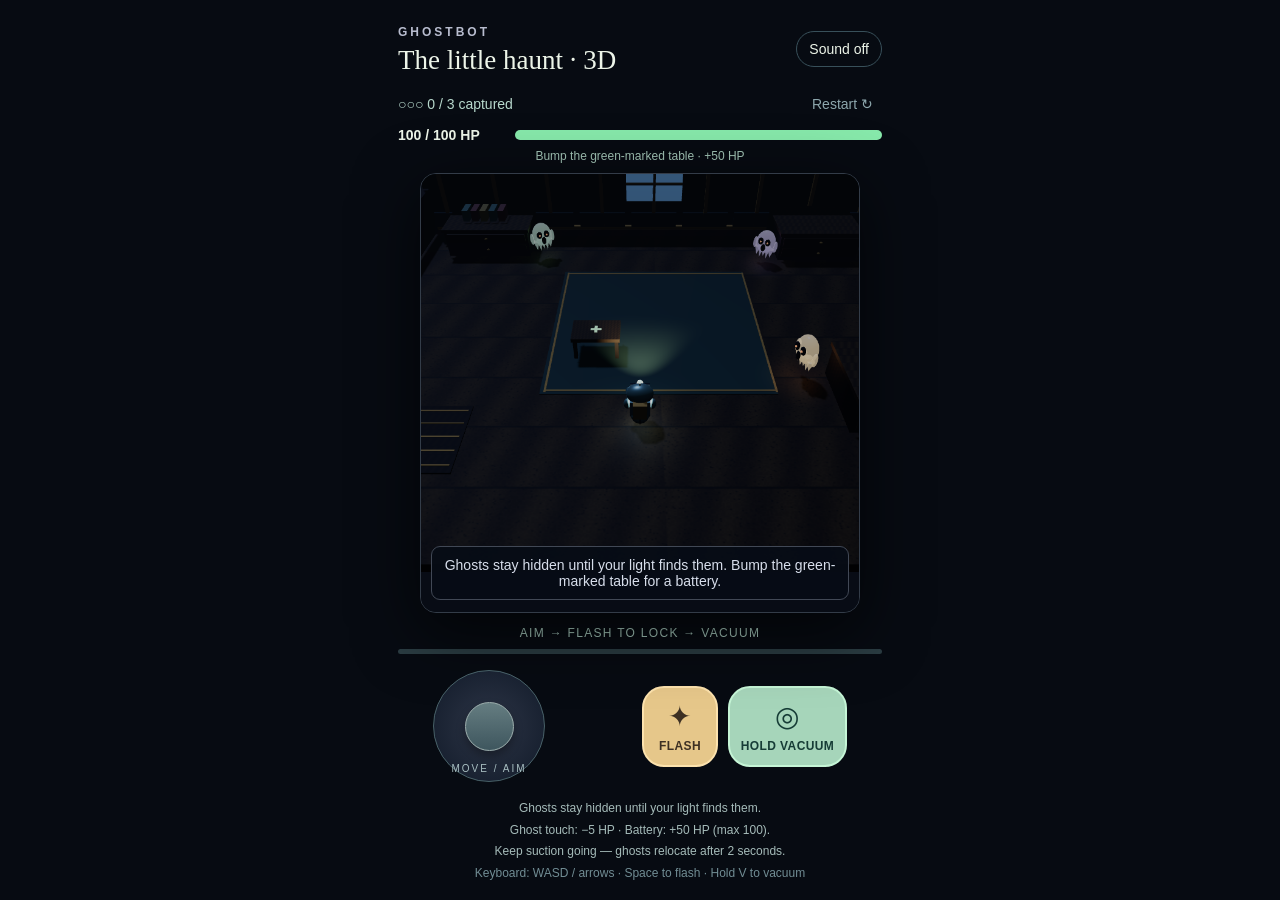
==== index.html @ 33ce1e6a "Make ghosts passive until lit by the aim beam Ghosts previously went from a brief invulnerable spawn" ====
<!doctype html><html lang="en"><head><meta charset="utf-8"><meta name="viewport" content="width=device-width,initial-scale=1,viewport-fit=cover"><meta name="theme-color" content="#070b12"><title>Ghostbot · The Little Haunt</title><link rel="stylesheet" href="style.css"></head><body><main><header><div><small>GHOSTBOT</small><h1>The little haunt · 3D</h1></div><button id="sound" aria-label="Toggle sound">Sound off</button></header><div class="readout"><span id="count">○ ○ ○ &nbsp; 0 / 3 captured</span><button id="reset">Restart ↻</button></div><div class="health-row"><span id="health-text">100 / 100 HP</span><div id="health" role="progressbar" aria-label="Robot health" aria-valuemin="0" aria-valuemax="100" aria-valuenow="100"><i id="health-fill"></i></div></div><div id="battery-status">Bump the green-marked table · +50 HP</div><section id="stage"><canvas id="game" width="720" height="720" aria-label="Ghost capture game: move with the joystick, flash to stun, hold vacuum to capture"></canvas><div id="message" role="status">Move to aim your light. Something is hiding…</div><div id="win" hidden><small>ROOM CLEAR</small><h2>A tidy little haunting.</h2><p>Three ghosts safely bottled.<br>That basement can wait…</p><button id="again">Play again</button></div></section><div id="capture"><span id="label">AIM → FLASH TO LOCK → VACUUM</span><div><i id="fill"></i></div></div><section class="controls"><div id="stick" aria-label="Movement joystick"><div id="knob"></div><span>MOVE / AIM</span></div><div class="actions"><button id="flash"><b>✦</b> FLASH</button><button id="vacuum"><b>◎</b> HOLD VACUUM</button></div></section><footer>Ghosts stay hidden until your light finds them.<br>Ghost touch: −5 HP · Battery: +50 HP (max 100).<br>Keep suction going — ghosts relocate after 2 seconds.<br><span>Keyboard: WASD / arrows · Space to flash · Hold V to vacuum</span></footer></main><script type="module" src="game.js"></script></body></html>
---- style.css ----
*{box-sizing:border-box}html{background:#101b22;color:#edf5e9;font-family:ui-rounded,'Trebuchet MS',sans-serif;overscroll-behavior:none}body{margin:0;user-select:none;-webkit-user-select:none}main{width:min(100%,600px);margin:auto;padding:18px 18px max(14px,env(safe-area-inset-bottom))}header{display:flex;align-items:center;justify-content:space-between;margin-bottom:15px}small{font-size:11px;letter-spacing:3px;color:#a8d1bb;font-weight:bold}h1{font-family:Georgia,serif;font-size:27px;font-weight:400;margin:5px 0 0}button{font:inherit;color:inherit;cursor:pointer;touch-action:none;-webkit-tap-highlight-color:transparent}header button,#reset{border:1px solid #38505a;border-radius:30px;background:transparent;padding:9px 12px;font-size:12px}.readout{display:flex;align-items:center;justify-content:space-between;font-size:13px;color:#b7d9cd;margin-bottom:10px}#reset{padding:5px 9px;border:0;color:#8da7ad}#stage{position:relative;border:1px solid #526259;border-radius:16px;overflow:hidden;box-shadow:0 16px 50px #0004}canvas{display:block;width:100%;aspect-ratio:1;touch-action:none}#message{position:absolute;bottom:12px;left:10px;right:10px;text-align:center;background:#0c1922dd;border:1px solid #66867b55;border-radius:9px;padding:10px 5px;font-size:13px;pointer-events:none}#win{position:absolute;inset:0;background:#0d1f28ed;text-align:center;padding:25% 15px 10px}#win[hidden]{display:none}h2{font-family:Georgia,serif;font-weight:400;font-size:30px}#win p{line-height:1.7;color:#b9cbc9}#again{background:#b8f1c7;color:#102d29;border:0;border-radius:12px;padding:14px 26px;font-weight:bold}#capture{margin:13px 0 8px;text-align:center;font-size:11px;letter-spacing:1.3px;color:#acd0c3}#capture>div{height:5px;background:#2b3d43;border-radius:5px;margin-top:9px;overflow:hidden}#fill{display:block;width:0;height:100%;background:#a9efcb;transition:width .08s}.controls{display:flex;align-items:center;justify-content:space-between;gap:15px;padding:8px 8px 0}#stick{height:112px;width:112px;flex-shrink:0;border:1px solid #486168;border-radius:50%;position:relative;background:radial-gradient(#31434b,#1a2b34);touch-action:none}#knob{position:absolute;width:49px;height:49px;border:1px solid #9dafad;border-radius:50%;left:31px;top:31px;background:linear-gradient(#657d81,#3e565e);box-shadow:0 5px 10px #0005;pointer-events:none}#stick span{position:absolute;bottom:7px;width:100%;text-align:center;font-size:9px;letter-spacing:2px;color:#a8bec1;pointer-events:none}.actions{display:flex;gap:10px;align-items:center}.actions button{height:81px;border-radius:22px;font-size:11px;font-weight:bold;letter-spacing:.4px;display:flex;flex-direction:column;align-items:center;justify-content:center;gap:6px}button b{font-size:28px;font-weight:400}#flash{width:76px;background:#e6c78a;color:#3d3023;border:2px solid #fce2ad}#vacuum{width:119px;background:#a6d5ba;color:#163c36;border:2px solid #c5f5d6}.actions button.active{filter:brightness(1.3);transform:scale(.96)}footer{text-align:center;color:#a5bbb9;font-size:11px;line-height:1.8;margin-top:16px}footer span{font-size:10px;color:#718d94}@media(max-width:380px){main{padding:12px}.controls{padding:8px 0 0;gap:8px}#vacuum{width:103px}.actions{gap:7px}}@media(max-height:740px){main{padding-top:10px}header{margin-bottom:8px}h1{font-size:23px}#stage{max-width:calc(100dvh - 300px);min-width:250px;margin:auto}.controls{max-width:410px;margin:auto}footer{margin-top:7px}}@media(min-width:800px){main{width:520px;padding-top:22px}#stage{max-width:440px;margin:auto}.controls{max-width:430px;margin:auto}}

html{background:#070b12}#stage{border-color:#333c48;box-shadow:0 18px 65px #000a}#message{background:#070c16eb;border-color:#414855;color:#d7deeb}#win{background:#080e19ed}small{font-size:12px;color:#b8bdcf}#capture{font-size:12px}footer,footer span{font-size:12px}#stick span{font-size:10px}header button,#reset,.readout,#message{font-size:14px}.actions button{font-size:12px}#stick{background:radial-gradient(#2d3546,#111a29)}

.health-row{display:flex;align-items:center;gap:12px;margin:10px 0 6px;font-size:14px;font-weight:bold}.health-row>span{min-width:105px}#health{height:10px;background:#263642;flex:1;border-radius:8px;overflow:hidden}#health-fill{display:block;height:100%;width:100%;background:#87e9ab;transition:width .15s}#health.low #health-fill{background:#ff716e}#battery-status{font-size:12px;color:#a5c8b9;margin-bottom:10px;text-align:center}@media(max-height:740px){#stage{max-width:calc(100dvh - 350px)}}
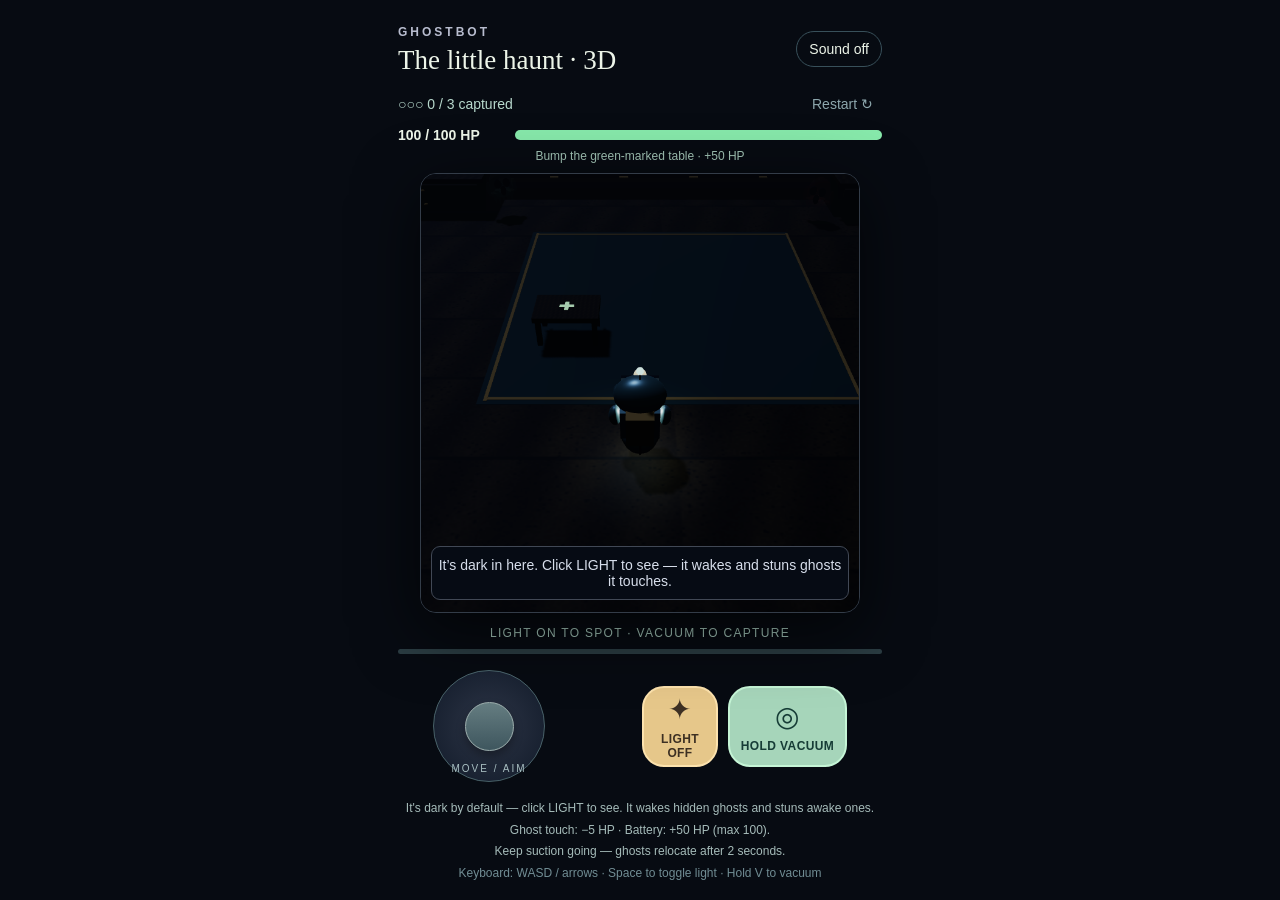
==== commit 9e5266df: "Add ghost-obstacle collision, redesign flashlight as an off-by-default toggle - Ghost-obstacle colli" ====
--- a/index.html
+++ b/index.html
@@ -1 +1 @@
-<!doctype html><html lang="en"><head><meta charset="utf-8"><meta name="viewport" content="width=device-width,initial-scale=1,viewport-fit=cover"><meta name="theme-color" content="#070b12"><title>Ghostbot · The Little Haunt</title><link rel="stylesheet" href="style.css"></head><body><main><header><div><small>GHOSTBOT</small><h1>The little haunt · 3D</h1></div><button id="sound" aria-label="Toggle sound">Sound off</button></header><div class="readout"><span id="count">○ ○ ○ &nbsp; 0 / 3 captured</span><button id="reset">Restart ↻</button></div><div class="health-row"><span id="health-text">100 / 100 HP</span><div id="health" role="progressbar" aria-label="Robot health" aria-valuemin="0" aria-valuemax="100" aria-valuenow="100"><i id="health-fill"></i></div></div><div id="battery-status">Bump the green-marked table · +50 HP</div><section id="stage"><canvas id="game" width="720" height="720" aria-label="Ghost capture game: move with the joystick, flash to stun, hold vacuum to capture"></canvas><div id="message" role="status">Move to aim your light. Something is hiding…</div><div id="win" hidden><small>ROOM CLEAR</small><h2>A tidy little haunting.</h2><p>Three ghosts safely bottled.<br>That basement can wait…</p><button id="again">Play again</button></div></section><div id="capture"><span id="label">AIM → FLASH TO LOCK → VACUUM</span><div><i id="fill"></i></div></div><section class="controls"><div id="stick" aria-label="Movement joystick"><div id="knob"></div><span>MOVE / AIM</span></div><div class="actions"><button id="flash"><b>✦</b> FLASH</button><button id="vacuum"><b>◎</b> HOLD VACUUM</button></div></section><footer>Ghosts stay hidden until your light finds them.<br>Ghost touch: −5 HP · Battery: +50 HP (max 100).<br>Keep suction going — ghosts relocate after 2 seconds.<br><span>Keyboard: WASD / arrows · Space to flash · Hold V to vacuum</span></footer></main><script type="module" src="game.js"></script></body></html>
+<!doctype html><html lang="en"><head><meta charset="utf-8"><meta name="viewport" content="width=device-width,initial-scale=1,viewport-fit=cover"><meta name="theme-color" content="#070b12"><title>Ghostbot · The Little Haunt</title><link rel="stylesheet" href="style.css"></head><body><main><header><div><small>GHOSTBOT</small><h1>The little haunt · 3D</h1></div><button id="sound" aria-label="Toggle sound">Sound off</button></header><div class="readout"><span id="count">○ ○ ○ &nbsp; 0 / 3 captured</span><button id="reset">Restart ↻</button></div><div class="health-row"><span id="health-text">100 / 100 HP</span><div id="health" role="progressbar" aria-label="Robot health" aria-valuemin="0" aria-valuemax="100" aria-valuenow="100"><i id="health-fill"></i></div></div><div id="battery-status">Bump the green-marked table · +50 HP</div><section id="stage"><canvas id="game" width="720" height="720" aria-label="Ghost capture game: move with the joystick, toggle the light to see and stun ghosts, hold vacuum to capture"></canvas><div id="message" role="status">It's dark. Turn on your light to see what's hiding…</div><div id="win" hidden><small>ROOM CLEAR</small><h2>A tidy little haunting.</h2><p>Three ghosts safely bottled.<br>That basement can wait…</p><button id="again">Play again</button></div></section><div id="capture"><span id="label">LIGHT ON TO SPOT · VACUUM TO CAPTURE</span><div><i id="fill"></i></div></div><section class="controls"><div id="stick" aria-label="Movement joystick"><div id="knob"></div><span>MOVE / AIM</span></div><div class="actions"><button id="flash"><b>✦</b> LIGHT OFF</button><button id="vacuum"><b>◎</b> HOLD VACUUM</button></div></section><footer>It's dark by default — click LIGHT to see. It wakes hidden ghosts and stuns awake ones.<br>Ghost touch: −5 HP · Battery: +50 HP (max 100).<br>Keep suction going — ghosts relocate after 2 seconds.<br><span>Keyboard: WASD / arrows · Space to toggle light · Hold V to vacuum</span></footer></main><script type="module" src="game.js"></script></body></html>
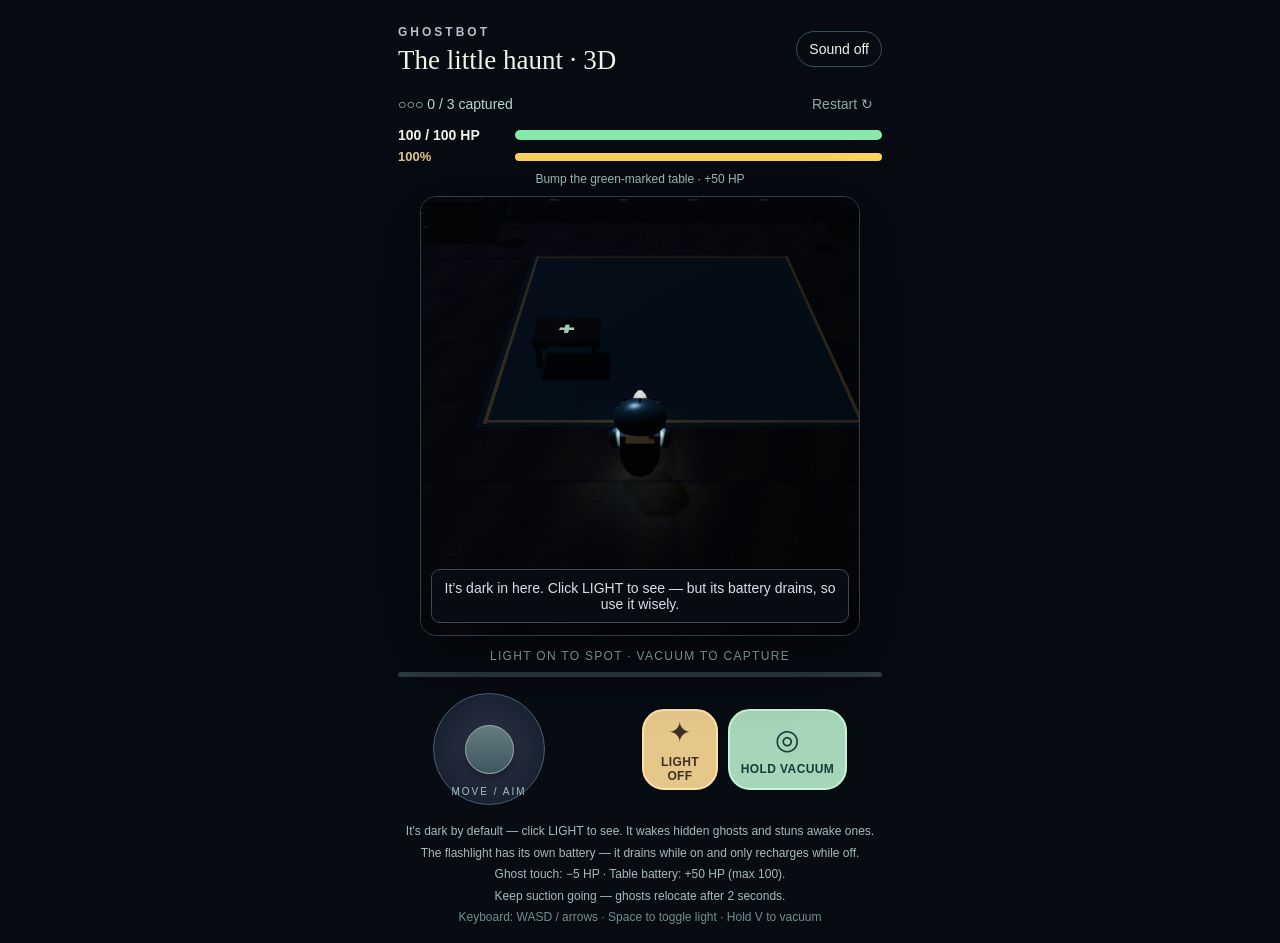
==== commit e39fa5b2: "Add flashlight battery meter and proximity drift for hidden ghosts - Flashlight battery: a new light" ====
--- a/index.html
+++ b/index.html
@@ -1 +1 @@
-<!doctype html><html lang="en"><head><meta charset="utf-8"><meta name="viewport" content="width=device-width,initial-scale=1,viewport-fit=cover"><meta name="theme-color" content="#070b12"><title>Ghostbot · The Little Haunt</title><link rel="stylesheet" href="style.css"></head><body><main><header><div><small>GHOSTBOT</small><h1>The little haunt · 3D</h1></div><button id="sound" aria-label="Toggle sound">Sound off</button></header><div class="readout"><span id="count">○ ○ ○ &nbsp; 0 / 3 captured</span><button id="reset">Restart ↻</button></div><div class="health-row"><span id="health-text">100 / 100 HP</span><div id="health" role="progressbar" aria-label="Robot health" aria-valuemin="0" aria-valuemax="100" aria-valuenow="100"><i id="health-fill"></i></div></div><div id="battery-status">Bump the green-marked table · +50 HP</div><section id="stage"><canvas id="game" width="720" height="720" aria-label="Ghost capture game: move with the joystick, toggle the light to see and stun ghosts, hold vacuum to capture"></canvas><div id="message" role="status">It's dark. Turn on your light to see what's hiding…</div><div id="win" hidden><small>ROOM CLEAR</small><h2>A tidy little haunting.</h2><p>Three ghosts safely bottled.<br>That basement can wait…</p><button id="again">Play again</button></div></section><div id="capture"><span id="label">LIGHT ON TO SPOT · VACUUM TO CAPTURE</span><div><i id="fill"></i></div></div><section class="controls"><div id="stick" aria-label="Movement joystick"><div id="knob"></div><span>MOVE / AIM</span></div><div class="actions"><button id="flash"><b>✦</b> LIGHT OFF</button><button id="vacuum"><b>◎</b> HOLD VACUUM</button></div></section><footer>It's dark by default — click LIGHT to see. It wakes hidden ghosts and stuns awake ones.<br>Ghost touch: −5 HP · Battery: +50 HP (max 100).<br>Keep suction going — ghosts relocate after 2 seconds.<br><span>Keyboard: WASD / arrows · Space to toggle light · Hold V to vacuum</span></footer></main><script type="module" src="game.js"></script></body></html>
+<!doctype html><html lang="en"><head><meta charset="utf-8"><meta name="viewport" content="width=device-width,initial-scale=1,viewport-fit=cover"><meta name="theme-color" content="#070b12"><title>Ghostbot · The Little Haunt</title><link rel="stylesheet" href="style.css"></head><body><main><header><div><small>GHOSTBOT</small><h1>The little haunt · 3D</h1></div><button id="sound" aria-label="Toggle sound">Sound off</button></header><div class="readout"><span id="count">○ ○ ○ &nbsp; 0 / 3 captured</span><button id="reset">Restart ↻</button></div><div class="health-row"><span id="health-text">100 / 100 HP</span><div id="health" role="progressbar" aria-label="Robot health" aria-valuemin="0" aria-valuemax="100" aria-valuenow="100"><i id="health-fill"></i></div></div><div class="light-row"><span id="light-text">100%</span><div id="light" role="progressbar" aria-label="Flashlight battery" aria-valuemin="0" aria-valuemax="100" aria-valuenow="100"><i id="light-fill"></i></div></div><div id="battery-status">Bump the green-marked table · +50 HP</div><section id="stage"><canvas id="game" width="720" height="720" aria-label="Ghost capture game: move with the joystick, toggle the light to see and stun ghosts, hold vacuum to capture"></canvas><div id="message" role="status">It's dark. Turn on your light to see what's hiding…</div><div id="win" hidden><small>ROOM CLEAR</small><h2>A tidy little haunting.</h2><p>Three ghosts safely bottled.<br>That basement can wait…</p><button id="again">Play again</button></div></section><div id="capture"><span id="label">LIGHT ON TO SPOT · VACUUM TO CAPTURE</span><div><i id="fill"></i></div></div><section class="controls"><div id="stick" aria-label="Movement joystick"><div id="knob"></div><span>MOVE / AIM</span></div><div class="actions"><button id="flash"><b>✦</b> LIGHT OFF</button><button id="vacuum"><b>◎</b> HOLD VACUUM</button></div></section><footer>It's dark by default — click LIGHT to see. It wakes hidden ghosts and stuns awake ones.<br>The flashlight has its own battery — it drains while on and only recharges while off.<br>Ghost touch: −5 HP · Table battery: +50 HP (max 100).<br>Keep suction going — ghosts relocate after 2 seconds.<br><span>Keyboard: WASD / arrows · Space to toggle light · Hold V to vacuum</span></footer></main><script type="module" src="game.js"></script></body></html>
--- a/style.css
+++ b/style.css
@@ -2,4 +2,4 @@
 
 html{background:#070b12}#stage{border-color:#333c48;box-shadow:0 18px 65px #000a}#message{background:#070c16eb;border-color:#414855;color:#d7deeb}#win{background:#080e19ed}small{font-size:12px;color:#b8bdcf}#capture{font-size:12px}footer,footer span{font-size:12px}#stick span{font-size:10px}header button,#reset,.readout,#message{font-size:14px}.actions button{font-size:12px}#stick{background:radial-gradient(#2d3546,#111a29)}
 
-.health-row{display:flex;align-items:center;gap:12px;margin:10px 0 6px;font-size:14px;font-weight:bold}.health-row>span{min-width:105px}#health{height:10px;background:#263642;flex:1;border-radius:8px;overflow:hidden}#health-fill{display:block;height:100%;width:100%;background:#87e9ab;transition:width .15s}#health.low #health-fill{background:#ff716e}#battery-status{font-size:12px;color:#a5c8b9;margin-bottom:10px;text-align:center}@media(max-height:740px){#stage{max-width:calc(100dvh - 350px)}}
+.health-row{display:flex;align-items:center;gap:12px;margin:10px 0 6px;font-size:14px;font-weight:bold}.health-row>span{min-width:105px}#health{height:10px;background:#263642;flex:1;border-radius:8px;overflow:hidden}#health-fill{display:block;height:100%;width:100%;background:#87e9ab;transition:width .15s}#health.low #health-fill{background:#ff716e}#battery-status{font-size:12px;color:#a5c8b9;margin-bottom:10px;text-align:center}.light-row{display:flex;align-items:center;gap:12px;margin:0 0 8px;font-size:13px;font-weight:bold;color:#e6c78a}.light-row>span{min-width:105px}#light{height:8px;background:#2e2818;flex:1;border-radius:8px;overflow:hidden}#light-fill{display:block;height:100%;width:100%;background:#ffd35c;transition:width .1s linear}#light.low #light-fill{background:#ff8a4d}@media(max-height:740px){#stage{max-width:calc(100dvh - 350px)}}
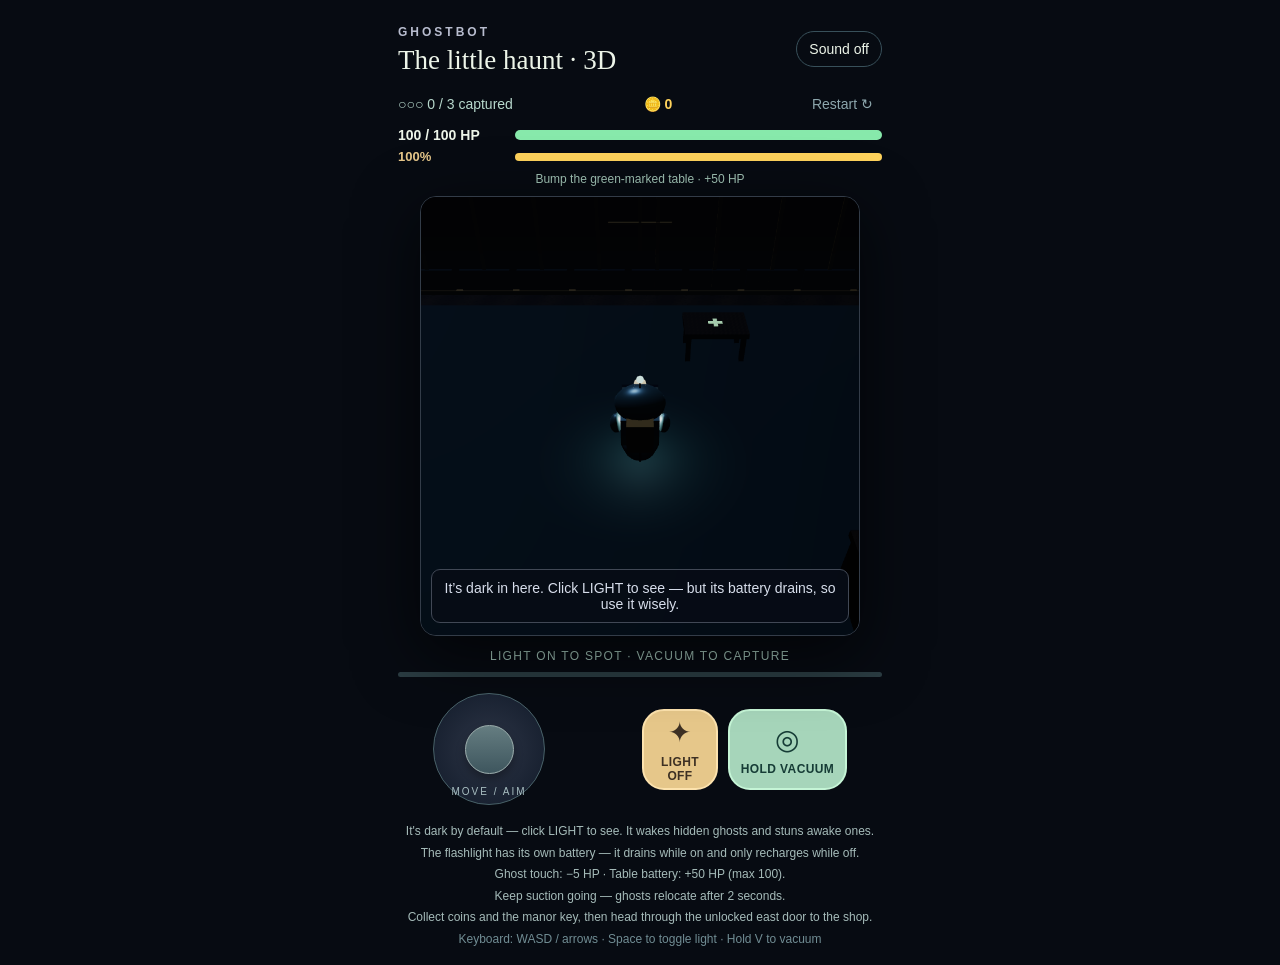
==== commit 9f7a3063: "Mansion Phase 2: key drop, exterior door, and a shop-on-wheels room.js — adds a yard area past room " ====
--- a/index.html
+++ b/index.html
@@ -1 +1 @@
-<!doctype html><html lang="en"><head><meta charset="utf-8"><meta name="viewport" content="width=device-width,initial-scale=1,viewport-fit=cover"><meta name="theme-color" content="#070b12"><title>Ghostbot · The Little Haunt</title><link rel="stylesheet" href="style.css"></head><body><main><header><div><small>GHOSTBOT</small><h1>The little haunt · 3D</h1></div><button id="sound" aria-label="Toggle sound">Sound off</button></header><div class="readout"><span id="count">○ ○ ○ &nbsp; 0 / 3 captured</span><button id="reset">Restart ↻</button></div><div class="health-row"><span id="health-text">100 / 100 HP</span><div id="health" role="progressbar" aria-label="Robot health" aria-valuemin="0" aria-valuemax="100" aria-valuenow="100"><i id="health-fill"></i></div></div><div class="light-row"><span id="light-text">100%</span><div id="light" role="progressbar" aria-label="Flashlight battery" aria-valuemin="0" aria-valuemax="100" aria-valuenow="100"><i id="light-fill"></i></div></div><div id="battery-status">Bump the green-marked table · +50 HP</div><section id="stage"><canvas id="game" width="720" height="720" aria-label="Ghost capture game: move with the joystick, toggle the light to see and stun ghosts, hold vacuum to capture"></canvas><div id="message" role="status">It's dark. Turn on your light to see what's hiding…</div><div id="win" hidden><small>ROOM CLEAR</small><h2>A tidy little haunting.</h2><p>Three ghosts safely bottled.<br>That basement can wait…</p><button id="again">Play again</button></div></section><div id="capture"><span id="label">LIGHT ON TO SPOT · VACUUM TO CAPTURE</span><div><i id="fill"></i></div></div><section class="controls"><div id="stick" aria-label="Movement joystick"><div id="knob"></div><span>MOVE / AIM</span></div><div class="actions"><button id="flash"><b>✦</b> LIGHT OFF</button><button id="vacuum"><b>◎</b> HOLD VACUUM</button></div></section><footer>It's dark by default — click LIGHT to see. It wakes hidden ghosts and stuns awake ones.<br>The flashlight has its own battery — it drains while on and only recharges while off.<br>Ghost touch: −5 HP · Table battery: +50 HP (max 100).<br>Keep suction going — ghosts relocate after 2 seconds.<br><span>Keyboard: WASD / arrows · Space to toggle light · Hold V to vacuum</span></footer></main><script type="module" src="game.js"></script></body></html>
+<!doctype html><html lang="en"><head><meta charset="utf-8"><meta name="viewport" content="width=device-width,initial-scale=1,viewport-fit=cover"><meta name="theme-color" content="#070b12"><title>Ghostbot · The Little Haunt</title><link rel="stylesheet" href="style.css"></head><body><main><header><div><small>GHOSTBOT</small><h1>The little haunt · 3D</h1></div><button id="sound" aria-label="Toggle sound">Sound off</button></header><div class="readout"><span id="count">○ ○ ○ &nbsp; 0 / 3 captured</span><span id="coins-text">🪙 0</span><button id="reset">Restart ↻</button></div><div class="health-row"><span id="health-text">100 / 100 HP</span><div id="health" role="progressbar" aria-label="Robot health" aria-valuemin="0" aria-valuemax="100" aria-valuenow="100"><i id="health-fill"></i></div></div><div class="light-row"><span id="light-text">100%</span><div id="light" role="progressbar" aria-label="Flashlight battery" aria-valuemin="0" aria-valuemax="100" aria-valuenow="100"><i id="light-fill"></i></div></div><div id="battery-status">Bump the green-marked table · +50 HP</div><section id="stage"><canvas id="game" width="720" height="720" aria-label="Ghost capture game: move with the joystick, toggle the light to see and stun ghosts, hold vacuum to capture"></canvas><div id="message" role="status">It's dark. Turn on your light to see what's hiding…</div><div id="shop" hidden><h3>Traveling Shop</h3><p>The little shop on wheels. Spend coins on upgrades.</p><span id="shop-coins">0 coins</span><button id="buy-battery">Battery Pack</button><button id="buy-suction">Suction Boost</button><button id="buy-hp">Reinforced Plating</button></div><div id="win" hidden><small>ROOM CLEAR</small><h2>A tidy little haunting.</h2><p>Three ghosts safely bottled.<br>That basement can wait…</p><button id="again">Play again</button></div></section><div id="capture"><span id="label">LIGHT ON TO SPOT · VACUUM TO CAPTURE</span><div><i id="fill"></i></div></div><section class="controls"><div id="stick" aria-label="Movement joystick"><div id="knob"></div><span>MOVE / AIM</span></div><div class="actions"><button id="flash"><b>✦</b> LIGHT OFF</button><button id="vacuum"><b>◎</b> HOLD VACUUM</button></div></section><footer>It's dark by default — click LIGHT to see. It wakes hidden ghosts and stuns awake ones.<br>The flashlight has its own battery — it drains while on and only recharges while off.<br>Ghost touch: −5 HP · Table battery: +50 HP (max 100).<br>Keep suction going — ghosts relocate after 2 seconds.<br>Collect coins and the manor key, then head through the unlocked east door to the shop.<br><span>Keyboard: WASD / arrows · Space to toggle light · Hold V to vacuum</span></footer></main><script type="module" src="game.js"></script></body></html>
--- a/style.css
+++ b/style.css
@@ -3,3 +3,5 @@
 html{background:#070b12}#stage{border-color:#333c48;box-shadow:0 18px 65px #000a}#message{background:#070c16eb;border-color:#414855;color:#d7deeb}#win{background:#080e19ed}small{font-size:12px;color:#b8bdcf}#capture{font-size:12px}footer,footer span{font-size:12px}#stick span{font-size:10px}header button,#reset,.readout,#message{font-size:14px}.actions button{font-size:12px}#stick{background:radial-gradient(#2d3546,#111a29)}
 
 .health-row{display:flex;align-items:center;gap:12px;margin:10px 0 6px;font-size:14px;font-weight:bold}.health-row>span{min-width:105px}#health{height:10px;background:#263642;flex:1;border-radius:8px;overflow:hidden}#health-fill{display:block;height:100%;width:100%;background:#87e9ab;transition:width .15s}#health.low #health-fill{background:#ff716e}#battery-status{font-size:12px;color:#a5c8b9;margin-bottom:10px;text-align:center}.light-row{display:flex;align-items:center;gap:12px;margin:0 0 8px;font-size:13px;font-weight:bold;color:#e6c78a}.light-row>span{min-width:105px}#light{height:8px;background:#2e2818;flex:1;border-radius:8px;overflow:hidden}#light-fill{display:block;height:100%;width:100%;background:#ffd35c;transition:width .1s linear}#light.low #light-fill{background:#ff8a4d}@media(max-height:740px){#stage{max-width:calc(100dvh - 350px)}}
+#coins-text{font-weight:bold;color:#ffd35c}
+#shop{position:absolute;inset:10px 10px auto 10px;background:#171009ee;border:1px solid #e6c78a77;border-radius:12px;padding:14px;text-align:center;z-index:2}#shop[hidden]{display:none}#shop h3{margin:0 0 4px;font-family:Georgia,serif;font-weight:400;color:#ffe4a8}#shop p{margin:0 0 8px;font-size:12px;color:#d7c9a8}#shop-coins{display:block;margin-bottom:8px;font-weight:bold;color:#ffd35c}#shop button{display:block;width:100%;margin:6px 0;padding:9px;border-radius:9px;border:1px solid #e6c78a;background:#e6c78a;color:#3d3023;font-weight:bold;font-size:12px}#shop button:disabled{opacity:.45;background:#5a5342;border-color:#5a5342;color:#c9c2ac}
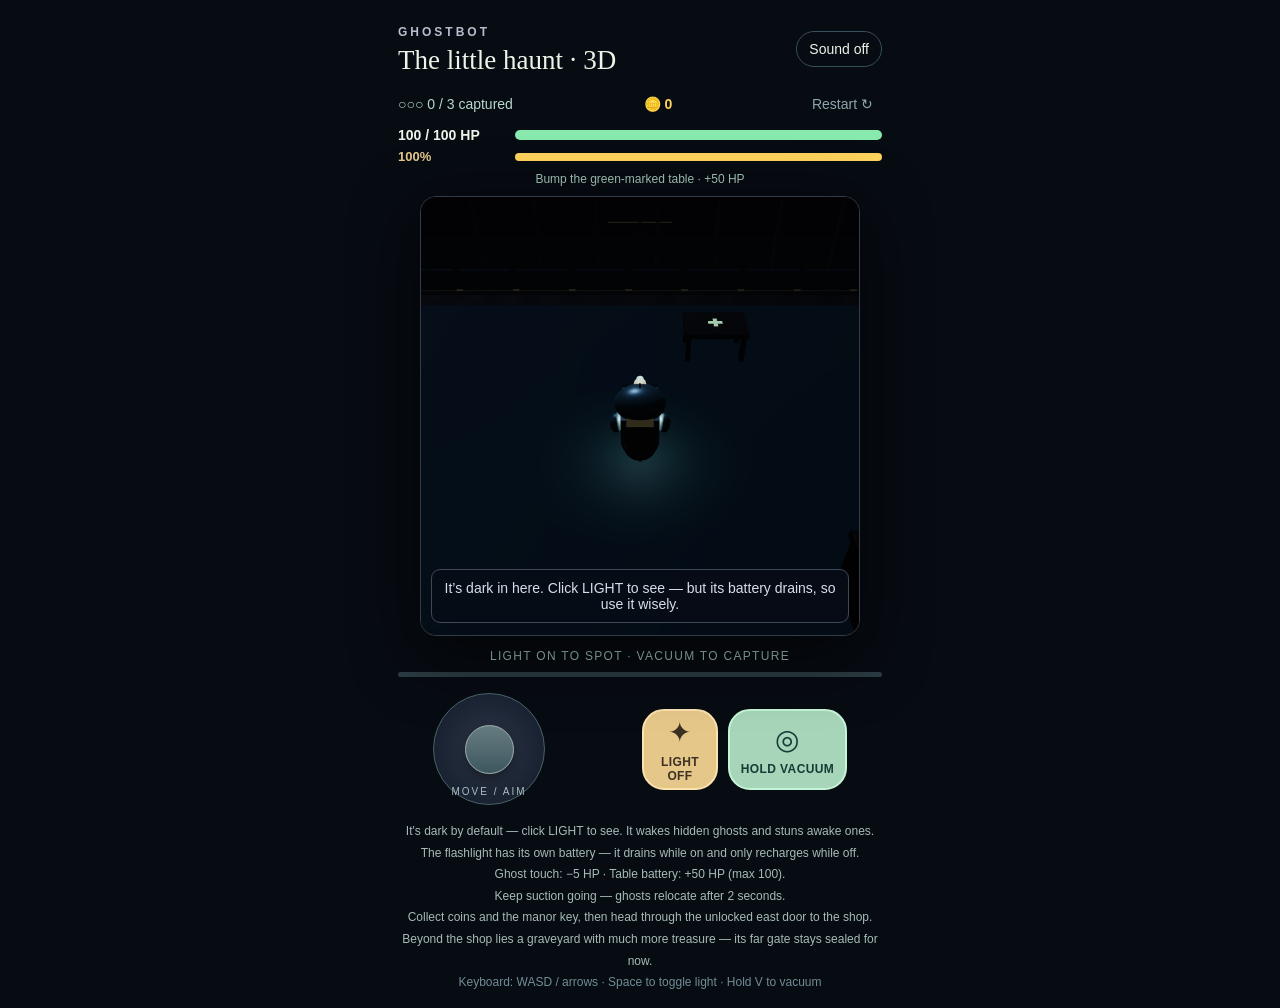
==== commit d0a2079e: "Mansion Phase 3: procedural graveyard, much more treasure, and a reserved boss room room.js — adds g" ====
--- a/index.html
+++ b/index.html
@@ -1 +1 @@
-<!doctype html><html lang="en"><head><meta charset="utf-8"><meta name="viewport" content="width=device-width,initial-scale=1,viewport-fit=cover"><meta name="theme-color" content="#070b12"><title>Ghostbot · The Little Haunt</title><link rel="stylesheet" href="style.css"></head><body><main><header><div><small>GHOSTBOT</small><h1>The little haunt · 3D</h1></div><button id="sound" aria-label="Toggle sound">Sound off</button></header><div class="readout"><span id="count">○ ○ ○ &nbsp; 0 / 3 captured</span><span id="coins-text">🪙 0</span><button id="reset">Restart ↻</button></div><div class="health-row"><span id="health-text">100 / 100 HP</span><div id="health" role="progressbar" aria-label="Robot health" aria-valuemin="0" aria-valuemax="100" aria-valuenow="100"><i id="health-fill"></i></div></div><div class="light-row"><span id="light-text">100%</span><div id="light" role="progressbar" aria-label="Flashlight battery" aria-valuemin="0" aria-valuemax="100" aria-valuenow="100"><i id="light-fill"></i></div></div><div id="battery-status">Bump the green-marked table · +50 HP</div><section id="stage"><canvas id="game" width="720" height="720" aria-label="Ghost capture game: move with the joystick, toggle the light to see and stun ghosts, hold vacuum to capture"></canvas><div id="message" role="status">It's dark. Turn on your light to see what's hiding…</div><div id="shop" hidden><h3>Traveling Shop</h3><p>The little shop on wheels. Spend coins on upgrades.</p><span id="shop-coins">0 coins</span><button id="buy-battery">Battery Pack</button><button id="buy-suction">Suction Boost</button><button id="buy-hp">Reinforced Plating</button></div><div id="win" hidden><small>ROOM CLEAR</small><h2>A tidy little haunting.</h2><p>Three ghosts safely bottled.<br>That basement can wait…</p><button id="again">Play again</button></div></section><div id="capture"><span id="label">LIGHT ON TO SPOT · VACUUM TO CAPTURE</span><div><i id="fill"></i></div></div><section class="controls"><div id="stick" aria-label="Movement joystick"><div id="knob"></div><span>MOVE / AIM</span></div><div class="actions"><button id="flash"><b>✦</b> LIGHT OFF</button><button id="vacuum"><b>◎</b> HOLD VACUUM</button></div></section><footer>It's dark by default — click LIGHT to see. It wakes hidden ghosts and stuns awake ones.<br>The flashlight has its own battery — it drains while on and only recharges while off.<br>Ghost touch: −5 HP · Table battery: +50 HP (max 100).<br>Keep suction going — ghosts relocate after 2 seconds.<br>Collect coins and the manor key, then head through the unlocked east door to the shop.<br><span>Keyboard: WASD / arrows · Space to toggle light · Hold V to vacuum</span></footer></main><script type="module" src="game.js"></script></body></html>
+<!doctype html><html lang="en"><head><meta charset="utf-8"><meta name="viewport" content="width=device-width,initial-scale=1,viewport-fit=cover"><meta name="theme-color" content="#070b12"><title>Ghostbot · The Little Haunt</title><link rel="stylesheet" href="style.css"></head><body><main><header><div><small>GHOSTBOT</small><h1>The little haunt · 3D</h1></div><button id="sound" aria-label="Toggle sound">Sound off</button></header><div class="readout"><span id="count">○ ○ ○ &nbsp; 0 / 3 captured</span><span id="coins-text">🪙 0</span><button id="reset">Restart ↻</button></div><div class="health-row"><span id="health-text">100 / 100 HP</span><div id="health" role="progressbar" aria-label="Robot health" aria-valuemin="0" aria-valuemax="100" aria-valuenow="100"><i id="health-fill"></i></div></div><div class="light-row"><span id="light-text">100%</span><div id="light" role="progressbar" aria-label="Flashlight battery" aria-valuemin="0" aria-valuemax="100" aria-valuenow="100"><i id="light-fill"></i></div></div><div id="battery-status">Bump the green-marked table · +50 HP</div><section id="stage"><canvas id="game" width="720" height="720" aria-label="Ghost capture game: move with the joystick, toggle the light to see and stun ghosts, hold vacuum to capture"></canvas><div id="message" role="status">It's dark. Turn on your light to see what's hiding…</div><div id="shop" hidden><h3>Traveling Shop</h3><p>The little shop on wheels. Spend coins on upgrades.</p><span id="shop-coins">0 coins</span><button id="buy-battery">Battery Pack</button><button id="buy-suction">Suction Boost</button><button id="buy-hp">Reinforced Plating</button></div><div id="win" hidden><small>ROOM CLEAR</small><h2>A tidy little haunting.</h2><p>Three ghosts safely bottled.<br>That basement can wait…</p><button id="again">Play again</button></div></section><div id="capture"><span id="label">LIGHT ON TO SPOT · VACUUM TO CAPTURE</span><div><i id="fill"></i></div></div><section class="controls"><div id="stick" aria-label="Movement joystick"><div id="knob"></div><span>MOVE / AIM</span></div><div class="actions"><button id="flash"><b>✦</b> LIGHT OFF</button><button id="vacuum"><b>◎</b> HOLD VACUUM</button></div></section><footer>It's dark by default — click LIGHT to see. It wakes hidden ghosts and stuns awake ones.<br>The flashlight has its own battery — it drains while on and only recharges while off.<br>Ghost touch: −5 HP · Table battery: +50 HP (max 100).<br>Keep suction going — ghosts relocate after 2 seconds.<br>Collect coins and the manor key, then head through the unlocked east door to the shop.<br>Beyond the shop lies a graveyard with much more treasure — its far gate stays sealed for now.<br><span>Keyboard: WASD / arrows · Space to toggle light · Hold V to vacuum</span></footer></main><script type="module" src="game.js"></script></body></html>
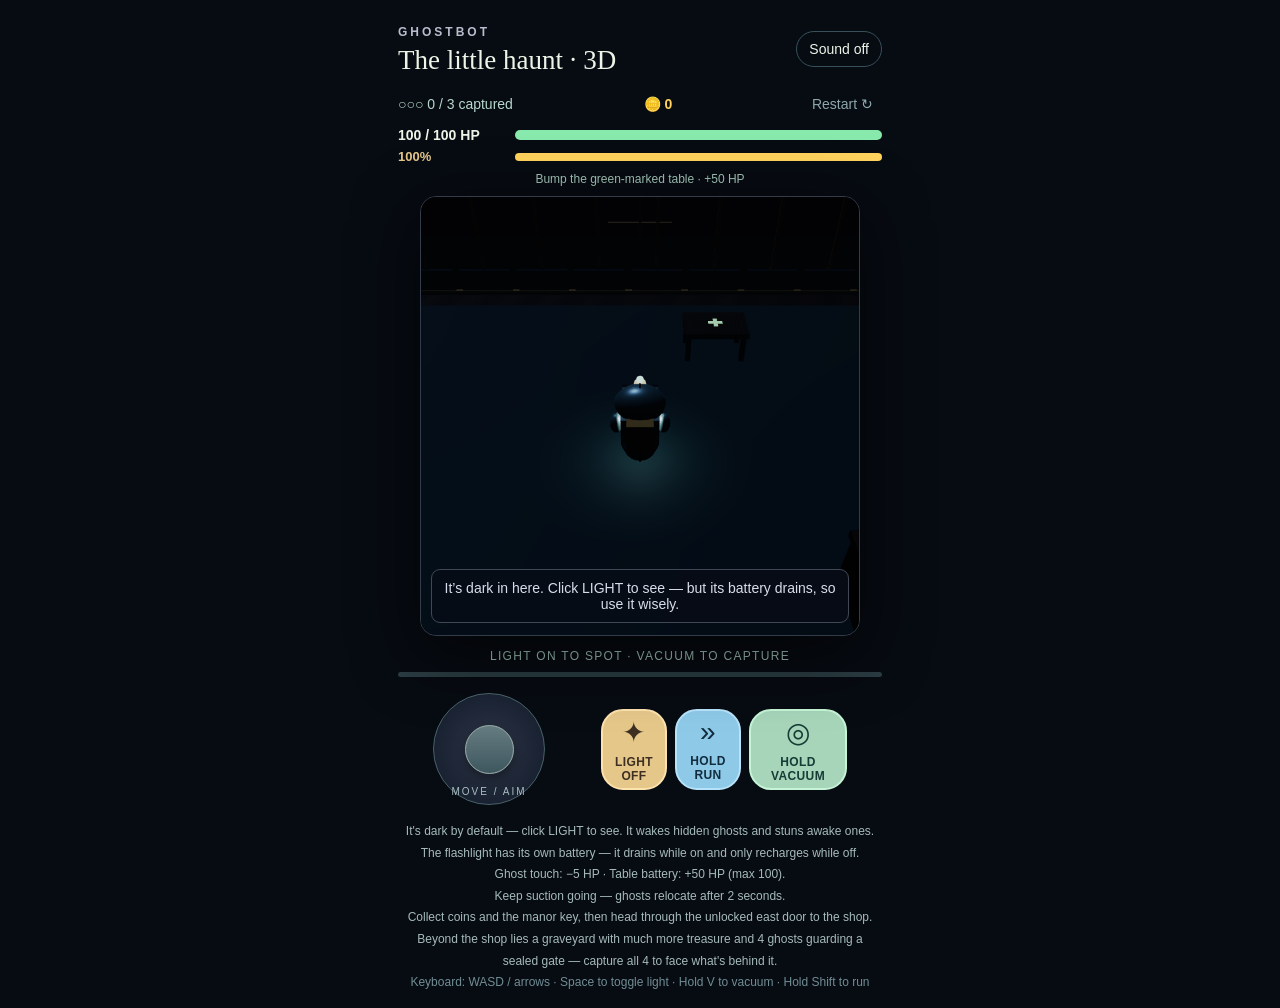
==== commit 10408191: "Graveyard ghosts, a real boss fight, and a run button Three requested additions:  1. Graveyard ghost" ====
--- a/index.html
+++ b/index.html
@@ -1 +1 @@
-<!doctype html><html lang="en"><head><meta charset="utf-8"><meta name="viewport" content="width=device-width,initial-scale=1,viewport-fit=cover"><meta name="theme-color" content="#070b12"><title>Ghostbot · The Little Haunt</title><link rel="stylesheet" href="style.css"></head><body><main><header><div><small>GHOSTBOT</small><h1>The little haunt · 3D</h1></div><button id="sound" aria-label="Toggle sound">Sound off</button></header><div class="readout"><span id="count">○ ○ ○ &nbsp; 0 / 3 captured</span><span id="coins-text">🪙 0</span><button id="reset">Restart ↻</button></div><div class="health-row"><span id="health-text">100 / 100 HP</span><div id="health" role="progressbar" aria-label="Robot health" aria-valuemin="0" aria-valuemax="100" aria-valuenow="100"><i id="health-fill"></i></div></div><div class="light-row"><span id="light-text">100%</span><div id="light" role="progressbar" aria-label="Flashlight battery" aria-valuemin="0" aria-valuemax="100" aria-valuenow="100"><i id="light-fill"></i></div></div><div id="battery-status">Bump the green-marked table · +50 HP</div><section id="stage"><canvas id="game" width="720" height="720" aria-label="Ghost capture game: move with the joystick, toggle the light to see and stun ghosts, hold vacuum to capture"></canvas><div id="message" role="status">It's dark. Turn on your light to see what's hiding…</div><div id="shop" hidden><h3>Traveling Shop</h3><p>The little shop on wheels. Spend coins on upgrades.</p><span id="shop-coins">0 coins</span><button id="buy-battery">Battery Pack</button><button id="buy-suction">Suction Boost</button><button id="buy-hp">Reinforced Plating</button></div><div id="win" hidden><small>ROOM CLEAR</small><h2>A tidy little haunting.</h2><p>Three ghosts safely bottled.<br>That basement can wait…</p><button id="again">Play again</button></div></section><div id="capture"><span id="label">LIGHT ON TO SPOT · VACUUM TO CAPTURE</span><div><i id="fill"></i></div></div><section class="controls"><div id="stick" aria-label="Movement joystick"><div id="knob"></div><span>MOVE / AIM</span></div><div class="actions"><button id="flash"><b>✦</b> LIGHT OFF</button><button id="vacuum"><b>◎</b> HOLD VACUUM</button></div></section><footer>It's dark by default — click LIGHT to see. It wakes hidden ghosts and stuns awake ones.<br>The flashlight has its own battery — it drains while on and only recharges while off.<br>Ghost touch: −5 HP · Table battery: +50 HP (max 100).<br>Keep suction going — ghosts relocate after 2 seconds.<br>Collect coins and the manor key, then head through the unlocked east door to the shop.<br>Beyond the shop lies a graveyard with much more treasure — its far gate stays sealed for now.<br><span>Keyboard: WASD / arrows · Space to toggle light · Hold V to vacuum</span></footer></main><script type="module" src="game.js"></script></body></html>
+<!doctype html><html lang="en"><head><meta charset="utf-8"><meta name="viewport" content="width=device-width,initial-scale=1,viewport-fit=cover"><meta name="theme-color" content="#070b12"><title>Ghostbot · The Little Haunt</title><link rel="stylesheet" href="style.css"></head><body><main><header><div><small>GHOSTBOT</small><h1>The little haunt · 3D</h1></div><button id="sound" aria-label="Toggle sound">Sound off</button></header><div class="readout"><span id="count">○ ○ ○ &nbsp; 0 / 3 captured</span><span id="boss-count" hidden>👻 0 / 4</span><span id="coins-text">🪙 0</span><button id="reset">Restart ↻</button></div><div class="health-row"><span id="health-text">100 / 100 HP</span><div id="health" role="progressbar" aria-label="Robot health" aria-valuemin="0" aria-valuemax="100" aria-valuenow="100"><i id="health-fill"></i></div></div><div class="light-row"><span id="light-text">100%</span><div id="light" role="progressbar" aria-label="Flashlight battery" aria-valuemin="0" aria-valuemax="100" aria-valuenow="100"><i id="light-fill"></i></div></div><div id="battery-status">Bump the green-marked table · +50 HP</div><section id="stage"><canvas id="game" width="720" height="720" aria-label="Ghost capture game: move with the joystick, toggle the light to see and stun ghosts, hold vacuum to capture"></canvas><div id="message" role="status">It's dark. Turn on your light to see what's hiding…</div><div id="shop" hidden><h3>Traveling Shop</h3><p>The little shop on wheels. Spend coins on upgrades.</p><span id="shop-coins">0 coins</span><button id="buy-battery">Battery Pack</button><button id="buy-suction">Suction Boost</button><button id="buy-hp">Reinforced Plating</button></div><div id="win" hidden><small>ROOM CLEAR</small><h2>A tidy little haunting.</h2><p>Three ghosts safely bottled.<br>That basement can wait…</p><button id="again">Play again</button></div></section><div id="capture"><span id="label">LIGHT ON TO SPOT · VACUUM TO CAPTURE</span><div><i id="fill"></i></div></div><section class="controls"><div id="stick" aria-label="Movement joystick"><div id="knob"></div><span>MOVE / AIM</span></div><div class="actions"><button id="flash"><b>✦</b> LIGHT OFF</button><button id="run"><b>»</b> HOLD RUN</button><button id="vacuum"><b>◎</b> HOLD VACUUM</button></div></section><footer>It's dark by default — click LIGHT to see. It wakes hidden ghosts and stuns awake ones.<br>The flashlight has its own battery — it drains while on and only recharges while off.<br>Ghost touch: −5 HP · Table battery: +50 HP (max 100).<br>Keep suction going — ghosts relocate after 2 seconds.<br>Collect coins and the manor key, then head through the unlocked east door to the shop.<br>Beyond the shop lies a graveyard with much more treasure and 4 ghosts guarding a sealed gate — capture all 4 to face what's behind it.<br><span>Keyboard: WASD / arrows · Space to toggle light · Hold V to vacuum · Hold Shift to run</span></footer></main><script type="module" src="game.js"></script></body></html>
--- a/style.css
+++ b/style.css
@@ -1,7 +1,8 @@
-*{box-sizing:border-box}html{background:#101b22;color:#edf5e9;font-family:ui-rounded,'Trebuchet MS',sans-serif;overscroll-behavior:none}body{margin:0;user-select:none;-webkit-user-select:none}main{width:min(100%,600px);margin:auto;padding:18px 18px max(14px,env(safe-area-inset-bottom))}header{display:flex;align-items:center;justify-content:space-between;margin-bottom:15px}small{font-size:11px;letter-spacing:3px;color:#a8d1bb;font-weight:bold}h1{font-family:Georgia,serif;font-size:27px;font-weight:400;margin:5px 0 0}button{font:inherit;color:inherit;cursor:pointer;touch-action:none;-webkit-tap-highlight-color:transparent}header button,#reset{border:1px solid #38505a;border-radius:30px;background:transparent;padding:9px 12px;font-size:12px}.readout{display:flex;align-items:center;justify-content:space-between;font-size:13px;color:#b7d9cd;margin-bottom:10px}#reset{padding:5px 9px;border:0;color:#8da7ad}#stage{position:relative;border:1px solid #526259;border-radius:16px;overflow:hidden;box-shadow:0 16px 50px #0004}canvas{display:block;width:100%;aspect-ratio:1;touch-action:none}#message{position:absolute;bottom:12px;left:10px;right:10px;text-align:center;background:#0c1922dd;border:1px solid #66867b55;border-radius:9px;padding:10px 5px;font-size:13px;pointer-events:none}#win{position:absolute;inset:0;background:#0d1f28ed;text-align:center;padding:25% 15px 10px}#win[hidden]{display:none}h2{font-family:Georgia,serif;font-weight:400;font-size:30px}#win p{line-height:1.7;color:#b9cbc9}#again{background:#b8f1c7;color:#102d29;border:0;border-radius:12px;padding:14px 26px;font-weight:bold}#capture{margin:13px 0 8px;text-align:center;font-size:11px;letter-spacing:1.3px;color:#acd0c3}#capture>div{height:5px;background:#2b3d43;border-radius:5px;margin-top:9px;overflow:hidden}#fill{display:block;width:0;height:100%;background:#a9efcb;transition:width .08s}.controls{display:flex;align-items:center;justify-content:space-between;gap:15px;padding:8px 8px 0}#stick{height:112px;width:112px;flex-shrink:0;border:1px solid #486168;border-radius:50%;position:relative;background:radial-gradient(#31434b,#1a2b34);touch-action:none}#knob{position:absolute;width:49px;height:49px;border:1px solid #9dafad;border-radius:50%;left:31px;top:31px;background:linear-gradient(#657d81,#3e565e);box-shadow:0 5px 10px #0005;pointer-events:none}#stick span{position:absolute;bottom:7px;width:100%;text-align:center;font-size:9px;letter-spacing:2px;color:#a8bec1;pointer-events:none}.actions{display:flex;gap:10px;align-items:center}.actions button{height:81px;border-radius:22px;font-size:11px;font-weight:bold;letter-spacing:.4px;display:flex;flex-direction:column;align-items:center;justify-content:center;gap:6px}button b{font-size:28px;font-weight:400}#flash{width:76px;background:#e6c78a;color:#3d3023;border:2px solid #fce2ad}#vacuum{width:119px;background:#a6d5ba;color:#163c36;border:2px solid #c5f5d6}.actions button.active{filter:brightness(1.3);transform:scale(.96)}footer{text-align:center;color:#a5bbb9;font-size:11px;line-height:1.8;margin-top:16px}footer span{font-size:10px;color:#718d94}@media(max-width:380px){main{padding:12px}.controls{padding:8px 0 0;gap:8px}#vacuum{width:103px}.actions{gap:7px}}@media(max-height:740px){main{padding-top:10px}header{margin-bottom:8px}h1{font-size:23px}#stage{max-width:calc(100dvh - 300px);min-width:250px;margin:auto}.controls{max-width:410px;margin:auto}footer{margin-top:7px}}@media(min-width:800px){main{width:520px;padding-top:22px}#stage{max-width:440px;margin:auto}.controls{max-width:430px;margin:auto}}
+*{box-sizing:border-box}html{background:#101b22;color:#edf5e9;font-family:ui-rounded,'Trebuchet MS',sans-serif;overscroll-behavior:none}body{margin:0;user-select:none;-webkit-user-select:none}main{width:min(100%,600px);margin:auto;padding:18px 18px max(14px,env(safe-area-inset-bottom))}header{display:flex;align-items:center;justify-content:space-between;margin-bottom:15px}small{font-size:11px;letter-spacing:3px;color:#a8d1bb;font-weight:bold}h1{font-family:Georgia,serif;font-size:27px;font-weight:400;margin:5px 0 0}button{font:inherit;color:inherit;cursor:pointer;touch-action:none;-webkit-tap-highlight-color:transparent}header button,#reset{border:1px solid #38505a;border-radius:30px;background:transparent;padding:9px 12px;font-size:12px}.readout{display:flex;align-items:center;justify-content:space-between;font-size:13px;color:#b7d9cd;margin-bottom:10px}#reset{padding:5px 9px;border:0;color:#8da7ad}#stage{position:relative;border:1px solid #526259;border-radius:16px;overflow:hidden;box-shadow:0 16px 50px #0004}canvas{display:block;width:100%;aspect-ratio:1;touch-action:none}#message{position:absolute;bottom:12px;left:10px;right:10px;text-align:center;background:#0c1922dd;border:1px solid #66867b55;border-radius:9px;padding:10px 5px;font-size:13px;pointer-events:none}#win{position:absolute;inset:0;background:#0d1f28ed;text-align:center;padding:25% 15px 10px}#win[hidden]{display:none}h2{font-family:Georgia,serif;font-weight:400;font-size:30px}#win p{line-height:1.7;color:#b9cbc9}#again{background:#b8f1c7;color:#102d29;border:0;border-radius:12px;padding:14px 26px;font-weight:bold}#capture{margin:13px 0 8px;text-align:center;font-size:11px;letter-spacing:1.3px;color:#acd0c3}#capture>div{height:5px;background:#2b3d43;border-radius:5px;margin-top:9px;overflow:hidden}#fill{display:block;width:0;height:100%;background:#a9efcb;transition:width .08s}.controls{display:flex;align-items:center;justify-content:space-between;gap:15px;padding:8px 8px 0}#stick{height:112px;width:112px;flex-shrink:0;border:1px solid #486168;border-radius:50%;position:relative;background:radial-gradient(#31434b,#1a2b34);touch-action:none}#knob{position:absolute;width:49px;height:49px;border:1px solid #9dafad;border-radius:50%;left:31px;top:31px;background:linear-gradient(#657d81,#3e565e);box-shadow:0 5px 10px #0005;pointer-events:none}#stick span{position:absolute;bottom:7px;width:100%;text-align:center;font-size:9px;letter-spacing:2px;color:#a8bec1;pointer-events:none}.actions{display:flex;gap:8px;align-items:center}.actions button{height:81px;border-radius:22px;font-size:11px;font-weight:bold;letter-spacing:.4px;display:flex;flex-direction:column;align-items:center;justify-content:center;gap:6px}button b{font-size:28px;font-weight:400}#flash{width:66px;background:#e6c78a;color:#3d3023;border:2px solid #fce2ad}#run{width:66px;background:#8ec9e8;color:#122c3d;border:2px solid #b7e3fa}#vacuum{width:98px;background:#a6d5ba;color:#163c36;border:2px solid #c5f5d6}.actions button.active{filter:brightness(1.3);transform:scale(.96)}footer{text-align:center;color:#a5bbb9;font-size:11px;line-height:1.8;margin-top:16px}footer span{font-size:10px;color:#718d94}@media(max-width:380px){main{padding:12px}.controls{padding:8px 0 0;gap:6px}#flash,#run{width:56px}#vacuum{width:86px}.actions{gap:5px}}@media(max-height:740px){main{padding-top:10px}header{margin-bottom:8px}h1{font-size:23px}#stage{max-width:calc(100dvh - 300px);min-width:250px;margin:auto}.controls{max-width:410px;margin:auto}footer{margin-top:7px}}@media(min-width:800px){main{width:520px;padding-top:22px}#stage{max-width:440px;margin:auto}.controls{max-width:430px;margin:auto}}
 
 html{background:#070b12}#stage{border-color:#333c48;box-shadow:0 18px 65px #000a}#message{background:#070c16eb;border-color:#414855;color:#d7deeb}#win{background:#080e19ed}small{font-size:12px;color:#b8bdcf}#capture{font-size:12px}footer,footer span{font-size:12px}#stick span{font-size:10px}header button,#reset,.readout,#message{font-size:14px}.actions button{font-size:12px}#stick{background:radial-gradient(#2d3546,#111a29)}
 
 .health-row{display:flex;align-items:center;gap:12px;margin:10px 0 6px;font-size:14px;font-weight:bold}.health-row>span{min-width:105px}#health{height:10px;background:#263642;flex:1;border-radius:8px;overflow:hidden}#health-fill{display:block;height:100%;width:100%;background:#87e9ab;transition:width .15s}#health.low #health-fill{background:#ff716e}#battery-status{font-size:12px;color:#a5c8b9;margin-bottom:10px;text-align:center}.light-row{display:flex;align-items:center;gap:12px;margin:0 0 8px;font-size:13px;font-weight:bold;color:#e6c78a}.light-row>span{min-width:105px}#light{height:8px;background:#2e2818;flex:1;border-radius:8px;overflow:hidden}#light-fill{display:block;height:100%;width:100%;background:#ffd35c;transition:width .1s linear}#light.low #light-fill{background:#ff8a4d}@media(max-height:740px){#stage{max-width:calc(100dvh - 350px)}}
 #coins-text{font-weight:bold;color:#ffd35c}
+#boss-count{font-weight:bold;color:#c9a6f5}
 #shop{position:absolute;inset:10px 10px auto 10px;background:#171009ee;border:1px solid #e6c78a77;border-radius:12px;padding:14px;text-align:center;z-index:2}#shop[hidden]{display:none}#shop h3{margin:0 0 4px;font-family:Georgia,serif;font-weight:400;color:#ffe4a8}#shop p{margin:0 0 8px;font-size:12px;color:#d7c9a8}#shop-coins{display:block;margin-bottom:8px;font-weight:bold;color:#ffd35c}#shop button{display:block;width:100%;margin:6px 0;padding:9px;border-radius:9px;border:1px solid #e6c78a;background:#e6c78a;color:#3d3023;font-weight:bold;font-size:12px}#shop button:disabled{opacity:.45;background:#5a5342;border-color:#5a5342;color:#c9c2ac}
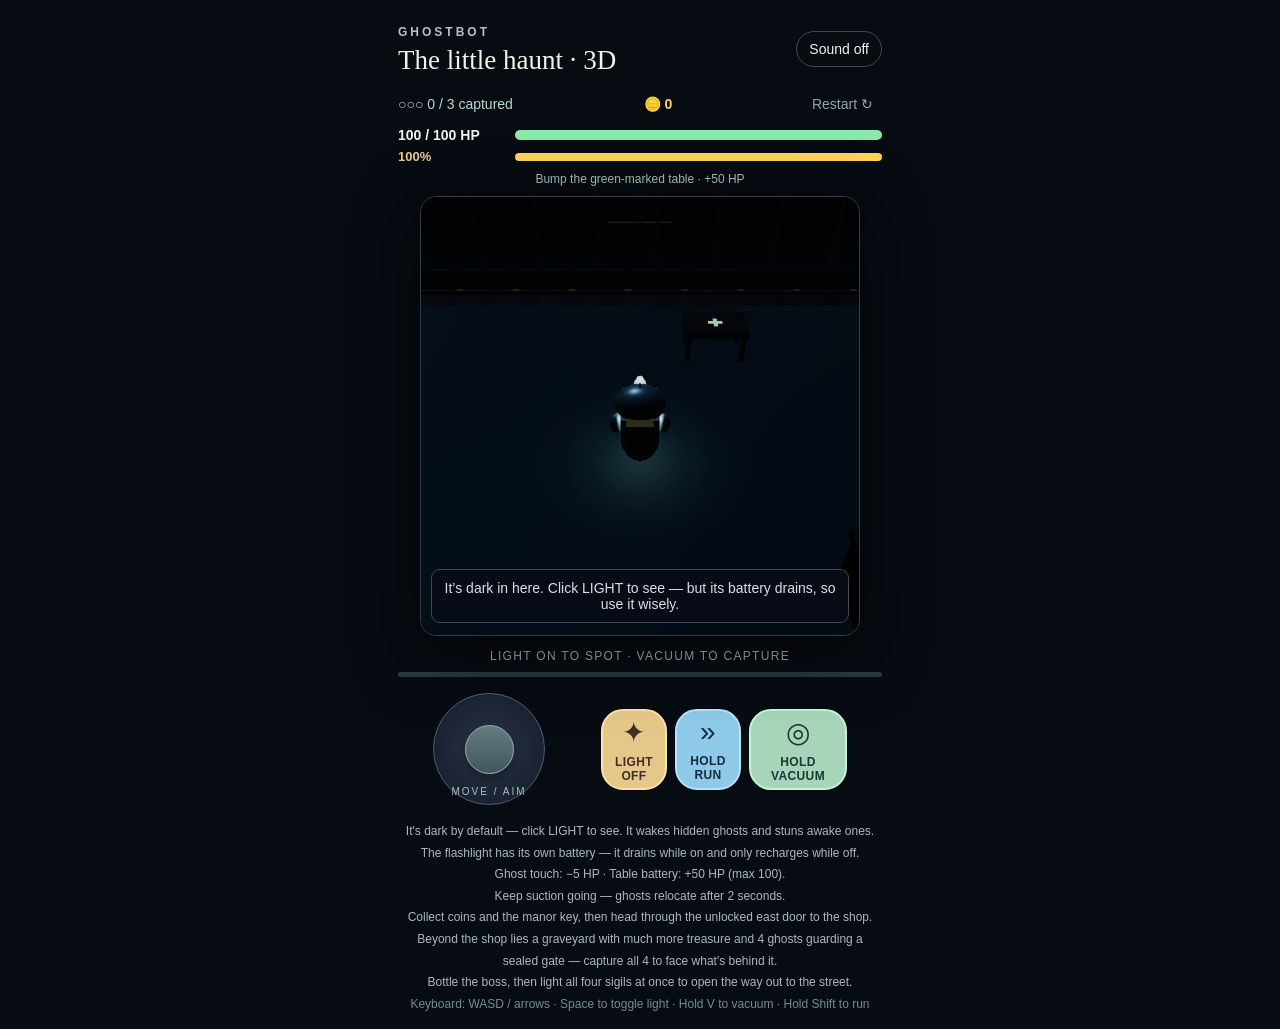
==== commit b0ff2319: "Stunned-ghost attacks, follow-through doors, run rock-back, boss-room sigil puzzle to the street Fou" ====
--- a/index.html
+++ b/index.html
@@ -1 +1 @@
-<!doctype html><html lang="en"><head><meta charset="utf-8"><meta name="viewport" content="width=device-width,initial-scale=1,viewport-fit=cover"><meta name="theme-color" content="#070b12"><title>Ghostbot · The Little Haunt</title><link rel="stylesheet" href="style.css"></head><body><main><header><div><small>GHOSTBOT</small><h1>The little haunt · 3D</h1></div><button id="sound" aria-label="Toggle sound">Sound off</button></header><div class="readout"><span id="count">○ ○ ○ &nbsp; 0 / 3 captured</span><span id="boss-count" hidden>👻 0 / 4</span><span id="coins-text">🪙 0</span><button id="reset">Restart ↻</button></div><div class="health-row"><span id="health-text">100 / 100 HP</span><div id="health" role="progressbar" aria-label="Robot health" aria-valuemin="0" aria-valuemax="100" aria-valuenow="100"><i id="health-fill"></i></div></div><div class="light-row"><span id="light-text">100%</span><div id="light" role="progressbar" aria-label="Flashlight battery" aria-valuemin="0" aria-valuemax="100" aria-valuenow="100"><i id="light-fill"></i></div></div><div id="battery-status">Bump the green-marked table · +50 HP</div><section id="stage"><canvas id="game" width="720" height="720" aria-label="Ghost capture game: move with the joystick, toggle the light to see and stun ghosts, hold vacuum to capture"></canvas><div id="message" role="status">It's dark. Turn on your light to see what's hiding…</div><div id="shop" hidden><h3>Traveling Shop</h3><p>The little shop on wheels. Spend coins on upgrades.</p><span id="shop-coins">0 coins</span><button id="buy-battery">Battery Pack</button><button id="buy-suction">Suction Boost</button><button id="buy-hp">Reinforced Plating</button></div><div id="win" hidden><small>ROOM CLEAR</small><h2>A tidy little haunting.</h2><p>Three ghosts safely bottled.<br>That basement can wait…</p><button id="again">Play again</button></div></section><div id="capture"><span id="label">LIGHT ON TO SPOT · VACUUM TO CAPTURE</span><div><i id="fill"></i></div></div><section class="controls"><div id="stick" aria-label="Movement joystick"><div id="knob"></div><span>MOVE / AIM</span></div><div class="actions"><button id="flash"><b>✦</b> LIGHT OFF</button><button id="run"><b>»</b> HOLD RUN</button><button id="vacuum"><b>◎</b> HOLD VACUUM</button></div></section><footer>It's dark by default — click LIGHT to see. It wakes hidden ghosts and stuns awake ones.<br>The flashlight has its own battery — it drains while on and only recharges while off.<br>Ghost touch: −5 HP · Table battery: +50 HP (max 100).<br>Keep suction going — ghosts relocate after 2 seconds.<br>Collect coins and the manor key, then head through the unlocked east door to the shop.<br>Beyond the shop lies a graveyard with much more treasure and 4 ghosts guarding a sealed gate — capture all 4 to face what's behind it.<br><span>Keyboard: WASD / arrows · Space to toggle light · Hold V to vacuum · Hold Shift to run</span></footer></main><script type="module" src="game.js"></script></body></html>
+<!doctype html><html lang="en"><head><meta charset="utf-8"><meta name="viewport" content="width=device-width,initial-scale=1,viewport-fit=cover"><meta name="theme-color" content="#070b12"><title>Ghostbot · The Little Haunt</title><link rel="stylesheet" href="style.css"></head><body><main><header><div><small>GHOSTBOT</small><h1>The little haunt · 3D</h1></div><button id="sound" aria-label="Toggle sound">Sound off</button></header><div class="readout"><span id="count">○ ○ ○ &nbsp; 0 / 3 captured</span><span id="boss-count" hidden>👻 0 / 4</span><span id="puzzle-status" hidden>✦ 0 / 4 sigils lit</span><span id="coins-text">🪙 0</span><button id="reset">Restart ↻</button></div><div class="health-row"><span id="health-text">100 / 100 HP</span><div id="health" role="progressbar" aria-label="Robot health" aria-valuemin="0" aria-valuemax="100" aria-valuenow="100"><i id="health-fill"></i></div></div><div class="light-row"><span id="light-text">100%</span><div id="light" role="progressbar" aria-label="Flashlight battery" aria-valuemin="0" aria-valuemax="100" aria-valuenow="100"><i id="light-fill"></i></div></div><div id="battery-status">Bump the green-marked table · +50 HP</div><section id="stage"><canvas id="game" width="720" height="720" aria-label="Ghost capture game: move with the joystick, toggle the light to see and stun ghosts, hold vacuum to capture"></canvas><div id="message" role="status">It's dark. Turn on your light to see what's hiding…</div><div id="shop" hidden><h3>Traveling Shop</h3><p>The little shop on wheels. Spend coins on upgrades.</p><span id="shop-coins">0 coins</span><button id="buy-battery">Battery Pack</button><button id="buy-suction">Suction Boost</button><button id="buy-hp">Reinforced Plating</button></div><div id="win" hidden><small>ROOM CLEAR</small><h2>A tidy little haunting.</h2><p>Three ghosts safely bottled.<br>That basement can wait…</p><button id="again">Play again</button></div></section><div id="capture"><span id="label">LIGHT ON TO SPOT · VACUUM TO CAPTURE</span><div><i id="fill"></i></div></div><section class="controls"><div id="stick" aria-label="Movement joystick"><div id="knob"></div><span>MOVE / AIM</span></div><div class="actions"><button id="flash"><b>✦</b> LIGHT OFF</button><button id="run"><b>»</b> HOLD RUN</button><button id="vacuum"><b>◎</b> HOLD VACUUM</button></div></section><footer>It's dark by default — click LIGHT to see. It wakes hidden ghosts and stuns awake ones.<br>The flashlight has its own battery — it drains while on and only recharges while off.<br>Ghost touch: −5 HP · Table battery: +50 HP (max 100).<br>Keep suction going — ghosts relocate after 2 seconds.<br>Collect coins and the manor key, then head through the unlocked east door to the shop.<br>Beyond the shop lies a graveyard with much more treasure and 4 ghosts guarding a sealed gate — capture all 4 to face what's behind it.<br>Bottle the boss, then light all four sigils at once to open the way out to the street.<br><span>Keyboard: WASD / arrows · Space to toggle light · Hold V to vacuum · Hold Shift to run</span></footer></main><script type="module" src="game.js"></script></body></html>
--- a/style.css
+++ b/style.css
@@ -5,4 +5,5 @@
 .health-row{display:flex;align-items:center;gap:12px;margin:10px 0 6px;font-size:14px;font-weight:bold}.health-row>span{min-width:105px}#health{height:10px;background:#263642;flex:1;border-radius:8px;overflow:hidden}#health-fill{display:block;height:100%;width:100%;background:#87e9ab;transition:width .15s}#health.low #health-fill{background:#ff716e}#battery-status{font-size:12px;color:#a5c8b9;margin-bottom:10px;text-align:center}.light-row{display:flex;align-items:center;gap:12px;margin:0 0 8px;font-size:13px;font-weight:bold;color:#e6c78a}.light-row>span{min-width:105px}#light{height:8px;background:#2e2818;flex:1;border-radius:8px;overflow:hidden}#light-fill{display:block;height:100%;width:100%;background:#ffd35c;transition:width .1s linear}#light.low #light-fill{background:#ff8a4d}@media(max-height:740px){#stage{max-width:calc(100dvh - 350px)}}
 #coins-text{font-weight:bold;color:#ffd35c}
 #boss-count{font-weight:bold;color:#c9a6f5}
+#puzzle-status{font-weight:bold;color:#9fe4ff}
 #shop{position:absolute;inset:10px 10px auto 10px;background:#171009ee;border:1px solid #e6c78a77;border-radius:12px;padding:14px;text-align:center;z-index:2}#shop[hidden]{display:none}#shop h3{margin:0 0 4px;font-family:Georgia,serif;font-weight:400;color:#ffe4a8}#shop p{margin:0 0 8px;font-size:12px;color:#d7c9a8}#shop-coins{display:block;margin-bottom:8px;font-weight:bold;color:#ffd35c}#shop button{display:block;width:100%;margin:6px 0;padding:9px;border-radius:9px;border:1px solid #e6c78a;background:#e6c78a;color:#3d3023;font-weight:bold;font-size:12px}#shop button:disabled{opacity:.45;background:#5a5342;border-color:#5a5342;color:#c9c2ac}
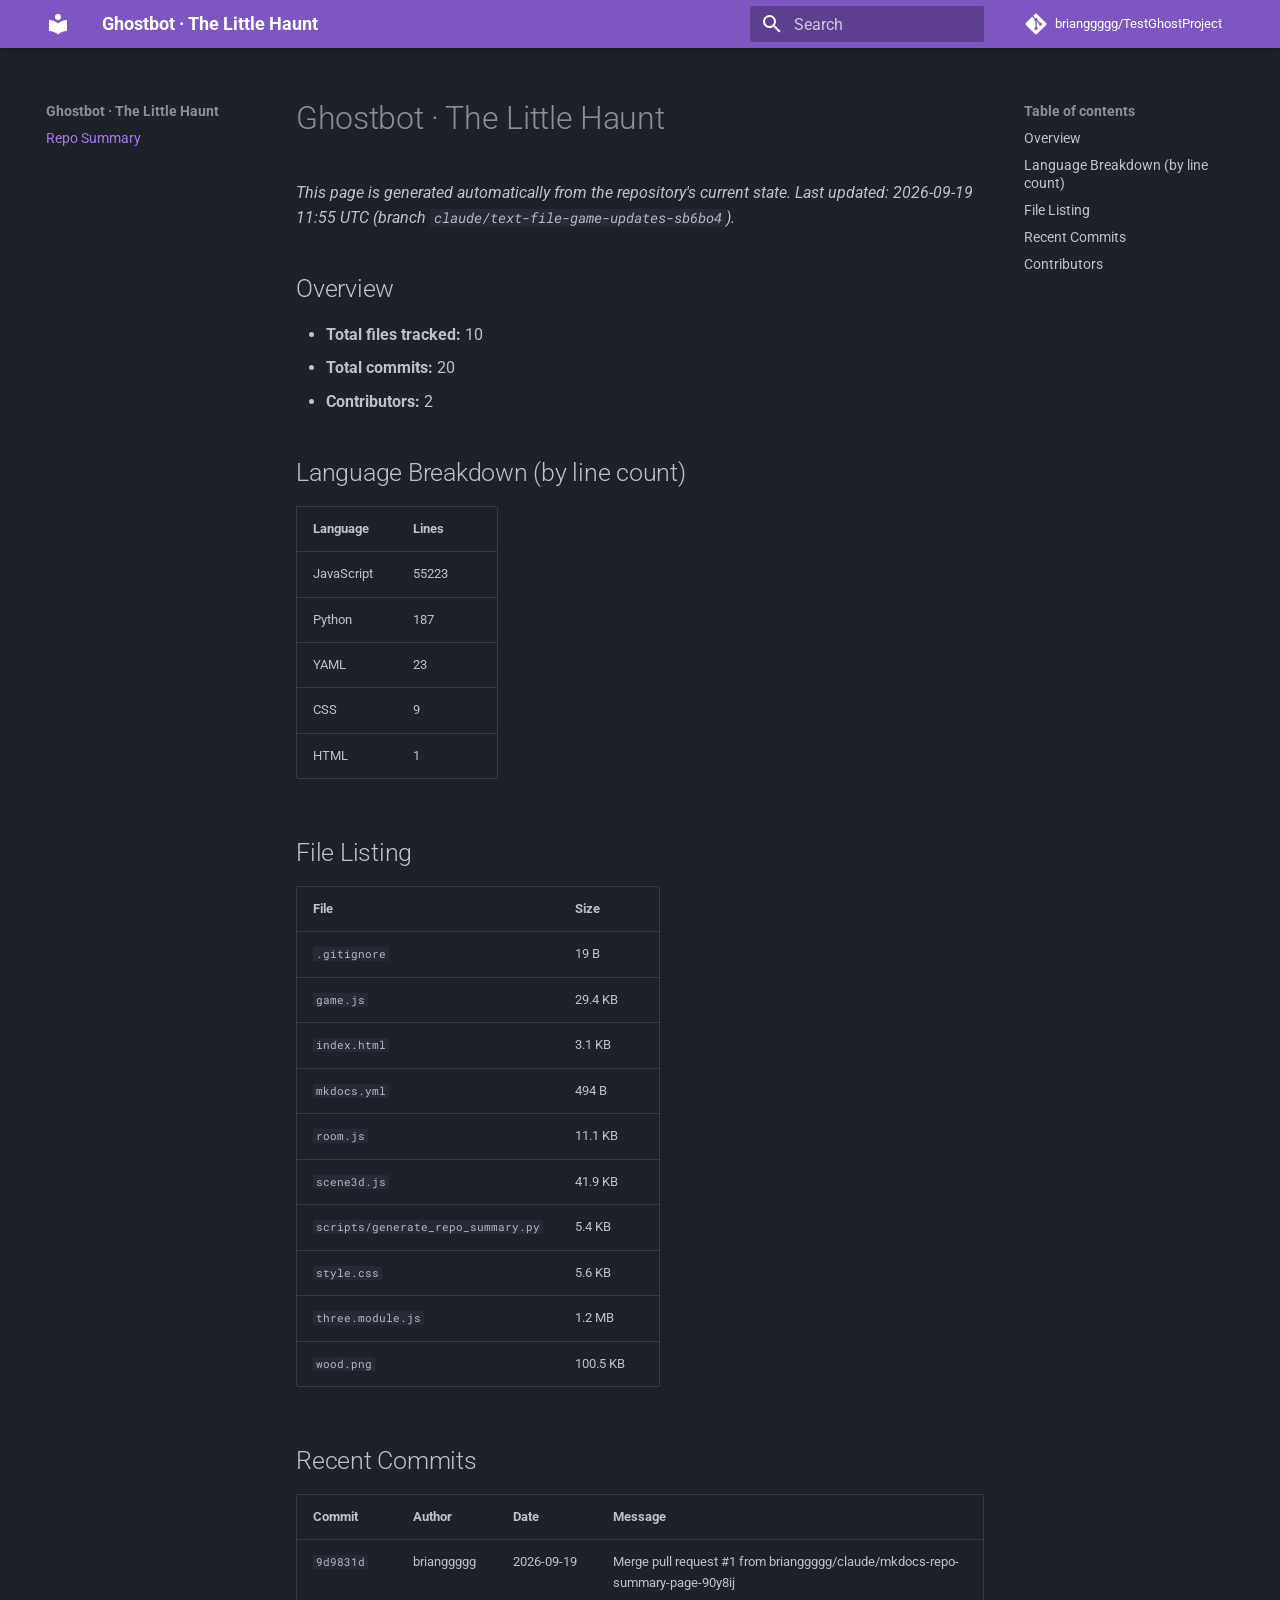
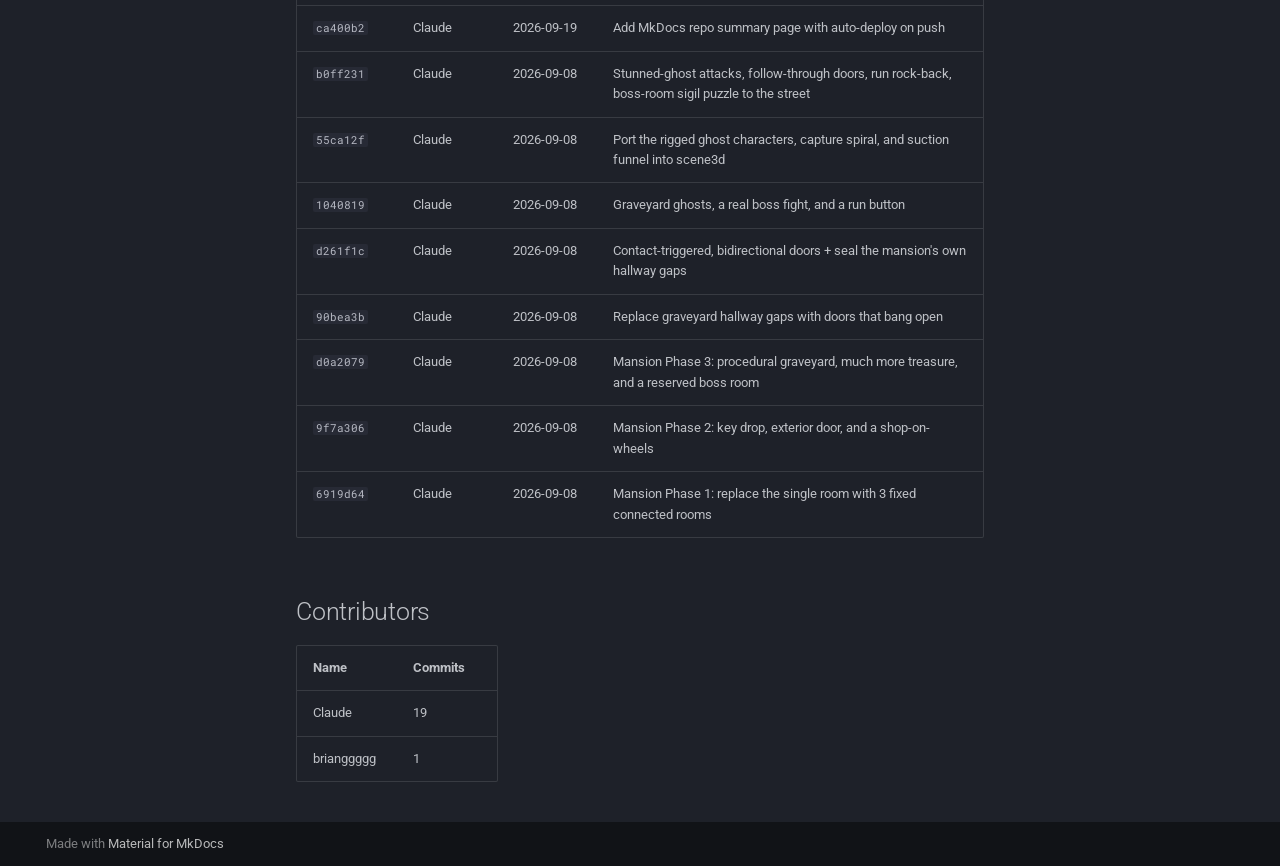
==== commit 71d2cc0f: "Deployed 9d9831d with MkDocs version: 1.6.1" ====
--- a/index.html
+++ b/index.html
@@ -1 +1,690 @@
-<!doctype html><html lang="en"><head><meta charset="utf-8"><meta name="viewport" content="width=device-width,initial-scale=1,viewport-fit=cover"><meta name="theme-color" content="#070b12"><title>Ghostbot · The Little Haunt</title><link rel="stylesheet" href="style.css"></head><body><main><header><div><small>GHOSTBOT</small><h1>The little haunt · 3D</h1></div><button id="sound" aria-label="Toggle sound">Sound off</button></header><div class="readout"><span id="count">○ ○ ○ &nbsp; 0 / 3 captured</span><span id="boss-count" hidden>👻 0 / 4</span><span id="puzzle-status" hidden>✦ 0 / 4 sigils lit</span><span id="coins-text">🪙 0</span><button id="reset">Restart ↻</button></div><div class="health-row"><span id="health-text">100 / 100 HP</span><div id="health" role="progressbar" aria-label="Robot health" aria-valuemin="0" aria-valuemax="100" aria-valuenow="100"><i id="health-fill"></i></div></div><div class="light-row"><span id="light-text">100%</span><div id="light" role="progressbar" aria-label="Flashlight battery" aria-valuemin="0" aria-valuemax="100" aria-valuenow="100"><i id="light-fill"></i></div></div><div id="battery-status">Bump the green-marked table · +50 HP</div><section id="stage"><canvas id="game" width="720" height="720" aria-label="Ghost capture game: move with the joystick, toggle the light to see and stun ghosts, hold vacuum to capture"></canvas><div id="message" role="status">It's dark. Turn on your light to see what's hiding…</div><div id="shop" hidden><h3>Traveling Shop</h3><p>The little shop on wheels. Spend coins on upgrades.</p><span id="shop-coins">0 coins</span><button id="buy-battery">Battery Pack</button><button id="buy-suction">Suction Boost</button><button id="buy-hp">Reinforced Plating</button></div><div id="win" hidden><small>ROOM CLEAR</small><h2>A tidy little haunting.</h2><p>Three ghosts safely bottled.<br>That basement can wait…</p><button id="again">Play again</button></div></section><div id="capture"><span id="label">LIGHT ON TO SPOT · VACUUM TO CAPTURE</span><div><i id="fill"></i></div></div><section class="controls"><div id="stick" aria-label="Movement joystick"><div id="knob"></div><span>MOVE / AIM</span></div><div class="actions"><button id="flash"><b>✦</b> LIGHT OFF</button><button id="run"><b>»</b> HOLD RUN</button><button id="vacuum"><b>◎</b> HOLD VACUUM</button></div></section><footer>It's dark by default — click LIGHT to see. It wakes hidden ghosts and stuns awake ones.<br>The flashlight has its own battery — it drains while on and only recharges while off.<br>Ghost touch: −5 HP · Table battery: +50 HP (max 100).<br>Keep suction going — ghosts relocate after 2 seconds.<br>Collect coins and the manor key, then head through the unlocked east door to the shop.<br>Beyond the shop lies a graveyard with much more treasure and 4 ghosts guarding a sealed gate — capture all 4 to face what's behind it.<br>Bottle the boss, then light all four sigils at once to open the way out to the street.<br><span>Keyboard: WASD / arrows · Space to toggle light · Hold V to vacuum · Hold Shift to run</span></footer></main><script type="module" src="game.js"></script></body></html>
+
+<!doctype html>
+<html lang="en" class="no-js">
+  <head>
+    
+      <meta charset="utf-8">
+      <meta name="viewport" content="width=device-width,initial-scale=1">
+      
+        <meta name="description" content="Auto-generated repository summary for the Ghostbot 3D game project.">
+      
+      
+      
+      
+      
+      
+        
+      
+      
+      <link rel="icon" href="assets/images/favicon.png">
+      <meta name="generator" content="mkdocs-1.6.1, mkdocs-material-9.7.7">
+    
+    
+      
+        <title>Ghostbot · The Little Haunt</title>
+      
+    
+    
+      <link rel="stylesheet" href="assets/stylesheets/main.ec1eaa64.min.css">
+      
+        
+        <link rel="stylesheet" href="assets/stylesheets/palette.ab4e12ef.min.css">
+      
+      
+
+
+    
+    
+      
+    
+    
+      
+        
+        
+        <link rel="preconnect" href="https://fonts.gstatic.com" crossorigin>
+        <link rel="stylesheet" href="https://fonts.googleapis.com/css?family=Roboto:300,300i,400,400i,700,700i%7CRoboto+Mono:400,400i,700,700i&display=fallback">
+        <style>:root{--md-text-font:"Roboto";--md-code-font:"Roboto Mono"}</style>
+      
+    
+    
+    <script>__md_scope=new URL(".",location),__md_hash=e=>[...e].reduce(((e,_)=>(e<<5)-e+_.charCodeAt(0)),0),__md_get=(e,_=localStorage,t=__md_scope)=>JSON.parse(_.getItem(t.pathname+"."+e)),__md_set=(e,_,t=localStorage,a=__md_scope)=>{try{t.setItem(a.pathname+"."+e,JSON.stringify(_))}catch(e){}}</script>
+    
+      
+
+    
+    
+  </head>
+  
+  
+    
+    
+    
+    
+    
+    <body dir="ltr" data-md-color-scheme="slate" data-md-color-primary="deep-purple" data-md-color-accent="purple">
+  
+    
+    <input class="md-toggle" data-md-toggle="drawer" type="checkbox" id="__drawer" autocomplete="off">
+    <input class="md-toggle" data-md-toggle="search" type="checkbox" id="__search" autocomplete="off">
+    <label class="md-overlay" for="__drawer"></label>
+    <div data-md-component="skip">
+      
+        
+        <a href="#ghostbot-the-little-haunt" class="md-skip">
+          Skip to content
+        </a>
+      
+    </div>
+    <div data-md-component="announce">
+      
+    </div>
+    
+    
+      
+
+  
+
+<header class="md-header md-header--shadow" data-md-component="header">
+  <nav class="md-header__inner md-grid" aria-label="Header">
+    <a href="." title="Ghostbot · The Little Haunt" class="md-header__button md-logo" aria-label="Ghostbot · The Little Haunt" data-md-component="logo">
+      
+  
+  <svg xmlns="http://www.w3.org/2000/svg" viewBox="0 0 24 24"><path d="M12 8a3 3 0 0 0 3-3 3 3 0 0 0-3-3 3 3 0 0 0-3 3 3 3 0 0 0 3 3m0 3.54C9.64 9.35 6.5 8 3 8v11c3.5 0 6.64 1.35 9 3.54 2.36-2.19 5.5-3.54 9-3.54V8c-3.5 0-6.64 1.35-9 3.54"/></svg>
+
+    </a>
+    <label class="md-header__button md-icon" for="__drawer">
+      
+      <svg xmlns="http://www.w3.org/2000/svg" viewBox="0 0 24 24"><path d="M3 6h18v2H3zm0 5h18v2H3zm0 5h18v2H3z"/></svg>
+    </label>
+    <div class="md-header__title" data-md-component="header-title">
+      <div class="md-header__ellipsis">
+        <div class="md-header__topic">
+          <span class="md-ellipsis">
+            Ghostbot · The Little Haunt
+          </span>
+        </div>
+        <div class="md-header__topic" data-md-component="header-topic">
+          <span class="md-ellipsis">
+            
+              Repo Summary
+            
+          </span>
+        </div>
+      </div>
+    </div>
+    
+      
+    
+    
+    
+    
+      
+      
+        <label class="md-header__button md-icon" for="__search">
+          
+          <svg xmlns="http://www.w3.org/2000/svg" viewBox="0 0 24 24"><path d="M9.5 3A6.5 6.5 0 0 1 16 9.5c0 1.61-.59 3.09-1.56 4.23l.27.27h.79l5 5-1.5 1.5-5-5v-.79l-.27-.27A6.52 6.52 0 0 1 9.5 16 6.5 6.5 0 0 1 3 9.5 6.5 6.5 0 0 1 9.5 3m0 2C7 5 5 7 5 9.5S7 14 9.5 14 14 12 14 9.5 12 5 9.5 5"/></svg>
+        </label>
+        <div class="md-search" data-md-component="search" role="dialog">
+  <label class="md-search__overlay" for="__search"></label>
+  <div class="md-search__inner" role="search">
+    <form class="md-search__form" name="search">
+      <input type="text" class="md-search__input" name="query" aria-label="Search" placeholder="Search" autocapitalize="off" autocorrect="off" autocomplete="off" spellcheck="false" data-md-component="search-query" required>
+      <label class="md-search__icon md-icon" for="__search">
+        
+        <svg xmlns="http://www.w3.org/2000/svg" viewBox="0 0 24 24"><path d="M9.5 3A6.5 6.5 0 0 1 16 9.5c0 1.61-.59 3.09-1.56 4.23l.27.27h.79l5 5-1.5 1.5-5-5v-.79l-.27-.27A6.52 6.52 0 0 1 9.5 16 6.5 6.5 0 0 1 3 9.5 6.5 6.5 0 0 1 9.5 3m0 2C7 5 5 7 5 9.5S7 14 9.5 14 14 12 14 9.5 12 5 9.5 5"/></svg>
+        
+        <svg xmlns="http://www.w3.org/2000/svg" viewBox="0 0 24 24"><path d="M20 11v2H8l5.5 5.5-1.42 1.42L4.16 12l7.92-7.92L13.5 5.5 8 11z"/></svg>
+      </label>
+      <nav class="md-search__options" aria-label="Search">
+        
+        <button type="reset" class="md-search__icon md-icon" title="Clear" aria-label="Clear" tabindex="-1">
+          
+          <svg xmlns="http://www.w3.org/2000/svg" viewBox="0 0 24 24"><path d="M19 6.41 17.59 5 12 10.59 6.41 5 5 6.41 10.59 12 5 17.59 6.41 19 12 13.41 17.59 19 19 17.59 13.41 12z"/></svg>
+        </button>
+      </nav>
+      
+    </form>
+    <div class="md-search__output">
+      <div class="md-search__scrollwrap" tabindex="0" data-md-scrollfix>
+        <div class="md-search-result" data-md-component="search-result">
+          <div class="md-search-result__meta">
+            Initializing search
+          </div>
+          <ol class="md-search-result__list" role="presentation"></ol>
+        </div>
+      </div>
+    </div>
+  </div>
+</div>
+      
+    
+    
+      <div class="md-header__source">
+        <a href="https://github.com/brianggggg/TestGhostProject" title="Go to repository" class="md-source" data-md-component="source">
+  <div class="md-source__icon md-icon">
+    
+    <svg xmlns="http://www.w3.org/2000/svg" viewBox="0 0 448 512"><!--! Font Awesome Free 7.1.0 by @fontawesome - https://fontawesome.com License - https://fontawesome.com/license/free (Icons: CC BY 4.0, Fonts: SIL OFL 1.1, Code: MIT License) Copyright 2025 Fonticons, Inc.--><path d="M439.6 236.1 244 40.5c-5.4-5.5-12.8-8.5-20.4-8.5s-15 3-20.4 8.4L162.5 81l51.5 51.5c27.1-9.1 52.7 16.8 43.4 43.7l49.7 49.7c34.2-11.8 61.2 31 35.5 56.7-26.5 26.5-70.2-2.9-56-37.3L240.3 199v121.9c25.3 12.5 22.3 41.8 9.1 55-6.4 6.4-15.2 10.1-24.3 10.1s-17.8-3.6-24.3-10.1c-17.6-17.6-11.1-46.9 11.2-56v-123c-20.8-8.5-24.6-30.7-18.6-45L142.6 101 8.5 235.1C3 240.6 0 247.9 0 255.5s3 15 8.5 20.4l195.6 195.7c5.4 5.4 12.7 8.4 20.4 8.4s15-3 20.4-8.4l194.7-194.7c5.4-5.4 8.4-12.8 8.4-20.4s-3-15-8.4-20.4"/></svg>
+  </div>
+  <div class="md-source__repository">
+    brianggggg/TestGhostProject
+  </div>
+</a>
+      </div>
+    
+  </nav>
+  
+</header>
+    
+    <div class="md-container" data-md-component="container">
+      
+      
+        
+          
+        
+      
+      <main class="md-main" data-md-component="main">
+        <div class="md-main__inner md-grid">
+          
+            
+              
+              <div class="md-sidebar md-sidebar--primary" data-md-component="sidebar" data-md-type="navigation" >
+                <div class="md-sidebar__scrollwrap">
+                  <div class="md-sidebar__inner">
+                    
+
+
+
+<nav class="md-nav md-nav--primary" aria-label="Navigation" data-md-level="0">
+  <label class="md-nav__title" for="__drawer">
+    <a href="." title="Ghostbot · The Little Haunt" class="md-nav__button md-logo" aria-label="Ghostbot · The Little Haunt" data-md-component="logo">
+      
+  
+  <svg xmlns="http://www.w3.org/2000/svg" viewBox="0 0 24 24"><path d="M12 8a3 3 0 0 0 3-3 3 3 0 0 0-3-3 3 3 0 0 0-3 3 3 3 0 0 0 3 3m0 3.54C9.64 9.35 6.5 8 3 8v11c3.5 0 6.64 1.35 9 3.54 2.36-2.19 5.5-3.54 9-3.54V8c-3.5 0-6.64 1.35-9 3.54"/></svg>
+
+    </a>
+    Ghostbot · The Little Haunt
+  </label>
+  
+    <div class="md-nav__source">
+      <a href="https://github.com/brianggggg/TestGhostProject" title="Go to repository" class="md-source" data-md-component="source">
+  <div class="md-source__icon md-icon">
+    
+    <svg xmlns="http://www.w3.org/2000/svg" viewBox="0 0 448 512"><!--! Font Awesome Free 7.1.0 by @fontawesome - https://fontawesome.com License - https://fontawesome.com/license/free (Icons: CC BY 4.0, Fonts: SIL OFL 1.1, Code: MIT License) Copyright 2025 Fonticons, Inc.--><path d="M439.6 236.1 244 40.5c-5.4-5.5-12.8-8.5-20.4-8.5s-15 3-20.4 8.4L162.5 81l51.5 51.5c27.1-9.1 52.7 16.8 43.4 43.7l49.7 49.7c34.2-11.8 61.2 31 35.5 56.7-26.5 26.5-70.2-2.9-56-37.3L240.3 199v121.9c25.3 12.5 22.3 41.8 9.1 55-6.4 6.4-15.2 10.1-24.3 10.1s-17.8-3.6-24.3-10.1c-17.6-17.6-11.1-46.9 11.2-56v-123c-20.8-8.5-24.6-30.7-18.6-45L142.6 101 8.5 235.1C3 240.6 0 247.9 0 255.5s3 15 8.5 20.4l195.6 195.7c5.4 5.4 12.7 8.4 20.4 8.4s15-3 20.4-8.4l194.7-194.7c5.4-5.4 8.4-12.8 8.4-20.4s-3-15-8.4-20.4"/></svg>
+  </div>
+  <div class="md-source__repository">
+    brianggggg/TestGhostProject
+  </div>
+</a>
+    </div>
+  
+  <ul class="md-nav__list" data-md-scrollfix>
+    
+      
+      
+  
+  
+    
+  
+  
+  
+    <li class="md-nav__item md-nav__item--active">
+      
+      <input class="md-nav__toggle md-toggle" type="checkbox" id="__toc">
+      
+      
+        
+      
+      
+        <label class="md-nav__link md-nav__link--active" for="__toc">
+          
+  
+  
+  <span class="md-ellipsis">
+    
+  
+    Repo Summary
+  
+
+    
+  </span>
+  
+  
+
+          <span class="md-nav__icon md-icon"></span>
+        </label>
+      
+      <a href="." class="md-nav__link md-nav__link--active">
+        
+  
+  
+  <span class="md-ellipsis">
+    
+  
+    Repo Summary
+  
+
+    
+  </span>
+  
+  
+
+      </a>
+      
+        
+
+<nav class="md-nav md-nav--secondary" aria-label="Table of contents">
+  
+  
+  
+    
+  
+  
+    <label class="md-nav__title" for="__toc">
+      <span class="md-nav__icon md-icon"></span>
+      Table of contents
+    </label>
+    <ul class="md-nav__list" data-md-component="toc" data-md-scrollfix>
+      
+        <li class="md-nav__item">
+  <a href="#overview" class="md-nav__link">
+    <span class="md-ellipsis">
+      
+        Overview
+      
+    </span>
+  </a>
+  
+</li>
+      
+        <li class="md-nav__item">
+  <a href="#language-breakdown-by-line-count" class="md-nav__link">
+    <span class="md-ellipsis">
+      
+        Language Breakdown (by line count)
+      
+    </span>
+  </a>
+  
+</li>
+      
+        <li class="md-nav__item">
+  <a href="#file-listing" class="md-nav__link">
+    <span class="md-ellipsis">
+      
+        File Listing
+      
+    </span>
+  </a>
+  
+</li>
+      
+        <li class="md-nav__item">
+  <a href="#recent-commits" class="md-nav__link">
+    <span class="md-ellipsis">
+      
+        Recent Commits
+      
+    </span>
+  </a>
+  
+</li>
+      
+        <li class="md-nav__item">
+  <a href="#contributors" class="md-nav__link">
+    <span class="md-ellipsis">
+      
+        Contributors
+      
+    </span>
+  </a>
+  
+</li>
+      
+    </ul>
+  
+</nav>
+      
+    </li>
+  
+
+    
+  </ul>
+</nav>
+                  </div>
+                </div>
+              </div>
+            
+            
+              
+              <div class="md-sidebar md-sidebar--secondary" data-md-component="sidebar" data-md-type="toc" >
+                <div class="md-sidebar__scrollwrap">
+                  <div class="md-sidebar__inner">
+                    
+
+<nav class="md-nav md-nav--secondary" aria-label="Table of contents">
+  
+  
+  
+    
+  
+  
+    <label class="md-nav__title" for="__toc">
+      <span class="md-nav__icon md-icon"></span>
+      Table of contents
+    </label>
+    <ul class="md-nav__list" data-md-component="toc" data-md-scrollfix>
+      
+        <li class="md-nav__item">
+  <a href="#overview" class="md-nav__link">
+    <span class="md-ellipsis">
+      
+        Overview
+      
+    </span>
+  </a>
+  
+</li>
+      
+        <li class="md-nav__item">
+  <a href="#language-breakdown-by-line-count" class="md-nav__link">
+    <span class="md-ellipsis">
+      
+        Language Breakdown (by line count)
+      
+    </span>
+  </a>
+  
+</li>
+      
+        <li class="md-nav__item">
+  <a href="#file-listing" class="md-nav__link">
+    <span class="md-ellipsis">
+      
+        File Listing
+      
+    </span>
+  </a>
+  
+</li>
+      
+        <li class="md-nav__item">
+  <a href="#recent-commits" class="md-nav__link">
+    <span class="md-ellipsis">
+      
+        Recent Commits
+      
+    </span>
+  </a>
+  
+</li>
+      
+        <li class="md-nav__item">
+  <a href="#contributors" class="md-nav__link">
+    <span class="md-ellipsis">
+      
+        Contributors
+      
+    </span>
+  </a>
+  
+</li>
+      
+    </ul>
+  
+</nav>
+                  </div>
+                </div>
+              </div>
+            
+          
+          
+            <div class="md-content" data-md-component="content">
+              
+              <article class="md-content__inner md-typeset">
+                
+                  
+
+
+  
+  
+
+
+<h1 id="ghostbot-the-little-haunt">Ghostbot · The Little Haunt<a class="headerlink" href="#ghostbot-the-little-haunt" title="Permanent link">&para;</a></h1>
+<p><em>This page is generated automatically from the repository's current state. Last updated: </em><em>2026-09-19 11:55 UTC</em><em> (branch <code>claude/text-file-game-updates-sb6bo4</code>).</em></p>
+<h2 id="overview">Overview<a class="headerlink" href="#overview" title="Permanent link">&para;</a></h2>
+<ul>
+<li><strong>Total files tracked:</strong> 10</li>
+<li><strong>Total commits:</strong> 20</li>
+<li><strong>Contributors:</strong> 2</li>
+</ul>
+<h2 id="language-breakdown-by-line-count">Language Breakdown (by line count)<a class="headerlink" href="#language-breakdown-by-line-count" title="Permanent link">&para;</a></h2>
+<table>
+<thead>
+<tr>
+<th>Language</th>
+<th>Lines</th>
+</tr>
+</thead>
+<tbody>
+<tr>
+<td>JavaScript</td>
+<td>55223</td>
+</tr>
+<tr>
+<td>Python</td>
+<td>187</td>
+</tr>
+<tr>
+<td>YAML</td>
+<td>23</td>
+</tr>
+<tr>
+<td>CSS</td>
+<td>9</td>
+</tr>
+<tr>
+<td>HTML</td>
+<td>1</td>
+</tr>
+</tbody>
+</table>
+<h2 id="file-listing">File Listing<a class="headerlink" href="#file-listing" title="Permanent link">&para;</a></h2>
+<table>
+<thead>
+<tr>
+<th>File</th>
+<th>Size</th>
+</tr>
+</thead>
+<tbody>
+<tr>
+<td><code>.gitignore</code></td>
+<td>19 B</td>
+</tr>
+<tr>
+<td><code>game.js</code></td>
+<td>29.4 KB</td>
+</tr>
+<tr>
+<td><code>index.html</code></td>
+<td>3.1 KB</td>
+</tr>
+<tr>
+<td><code>mkdocs.yml</code></td>
+<td>494 B</td>
+</tr>
+<tr>
+<td><code>room.js</code></td>
+<td>11.1 KB</td>
+</tr>
+<tr>
+<td><code>scene3d.js</code></td>
+<td>41.9 KB</td>
+</tr>
+<tr>
+<td><code>scripts/generate_repo_summary.py</code></td>
+<td>5.4 KB</td>
+</tr>
+<tr>
+<td><code>style.css</code></td>
+<td>5.6 KB</td>
+</tr>
+<tr>
+<td><code>three.module.js</code></td>
+<td>1.2 MB</td>
+</tr>
+<tr>
+<td><code>wood.png</code></td>
+<td>100.5 KB</td>
+</tr>
+</tbody>
+</table>
+<h2 id="recent-commits">Recent Commits<a class="headerlink" href="#recent-commits" title="Permanent link">&para;</a></h2>
+<table>
+<thead>
+<tr>
+<th>Commit</th>
+<th>Author</th>
+<th>Date</th>
+<th>Message</th>
+</tr>
+</thead>
+<tbody>
+<tr>
+<td><code>9d9831d</code></td>
+<td>brianggggg</td>
+<td>2026-09-19</td>
+<td>Merge pull request #1 from brianggggg/claude/mkdocs-repo-summary-page-90y8ij</td>
+</tr>
+<tr>
+<td><code>ca400b2</code></td>
+<td>Claude</td>
+<td>2026-09-19</td>
+<td>Add MkDocs repo summary page with auto-deploy on push</td>
+</tr>
+<tr>
+<td><code>b0ff231</code></td>
+<td>Claude</td>
+<td>2026-09-08</td>
+<td>Stunned-ghost attacks, follow-through doors, run rock-back, boss-room sigil puzzle to the street</td>
+</tr>
+<tr>
+<td><code>55ca12f</code></td>
+<td>Claude</td>
+<td>2026-09-08</td>
+<td>Port the rigged ghost characters, capture spiral, and suction funnel into scene3d</td>
+</tr>
+<tr>
+<td><code>1040819</code></td>
+<td>Claude</td>
+<td>2026-09-08</td>
+<td>Graveyard ghosts, a real boss fight, and a run button</td>
+</tr>
+<tr>
+<td><code>d261f1c</code></td>
+<td>Claude</td>
+<td>2026-09-08</td>
+<td>Contact-triggered, bidirectional doors + seal the mansion's own hallway gaps</td>
+</tr>
+<tr>
+<td><code>90bea3b</code></td>
+<td>Claude</td>
+<td>2026-09-08</td>
+<td>Replace graveyard hallway gaps with doors that bang open</td>
+</tr>
+<tr>
+<td><code>d0a2079</code></td>
+<td>Claude</td>
+<td>2026-09-08</td>
+<td>Mansion Phase 3: procedural graveyard, much more treasure, and a reserved boss room</td>
+</tr>
+<tr>
+<td><code>9f7a306</code></td>
+<td>Claude</td>
+<td>2026-09-08</td>
+<td>Mansion Phase 2: key drop, exterior door, and a shop-on-wheels</td>
+</tr>
+<tr>
+<td><code>6919d64</code></td>
+<td>Claude</td>
+<td>2026-09-08</td>
+<td>Mansion Phase 1: replace the single room with 3 fixed connected rooms</td>
+</tr>
+</tbody>
+</table>
+<h2 id="contributors">Contributors<a class="headerlink" href="#contributors" title="Permanent link">&para;</a></h2>
+<table>
+<thead>
+<tr>
+<th>Name</th>
+<th>Commits</th>
+</tr>
+</thead>
+<tbody>
+<tr>
+<td>Claude</td>
+<td>19</td>
+</tr>
+<tr>
+<td>brianggggg</td>
+<td>1</td>
+</tr>
+</tbody>
+</table>
+
+
+
+
+
+
+
+
+
+
+
+
+                
+              </article>
+            </div>
+          
+          
+<script>var target=document.getElementById(location.hash.slice(1));target&&target.name&&(target.checked=target.name.startsWith("__tabbed_"))</script>
+        </div>
+        
+      </main>
+      
+        <footer class="md-footer">
+  
+  <div class="md-footer-meta md-typeset">
+    <div class="md-footer-meta__inner md-grid">
+      <div class="md-copyright">
+  
+  
+    Made with
+    <a href="https://squidfunk.github.io/mkdocs-material/" target="_blank" rel="noopener">
+      Material for MkDocs
+    </a>
+  
+</div>
+      
+    </div>
+  </div>
+</footer>
+      
+    </div>
+    <div class="md-dialog" data-md-component="dialog">
+      <div class="md-dialog__inner md-typeset"></div>
+    </div>
+    
+    
+    
+      
+      
+      <script id="__config" type="application/json">{"annotate": null, "base": ".", "features": ["navigation.instant", "content.code.copy"], "search": "assets/javascripts/workers/search.2c215733.min.js", "tags": null, "translations": {"clipboard.copied": "Copied to clipboard", "clipboard.copy": "Copy to clipboard", "search.result.more.one": "1 more on this page", "search.result.more.other": "# more on this page", "search.result.none": "No matching documents", "search.result.one": "1 matching document", "search.result.other": "# matching documents", "search.result.placeholder": "Type to start searching", "search.result.term.missing": "Missing", "select.version": "Select version"}, "version": null}</script>
+    
+    
+      <script src="assets/javascripts/bundle.d7400e89.min.js"></script>
+      
+    
+  </body>
+</html>
--- a/assets/stylesheets/main.ec1eaa64.min.css
+++ b/assets/stylesheets/main.ec1eaa64.min.css
@@ -0,0 +1 @@
+@charset "UTF-8";html{-webkit-text-size-adjust:none;-moz-text-size-adjust:none;text-size-adjust:none;box-sizing:border-box}*,:after,:before{box-sizing:inherit}@media (prefers-reduced-motion){*,:after,:before{transition:none!important}}body{margin:0}a,button,input,label{-webkit-tap-highlight-color:transparent}a{color:inherit;text-decoration:none}hr{border:0;box-sizing:initial;display:block;height:.05rem;overflow:visible;padding:0}small{font-size:80%}sub,sup{line-height:1em}img{border-style:none}table{border-collapse:initial;border-spacing:0}td,th{font-weight:400;vertical-align:top}button{background:#0000;border:0;font-family:inherit;font-size:inherit;margin:0;padding:0}input{border:0;outline:none}:root{--md-primary-fg-color:#4051b5;--md-primary-fg-color--light:#5d6cc0;--md-primary-fg-color--dark:#303fa1;--md-primary-bg-color:#fff;--md-primary-bg-color--light:#ffffffb3;--md-accent-fg-color:#526cfe;--md-accent-fg-color--transparent:#526cfe1a;--md-accent-bg-color:#fff;--md-accent-bg-color--light:#ffffffb3}[data-md-color-scheme=default]{color-scheme:light}[data-md-color-scheme=default] img[src$="#gh-dark-mode-only"],[data-md-color-scheme=default] img[src$="#only-dark"]{display:none}:root,[data-md-color-scheme=default]{--md-hue:225deg;--md-default-fg-color:#000000de;--md-default-fg-color--light:#0000008a;--md-default-fg-color--lighter:#00000052;--md-default-fg-color--lightest:#00000012;--md-default-bg-color:#fff;--md-default-bg-color--light:#ffffffb3;--md-default-bg-color--lighter:#ffffff4d;--md-default-bg-color--lightest:#ffffff1f;--md-code-fg-color:#36464e;--md-code-bg-color:#f5f5f5;--md-code-bg-color--light:#f5f5f5b3;--md-code-bg-color--lighter:#f5f5f54d;--md-code-hl-color:#4287ff;--md-code-hl-color--light:#4287ff1a;--md-code-hl-number-color:#d52a2a;--md-code-hl-special-color:#db1457;--md-code-hl-function-color:#a846b9;--md-code-hl-constant-color:#6e59d9;--md-code-hl-keyword-color:#3f6ec6;--md-code-hl-string-color:#1c7d4d;--md-code-hl-name-color:var(--md-code-fg-color);--md-code-hl-operator-color:var(--md-default-fg-color--light);--md-code-hl-punctuation-color:var(--md-default-fg-color--light);--md-code-hl-comment-color:var(--md-default-fg-color--light);--md-code-hl-generic-color:var(--md-default-fg-color--light);--md-code-hl-variable-color:var(--md-default-fg-color--light);--md-typeset-color:var(--md-default-fg-color);--md-typeset-a-color:var(--md-primary-fg-color);--md-typeset-del-color:#f5503d26;--md-typeset-ins-color:#0bd57026;--md-typeset-kbd-color:#fafafa;--md-typeset-kbd-accent-color:#fff;--md-typeset-kbd-border-color:#b8b8b8;--md-typeset-mark-color:#ffff0080;--md-typeset-table-color:#0000001f;--md-typeset-table-color--light:rgba(0,0,0,.035);--md-admonition-fg-color:var(--md-default-fg-color);--md-admonition-bg-color:var(--md-default-bg-color);--md-warning-fg-color:#000000de;--md-warning-bg-color:#ff9;--md-footer-fg-color:#fff;--md-footer-fg-color--light:#ffffffb3;--md-footer-fg-color--lighter:#ffffff73;--md-footer-bg-color:#000000de;--md-footer-bg-color--dark:#00000052;--md-shadow-z1:0 0.2rem 0.5rem #0000000d,0 0 0.05rem #0000001a;--md-shadow-z2:0 0.2rem 0.5rem #0000001a,0 0 0.05rem #00000040;--md-shadow-z3:0 0.2rem 0.5rem #0003,0 0 0.05rem #00000059}.md-icon svg{fill:currentcolor;display:block;height:1.2rem;width:1.2rem}body{-webkit-font-smoothing:antialiased;-moz-osx-font-smoothing:grayscale;--md-text-font-family:var(--md-text-font,_),-apple-system,BlinkMacSystemFont,Helvetica,Arial,sans-serif;--md-code-font-family:var(--md-code-font,_),SFMono-Regular,Consolas,Menlo,monospace}aside,body,input{font-feature-settings:"kern","liga";color:var(--md-typeset-color);font-family:var(--md-text-font-family)}code,kbd,pre{font-feature-settings:"kern";font-family:var(--md-code-font-family)}:root{--md-typeset-table-sort-icon:url('data:image/svg+xml;charset=utf-8,<svg xmlns="http://www.w3.org/2000/svg" viewBox="0 0 24 24"><path d="m18 21-4-4h3V7h-3l4-4 4 4h-3v10h3M2 19v-2h10v2M2 13v-2h7v2M2 7V5h4v2z"/></svg>');--md-typeset-table-sort-icon--asc:url('data:image/svg+xml;charset=utf-8,<svg xmlns="http://www.w3.org/2000/svg" viewBox="0 0 24 24"><path d="M19 17h3l-4 4-4-4h3V3h2M2 17h10v2H2M6 5v2H2V5m0 6h7v2H2z"/></svg>');--md-typeset-table-sort-icon--desc:url('data:image/svg+xml;charset=utf-8,<svg xmlns="http://www.w3.org/2000/svg" viewBox="0 0 24 24"><path d="M19 7h3l-4-4-4 4h3v14h2M2 17h10v2H2M6 5v2H2V5m0 6h7v2H2z"/></svg>')}.md-typeset{-webkit-print-color-adjust:exact;color-adjust:exact;font-size:.8rem;line-height:1.6;overflow-wrap:break-word}@media print{.md-typeset{font-size:.68rem}}.md-typeset blockquote,.md-typeset dl,.md-typeset figure,.md-typeset ol,.md-typeset pre,.md-typeset ul{margin-bottom:1em;margin-top:1em}.md-typeset h1{color:var(--md-default-fg-color--light);font-size:2em;line-height:1.3;margin:0 0 1.25em}.md-typeset h1,.md-typeset h2{font-weight:300;letter-spacing:-.01em}.md-typeset h2{font-size:1.5625em;line-height:1.4;margin:1.6em 0 .64em}.md-typeset h3{font-size:1.25em;font-weight:400;letter-spacing:-.01em;line-height:1.5;margin:1.6em 0 .8em}.md-typeset h2+h3{margin-top:.8em}.md-typeset h4{font-weight:700;letter-spacing:-.01em;margin:1em 0}.md-typeset h5,.md-typeset h6{color:var(--md-default-fg-color--light);font-size:.8em;font-weight:700;letter-spacing:-.01em;margin:1.25em 0}.md-typeset h5{text-transform:uppercase}.md-typeset h5 code{text-transform:none}.md-typeset hr{border-bottom:.05rem solid var(--md-default-fg-color--lightest);display:flow-root;margin:1.5em 0}.md-typeset a{color:var(--md-typeset-a-color);word-break:break-word}.md-typeset a,.md-typeset a:before{transition:color 125ms}.md-typeset a:focus,.md-typeset a:hover{color:var(--md-accent-fg-color)}.md-typeset a:focus code,.md-typeset a:hover code{background-color:var(--md-accent-fg-color--transparent);color:var(--md-accent-fg-color)}.md-typeset a code{color:var(--md-typeset-a-color)}.md-typeset a.focus-visible{outline-color:var(--md-accent-fg-color);outline-offset:.2rem}.md-typeset code,.md-typeset kbd,.md-typeset pre{color:var(--md-code-fg-color);direction:ltr;font-variant-ligatures:none;transition:background-color 125ms}@media print{.md-typeset code,.md-typeset kbd,.md-typeset pre{white-space:pre-wrap}}.md-typeset code{background-color:var(--md-code-bg-color);border-radius:.1rem;-webkit-box-decoration-break:clone;box-decoration-break:clone;font-size:.85em;padding:0 .2941176471em;transition:color 125ms,background-color 125ms;word-break:break-word}.md-typeset code:not(.focus-visible){-webkit-tap-highlight-color:transparent;outline:none}.md-typeset pre{display:flow-root;line-height:1.4;position:relative}.md-typeset pre>code{-webkit-box-decoration-break:slice;box-decoration-break:slice;box-shadow:none;display:block;margin:0;outline-color:var(--md-accent-fg-color);overflow:auto;padding:.7720588235em 1.1764705882em;scrollbar-color:var(--md-default-fg-color--lighter) #0000;scrollbar-width:thin;touch-action:auto;word-break:normal}.md-typeset pre>code:hover{scrollbar-color:var(--md-accent-fg-color) #0000}.md-typeset pre>code::-webkit-scrollbar{height:.2rem;width:.2rem}.md-typeset pre>code::-webkit-scrollbar-thumb{background-color:var(--md-default-fg-color--lighter)}.md-typeset pre>code::-webkit-scrollbar-thumb:hover{background-color:var(--md-accent-fg-color)}.md-typeset kbd{background-color:var(--md-typeset-kbd-color);border-radius:.1rem;box-shadow:0 .1rem 0 .05rem var(--md-typeset-kbd-border-color),0 .1rem 0 var(--md-typeset-kbd-border-color),0 -.1rem .2rem var(--md-typeset-kbd-accent-color) inset;color:var(--md-default-fg-color);display:inline-block;font-size:.75em;padding:0 .6666666667em;vertical-align:text-top;word-break:break-word}.md-typeset mark{background-color:var(--md-typeset-mark-color);-webkit-box-decoration-break:clone;box-decoration-break:clone;color:inherit;word-break:break-word}.md-typeset abbr{cursor:help;text-decoration:none}.md-typeset [data-preview],.md-typeset abbr{border-bottom:.05rem dotted var(--md-default-fg-color--light)}.md-typeset small{opacity:.75}[dir=ltr] .md-typeset sub,[dir=ltr] .md-typeset sup{margin-left:.078125em}[dir=rtl] .md-typeset sub,[dir=rtl] .md-typeset sup{margin-right:.078125em}[dir=ltr] .md-typeset blockquote{padding-left:.6rem}[dir=rtl] .md-typeset blockquote{padding-right:.6rem}[dir=ltr] .md-typeset blockquote{border-left:.2rem solid var(--md-default-fg-color--lighter)}[dir=rtl] .md-typeset blockquote{border-right:.2rem solid var(--md-default-fg-color--lighter)}.md-typeset blockquote{color:var(--md-default-fg-color--light);margin-left:0;margin-right:0}.md-typeset ul{list-style-type:disc}.md-typeset ul[type]{list-style-type:revert-layer}[dir=ltr] .md-typeset ol,[dir=ltr] .md-typeset ul{margin-left:.625em}[dir=rtl] .md-typeset ol,[dir=rtl] .md-typeset ul{margin-right:.625em}.md-typeset ol,.md-typeset ul{padding:0}.md-typeset ol:not([hidden]),.md-typeset ul:not([hidden]){display:flow-root}.md-typeset ol ol,.md-typeset ul ol{list-style-type:lower-alpha}.md-typeset ol ol ol,.md-typeset ul ol ol{list-style-type:lower-roman}.md-typeset ol ol ol ol,.md-typeset ul ol ol ol{list-style-type:upper-alpha}.md-typeset ol ol ol ol ol,.md-typeset ul ol ol ol ol{list-style-type:upper-roman}.md-typeset ol[type],.md-typeset ul[type]{list-style-type:revert-layer}[dir=ltr] .md-typeset ol li,[dir=ltr] .md-typeset ul li{margin-left:1.25em}[dir=rtl] .md-typeset ol li,[dir=rtl] .md-typeset ul li{margin-right:1.25em}.md-typeset ol li,.md-typeset ul li{margin-bottom:.5em}.md-typeset ol li blockquote,.md-typeset ol li p,.md-typeset ul li blockquote,.md-typeset ul li p{margin:.5em 0}.md-typeset ol li:last-child,.md-typeset ul li:last-child{margin-bottom:0}[dir=ltr] .md-typeset ol li ol,[dir=ltr] .md-typeset ol li ul,[dir=ltr] .md-typeset ul li ol,[dir=ltr] .md-typeset ul li ul{margin-left:.625em}[dir=rtl] .md-typeset ol li ol,[dir=rtl] .md-typeset ol li ul,[dir=rtl] .md-typeset ul li ol,[dir=rtl] .md-typeset ul li ul{margin-right:.625em}.md-typeset ol li ol,.md-typeset ol li ul,.md-typeset ul li ol,.md-typeset ul li ul{margin-bottom:.5em;margin-top:.5em}[dir=ltr] .md-typeset dd{margin-left:1.875em}[dir=rtl] .md-typeset dd{margin-right:1.875em}.md-typeset dd{margin-bottom:1.5em;margin-top:1em}.md-typeset img,.md-typeset svg,.md-typeset video{height:auto;max-width:100%}.md-typeset img[align=left]{margin:1em 1em 1em 0}.md-typeset img[align=right]{margin:1em 0 1em 1em}.md-typeset img[align]:only-child{margin-top:0}.md-typeset figure{display:flow-root;margin:1em auto;max-width:100%;text-align:center;width:fit-content}.md-typeset figure img{display:block;margin:0 auto}.md-typeset figcaption{font-style:italic;margin:1em auto;max-width:24rem}.md-typeset iframe{max-width:100%}.md-typeset table:not([class]){background-color:var(--md-default-bg-color);border:.05rem solid var(--md-typeset-table-color);border-radius:.1rem;display:inline-block;font-size:.64rem;max-width:100%;overflow:auto;touch-action:auto}@media print{.md-typeset table:not([class]){display:table}}.md-typeset table:not([class])+*{margin-top:1.5em}.md-typeset table:not([class]) td>:first-child,.md-typeset table:not([class]) th>:first-child{margin-top:0}.md-typeset table:not([class]) td>:last-child,.md-typeset table:not([class]) th>:last-child{margin-bottom:0}.md-typeset table:not([class]) td:not([align]),.md-typeset table:not([class]) th:not([align]){text-align:left}[dir=rtl] .md-typeset table:not([class]) td:not([align]),[dir=rtl] .md-typeset table:not([class]) th:not([align]){text-align:right}.md-typeset table:not([class]) th{font-weight:700;min-width:5rem;padding:.9375em 1.25em;vertical-align:top}.md-typeset table:not([class]) td{border-top:.05rem solid var(--md-typeset-table-color);padding:.9375em 1.25em;vertical-align:top}.md-typeset table:not([class]) tbody tr{transition:background-color 125ms}.md-typeset table:not([class]) tbody tr:hover{background-color:var(--md-typeset-table-color--light);box-shadow:0 .05rem 0 var(--md-default-bg-color) inset}.md-typeset table:not([class]) a{word-break:normal}.md-typeset table th[role=columnheader]{cursor:pointer}[dir=ltr] .md-typeset table th[role=columnheader]:after{margin-left:.5em}[dir=rtl] .md-typeset table th[role=columnheader]:after{margin-right:.5em}.md-typeset table th[role=columnheader]:after{content:"";display:inline-block;height:1.2em;-webkit-mask-image:var(--md-typeset-table-sort-icon);mask-image:var(--md-typeset-table-sort-icon);-webkit-mask-repeat:no-repeat;mask-repeat:no-repeat;-webkit-mask-size:contain;mask-size:contain;transition:background-color 125ms;vertical-align:text-bottom;width:1.2em}.md-typeset table th[role=columnheader]:hover:after{background-color:var(--md-default-fg-color--lighter)}.md-typeset table th[role=columnheader][aria-sort=ascending]:after{background-color:var(--md-default-fg-color--light);-webkit-mask-image:var(--md-typeset-table-sort-icon--asc);mask-image:var(--md-typeset-table-sort-icon--asc)}.md-typeset table th[role=columnheader][aria-sort=descending]:after{background-color:var(--md-default-fg-color--light);-webkit-mask-image:var(--md-typeset-table-sort-icon--desc);mask-image:var(--md-typeset-table-sort-icon--desc)}.md-typeset__scrollwrap{margin:1em -.8rem;overflow-x:auto;touch-action:auto}.md-typeset__table{display:inline-block;margin-bottom:.5em;padding:0 .8rem}@media print{.md-typeset__table{display:block}}html .md-typeset__table table{display:table;margin:0;overflow:hidden;width:100%}@media screen and (max-width:44.984375em){.md-content__inner>pre{margin:1em -.8rem}.md-content__inner>pre code{border-radius:0}}.md-typeset .md-author{border-radius:100%;display:block;flex-shrink:0;height:1.6rem;overflow:hidden;position:relative;transition:color 125ms,transform 125ms;width:1.6rem}.md-typeset .md-author img{display:block}.md-typeset .md-author--more{background:var(--md-default-fg-color--lightest);color:var(--md-default-fg-color--lighter);font-size:.6rem;font-weight:700;line-height:1.6rem;text-align:center}.md-typeset .md-author--long{height:2.4rem;width:2.4rem}.md-typeset a.md-author{transform:scale(1)}.md-typeset a.md-author img{border-radius:100%;filter:grayscale(100%) opacity(75%);transition:filter 125ms}.md-typeset a.md-author:focus,.md-typeset a.md-author:hover{transform:scale(1.1);z-index:1}.md-typeset a.md-author:focus img,.md-typeset a.md-author:hover img{filter:grayscale(0)}.md-banner{background-color:var(--md-footer-bg-color);color:var(--md-footer-fg-color);overflow:auto}@media print{.md-banner{display:none}}.md-banner--warning{background-color:var(--md-warning-bg-color);color:var(--md-warning-fg-color)}.md-banner__inner{font-size:.7rem;margin:.6rem auto;padding:0 .8rem}[dir=ltr] .md-banner__button{float:right}[dir=rtl] .md-banner__button{float:left}.md-banner__button{color:inherit;cursor:pointer;transition:opacity .25s}.no-js .md-banner__button{display:none}.md-banner__button:hover{opacity:.7}html{font-size:125%;height:100%;overflow-x:hidden}@media screen and (min-width:100em){html{font-size:137.5%}}@media screen and (min-width:125em){html{font-size:150%}}body{background-color:var(--md-default-bg-color);display:flex;flex-direction:column;font-size:.5rem;min-height:100%;position:relative;width:100%}@media print{body{display:block}}@media screen and (max-width:59.984375em){body[data-md-scrolllock]{position:fixed}}.md-grid{margin-left:auto;margin-right:auto;max-width:61rem}.md-container{display:flex;flex-direction:column;flex-grow:1}@media print{.md-container{display:block}}.md-main{flex-grow:1}.md-main__inner{display:flex;height:100%;margin-top:1.5rem}.md-ellipsis{overflow:hidden;text-overflow:ellipsis}.md-toggle{display:none}.md-option{height:0;opacity:0;position:absolute;width:0}.md-option:checked+label:not([hidden]){display:block}.md-option.focus-visible+label{outline-color:var(--md-accent-fg-color);outline-style:auto}.md-skip{background-color:var(--md-default-fg-color);border-radius:.1rem;color:var(--md-default-bg-color);font-size:.64rem;margin:.5rem;opacity:0;outline-color:var(--md-accent-fg-color);padding:.3rem .5rem;position:fixed;transform:translateY(.4rem);z-index:-1}.md-skip:focus{opacity:1;transform:translateY(0);transition:transform .25s cubic-bezier(.4,0,.2,1),opacity 175ms 75ms;z-index:10}@page{margin:25mm}:root{--md-clipboard-icon:url('data:image/svg+xml;charset=utf-8,<svg xmlns="http://www.w3.org/2000/svg" viewBox="0 0 24 24"><path d="M19 21H8V7h11m0-2H8a2 2 0 0 0-2 2v14a2 2 0 0 0 2 2h11a2 2 0 0 0 2-2V7a2 2 0 0 0-2-2m-3-4H4a2 2 0 0 0-2 2v14h2V3h12z"/></svg>')}.md-clipboard{border-radius:.1rem;color:var(--md-default-fg-color--lightest);cursor:pointer;height:1.5em;outline-color:var(--md-accent-fg-color);outline-offset:.1rem;transition:color .25s;width:1.5em;z-index:1}@media print{.md-clipboard{display:none}}.md-clipboard:not(.focus-visible){-webkit-tap-highlight-color:transparent;outline:none}:hover>.md-clipboard{color:var(--md-default-fg-color--light)}.md-clipboard:focus,.md-clipboard:hover{color:var(--md-accent-fg-color)}.md-clipboard:after{background-color:currentcolor;content:"";display:block;height:1.125em;margin:0 auto;-webkit-mask-image:var(--md-clipboard-icon);mask-image:var(--md-clipboard-icon);-webkit-mask-position:center;mask-position:center;-webkit-mask-repeat:no-repeat;mask-repeat:no-repeat;-webkit-mask-size:contain;mask-size:contain;width:1.125em}.md-clipboard--inline{cursor:pointer}.md-clipboard--inline code{transition:color .25s,background-color .25s}.md-clipboard--inline:focus code,.md-clipboard--inline:hover code{background-color:var(--md-accent-fg-color--transparent);color:var(--md-accent-fg-color)}:root{--md-code-select-icon:url('data:image/svg+xml;charset=utf-8,<svg xmlns="http://www.w3.org/2000/svg" viewBox="0 0 24 24"><path d="M19 19h-4v2h4c1.1 0 2-.9 2-2v-4h-2m0-12h-4v2h4v4h2V5c0-1.1-.9-2-2-2M5 5h4V3H5c-1.1 0-2 .9-2 2v4h2m0 6H3v4c0 1.1.9 2 2 2h4v-2H5zm2-4h2v2H7zm4 0h2v2h-2zm4 0h2v2h-2zM7 7h2v2H7zm4 0h2v2h-2zm4 0h2v2h-2zm-8 8h2v2H7zm4 0h2v2h-2zm4 0h2v2h-2z"/></svg>');--md-code-copy-icon:url('data:image/svg+xml;charset=utf-8,<svg xmlns="http://www.w3.org/2000/svg" viewBox="0 0 24 24"><path d="M19 21H8V7h11m0-2H8a2 2 0 0 0-2 2v14a2 2 0 0 0 2 2h11a2 2 0 0 0 2-2V7a2 2 0 0 0-2-2m-3-4H4a2 2 0 0 0-2 2v14h2V3h12z"/></svg>')}.md-typeset .md-code__content{display:grid}.md-code__nav{background-color:var(--md-code-bg-color--lighter);border-radius:.1rem;display:flex;gap:.2rem;padding:.2rem;position:absolute;right:.25em;top:.25em;transition:background-color .25s;z-index:1}:hover>.md-code__nav{background-color:var(--md-code-bg-color--light)}.md-code__button{color:var(--md-default-fg-color--lightest);cursor:pointer;display:block;height:1.5em;outline-color:var(--md-accent-fg-color);outline-offset:.1rem;transition:color .25s;width:1.5em}:hover>*>.md-code__button{color:var(--md-default-fg-color--light)}.md-code__button.focus-visible,.md-code__button:hover{color:var(--md-accent-fg-color)}.md-code__button--active{color:var(--md-default-fg-color)!important}.md-code__button:after{background-color:currentcolor;content:"";display:block;height:1.125em;margin:0 auto;-webkit-mask-position:center;mask-position:center;-webkit-mask-repeat:no-repeat;mask-repeat:no-repeat;-webkit-mask-size:contain;mask-size:contain;width:1.125em}.md-code__button[data-md-type=select]:after{-webkit-mask-image:var(--md-code-select-icon);mask-image:var(--md-code-select-icon)}.md-code__button[data-md-type=copy]:after{-webkit-mask-image:var(--md-code-copy-icon);mask-image:var(--md-code-copy-icon)}@keyframes consent{0%{opacity:0;transform:translateY(100%)}to{opacity:1;transform:translateY(0)}}@keyframes overlay{0%{opacity:0}to{opacity:1}}.md-consent__overlay{animation:overlay .25s both;-webkit-backdrop-filter:blur(.1rem);backdrop-filter:blur(.1rem);background-color:#0000008a;height:100%;opacity:1;position:fixed;top:0;width:100%;z-index:5}.md-consent__inner{animation:consent .5s cubic-bezier(.1,.7,.1,1) both;background-color:var(--md-default-bg-color);border:0;border-radius:.1rem;bottom:0;box-shadow:0 0 .2rem #0000001a,0 .2rem .4rem #0003;max-height:100%;overflow:auto;padding:0;position:fixed;width:100%;z-index:5}.md-consent__form{padding:.8rem}.md-consent__settings{display:none;margin:1em 0}input:checked+.md-consent__settings{display:block}.md-consent__controls{margin-bottom:.8rem}.md-typeset .md-consent__controls .md-button{display:inline}@media screen and (max-width:44.984375em){.md-typeset .md-consent__controls .md-button{display:block;margin-top:.4rem;text-align:center;width:100%}}.md-consent label{cursor:pointer}.md-content{flex-grow:1;min-width:0}.md-content__inner{margin:0 .8rem 1.2rem;padding-top:.6rem}@media screen and (min-width:76.25em){[dir=ltr] .md-sidebar--primary:not([hidden])~.md-content>.md-content__inner{margin-left:1.2rem}[dir=ltr] .md-sidebar--secondary:not([hidden])~.md-content>.md-content__inner,[dir=rtl] .md-sidebar--primary:not([hidden])~.md-content>.md-content__inner{margin-right:1.2rem}[dir=rtl] .md-sidebar--secondary:not([hidden])~.md-content>.md-content__inner{margin-left:1.2rem}}.md-content__inner:before{content:"";display:block;height:.4rem}.md-content__inner>:last-child{margin-bottom:0}[dir=ltr] .md-content__button{float:right}[dir=rtl] .md-content__button{float:left}[dir=ltr] .md-content__button{margin-left:.4rem}[dir=rtl] .md-content__button{margin-right:.4rem}.md-content__button{margin:.4rem 0;padding:0}@media print{.md-content__button{display:none}}.md-typeset .md-content__button{color:var(--md-default-fg-color--lighter)}.md-content__button svg{display:inline;vertical-align:top}[dir=rtl] .md-content__button svg{transform:scaleX(-1)}[dir=ltr] .md-dialog{right:.8rem}[dir=rtl] .md-dialog{left:.8rem}.md-dialog{background-color:var(--md-default-fg-color);border-radius:.1rem;bottom:.8rem;box-shadow:var(--md-shadow-z3);min-width:11.1rem;opacity:0;padding:.4rem .6rem;pointer-events:none;position:fixed;transform:translateY(100%);transition:transform 0ms .4s,opacity .4s;z-index:4}@media print{.md-dialog{display:none}}.md-dialog--active{opacity:1;pointer-events:auto;transform:translateY(0);transition:transform .4s cubic-bezier(.075,.85,.175,1),opacity .4s}.md-dialog__inner{color:var(--md-default-bg-color);font-size:.7rem}.md-feedback{margin:2em 0 1em;text-align:center}.md-feedback fieldset{border:none;margin:0;padding:0}.md-feedback__title{font-weight:700;margin:1em auto}.md-feedback__inner{position:relative}.md-feedback__list{display:flex;flex-wrap:wrap;place-content:baseline center;position:relative}.md-feedback__list:hover .md-icon:not(:disabled){color:var(--md-default-fg-color--lighter)}:disabled .md-feedback__list{min-height:1.8rem}.md-feedback__icon{color:var(--md-default-fg-color--light);cursor:pointer;flex-shrink:0;margin:0 .1rem;transition:color 125ms}.md-feedback__icon:not(:disabled).md-icon:hover{color:var(--md-accent-fg-color)}.md-feedback__icon:disabled{color:var(--md-default-fg-color--lightest);pointer-events:none}.md-feedback__note{opacity:0;position:relative;transform:translateY(.4rem);transition:transform .4s cubic-bezier(.1,.7,.1,1),opacity .15s}.md-feedback__note>*{margin:0 auto;max-width:16rem}:disabled .md-feedback__note{opacity:1;transform:translateY(0)}@media print{.md-feedback{display:none}}.md-footer{background-color:var(--md-footer-bg-color);color:var(--md-footer-fg-color)}@media print{.md-footer{display:none}}.md-footer__inner{justify-content:space-between;overflow:auto;padding:.2rem}.md-footer__inner:not([hidden]){display:flex}.md-footer__link{align-items:end;display:flex;flex-grow:0.01;margin-bottom:.4rem;margin-top:1rem;max-width:100%;outline-color:var(--md-accent-fg-color);overflow:hidden;transition:opacity .25s}.md-footer__link:focus,.md-footer__link:hover{opacity:.7}[dir=rtl] .md-footer__link svg{transform:scaleX(-1)}@media screen and (max-width:44.984375em){.md-footer__link--prev{flex-shrink:0}.md-footer__link--prev .md-footer__title{display:none}}[dir=ltr] .md-footer__link--next{margin-left:auto}[dir=rtl] .md-footer__link--next{margin-right:auto}.md-footer__link--next{text-align:right}[dir=rtl] .md-footer__link--next{text-align:left}.md-footer__title{flex-grow:1;font-size:.9rem;margin-bottom:.7rem;max-width:calc(100% - 2.4rem);padding:0 1rem;white-space:nowrap}.md-footer__button{margin:.2rem;padding:.4rem}.md-footer__direction{font-size:.64rem;opacity:.7}.md-footer-meta{background-color:var(--md-footer-bg-color--dark)}.md-footer-meta__inner{display:flex;flex-wrap:wrap;justify-content:space-between;padding:.2rem}html .md-footer-meta.md-typeset a{color:var(--md-footer-fg-color--light)}html .md-footer-meta.md-typeset a:focus,html .md-footer-meta.md-typeset a:hover{color:var(--md-footer-fg-color)}.md-copyright{color:var(--md-footer-fg-color--lighter);font-size:.64rem;margin:auto .6rem;padding:.4rem 0;width:100%}@media screen and (min-width:45em){.md-copyright{width:auto}}.md-copyright__highlight{color:var(--md-footer-fg-color--light)}.md-social{display:inline-flex;gap:.2rem;margin:0 .4rem;padding:.2rem 0 .6rem}@media screen and (min-width:45em){.md-social{padding:.6rem 0}}.md-social__link{display:inline-block;height:1.6rem;text-align:center;width:1.6rem}.md-social__link:before{line-height:1.9}.md-social__link svg{fill:currentcolor;max-height:.8rem;vertical-align:-25%}.md-typeset .md-button{border:.1rem solid;border-radius:.1rem;color:var(--md-primary-fg-color);cursor:pointer;display:inline-block;font-weight:700;padding:.625em 2em;transition:color 125ms,background-color 125ms,border-color 125ms}.md-typeset .md-button--primary{background-color:var(--md-primary-fg-color);border-color:var(--md-primary-fg-color);color:var(--md-primary-bg-color)}.md-typeset .md-button:focus,.md-typeset .md-button:hover{background-color:var(--md-accent-fg-color);border-color:var(--md-accent-fg-color);color:var(--md-accent-bg-color)}[dir=ltr] .md-typeset .md-input{border-top-left-radius:.1rem}[dir=ltr] .md-typeset .md-input,[dir=rtl] .md-typeset .md-input{border-top-right-radius:.1rem}[dir=rtl] .md-typeset .md-input{border-top-left-radius:.1rem}.md-typeset .md-input{border-bottom:.1rem solid var(--md-default-fg-color--lighter);box-shadow:var(--md-shadow-z1);font-size:.8rem;height:1.8rem;padding:0 .6rem;transition:border .25s,box-shadow .25s}.md-typeset .md-input:focus,.md-typeset .md-input:hover{border-bottom-color:var(--md-accent-fg-color);box-shadow:var(--md-shadow-z2)}.md-typeset .md-input--stretch{width:100%}.md-header{background-color:var(--md-primary-fg-color);box-shadow:0 0 .2rem #0000,0 .2rem .4rem #0000;color:var(--md-primary-bg-color);display:block;left:0;position:sticky;right:0;top:0;z-index:4}@media print{.md-header{display:none}}.md-header[hidden]{transform:translateY(-100%);transition:transform .25s cubic-bezier(.8,0,.6,1),box-shadow .25s}.md-header--shadow{box-shadow:0 0 .2rem #0000001a,0 .2rem .4rem #0003;transition:transform .25s cubic-bezier(.1,.7,.1,1),box-shadow .25s}.md-header__inner{align-items:center;display:flex;padding:0 .2rem}.md-header__button{color:currentcolor;cursor:pointer;margin:.2rem;outline-color:var(--md-accent-fg-color);padding:.4rem;position:relative;transition:opacity .25s;vertical-align:middle;z-index:1}.md-header__button:hover{opacity:.7}.md-header__button:not([hidden]){display:inline-block}.md-header__button:not(.focus-visible){-webkit-tap-highlight-color:transparent;outline:none}.md-header__button.md-logo{margin:.2rem;padding:.4rem}@media screen and (max-width:76.234375em){.md-header__button.md-logo{display:none}}.md-header__button.md-logo img,.md-header__button.md-logo svg{fill:currentcolor;display:block;height:1.2rem;width:auto}@media screen and (min-width:60em){.md-header__button[for=__search]{display:none}}.no-js .md-header__button[for=__search]{display:none}[dir=rtl] .md-header__button[for=__search] svg{transform:scaleX(-1)}@media screen and (min-width:76.25em){.md-header__button[for=__drawer]{display:none}}.md-header__topic{display:flex;max-width:100%;position:absolute;transition:transform .4s cubic-bezier(.1,.7,.1,1),opacity .15s;white-space:nowrap}.md-header__topic+.md-header__topic{opacity:0;pointer-events:none;transform:translateX(1.25rem);transition:transform .4s cubic-bezier(1,.7,.1,.1),opacity .15s;z-index:-1}[dir=rtl] .md-header__topic+.md-header__topic{transform:translateX(-1.25rem)}.md-header__topic:first-child{font-weight:700}[dir=ltr] .md-header__title{margin-left:1rem;margin-right:.4rem}[dir=rtl] .md-header__title{margin-left:.4rem;margin-right:1rem}.md-header__title{flex-grow:1;font-size:.9rem;height:2.4rem;line-height:2.4rem}.md-header__title--active .md-header__topic{opacity:0;pointer-events:none;transform:translateX(-1.25rem);transition:transform .4s cubic-bezier(1,.7,.1,.1),opacity .15s;z-index:-1}[dir=rtl] .md-header__title--active .md-header__topic{transform:translateX(1.25rem)}.md-header__title--active .md-header__topic+.md-header__topic{opacity:1;pointer-events:auto;transform:translateX(0);transition:transform .4s cubic-bezier(.1,.7,.1,1),opacity .15s;z-index:0}.md-header__title>.md-header__ellipsis{height:100%;position:relative;width:100%}.md-header__option{display:flex;flex-shrink:0;max-width:100%;transition:max-width 0ms .25s,opacity .25s .25s;white-space:nowrap}[data-md-toggle=search]:checked~.md-header .md-header__option{max-width:0;opacity:0;transition:max-width 0ms,opacity 0ms}.md-header__option>input{bottom:0}.md-header__source{display:none}@media screen and (min-width:60em){[dir=ltr] .md-header__source{margin-left:1rem}[dir=rtl] .md-header__source{margin-right:1rem}.md-header__source{display:block;max-width:11.7rem;width:11.7rem}}@media screen and (min-width:76.25em){[dir=ltr] .md-header__source{margin-left:1.4rem}[dir=rtl] .md-header__source{margin-right:1.4rem}}.md-meta{color:var(--md-default-fg-color--light);font-size:.7rem;line-height:1.3}.md-meta__list{display:inline-flex;flex-wrap:wrap;list-style:none;margin:0;padding:0}.md-meta__item:not(:last-child):after{content:"·";margin-left:.2rem;margin-right:.2rem}.md-meta__link{color:var(--md-typeset-a-color)}.md-meta__link:focus,.md-meta__link:hover{color:var(--md-accent-fg-color)}.md-draft{background-color:#ff1744;border-radius:.125em;color:#fff;display:inline-block;font-weight:700;padding-left:.5714285714em;padding-right:.5714285714em}:root{--md-nav-icon--prev:url('data:image/svg+xml;charset=utf-8,<svg xmlns="http://www.w3.org/2000/svg" viewBox="0 0 24 24"><path d="M20 11v2H8l5.5 5.5-1.42 1.42L4.16 12l7.92-7.92L13.5 5.5 8 11z"/></svg>');--md-nav-icon--next:url('data:image/svg+xml;charset=utf-8,<svg xmlns="http://www.w3.org/2000/svg" viewBox="0 0 24 24"><path d="M8.59 16.58 13.17 12 8.59 7.41 10 6l6 6-6 6z"/></svg>');--md-toc-icon:url('data:image/svg+xml;charset=utf-8,<svg xmlns="http://www.w3.org/2000/svg" viewBox="0 0 24 24"><path d="M3 9h14V7H3zm0 4h14v-2H3zm0 4h14v-2H3zm16 0h2v-2h-2zm0-10v2h2V7zm0 6h2v-2h-2z"/></svg>')}.md-nav{font-size:.7rem;line-height:1.3}.md-nav__title{color:var(--md-default-fg-color--light);display:block;font-weight:700;overflow:hidden;padding:0 .6rem;text-overflow:ellipsis}.md-nav__title .md-nav__button{display:none}.md-nav__title .md-nav__button img{height:100%;width:auto}.md-nav__title .md-nav__button.md-logo img,.md-nav__title .md-nav__button.md-logo svg{fill:currentcolor;display:block;height:2.4rem;max-width:100%;object-fit:contain;width:auto}.md-nav__list{list-style:none;margin:0;padding:0}.md-nav__link{align-items:flex-start;display:flex;gap:.4rem;margin-top:.625em;scroll-snap-align:start;transition:color 125ms}.md-nav__link--passed,.md-nav__link--passed code{color:var(--md-default-fg-color--light)}.md-nav__item .md-nav__link--active,.md-nav__item .md-nav__link--active code{color:var(--md-typeset-a-color)}.md-nav__link .md-ellipsis{position:relative}.md-nav__link .md-ellipsis code{word-break:normal}[dir=ltr] .md-nav__link .md-icon:last-child{margin-left:auto}[dir=rtl] .md-nav__link .md-icon:last-child{margin-right:auto}.md-nav__link .md-typeset{font-size:.7rem;line-height:1.3}.md-nav__link svg{fill:currentcolor;flex-shrink:0;height:1.3em;position:relative}.md-nav__link[for]:focus,.md-nav__link[for]:hover,.md-nav__link[href]:focus,.md-nav__link[href]:hover{color:var(--md-accent-fg-color);cursor:pointer}.md-nav__link[for]:focus code,.md-nav__link[for]:hover code,.md-nav__link[href]:focus code,.md-nav__link[href]:hover code{background-color:var(--md-accent-fg-color--transparent);color:var(--md-accent-fg-color)}.md-nav__link.focus-visible{outline-color:var(--md-accent-fg-color);outline-offset:.2rem}.md-nav--primary .md-nav__link[for=__toc]{display:none}.md-nav--primary .md-nav__link[for=__toc] .md-icon:after{background-color:currentcolor;display:block;height:100%;-webkit-mask-image:var(--md-toc-icon);mask-image:var(--md-toc-icon);width:100%}.md-nav--primary .md-nav__link[for=__toc]~.md-nav{display:none}.md-nav__container>.md-nav__link{margin-top:0}.md-nav__container>.md-nav__link:first-child{flex-grow:1;min-width:0}.md-nav__icon{flex-shrink:0}.md-nav__source{display:none}@media screen and (max-width:76.234375em){.md-nav--primary,.md-nav--primary .md-nav{background-color:var(--md-default-bg-color);display:flex;flex-direction:column;height:100%;left:0;position:absolute;right:0;top:0;z-index:1}.md-nav--primary .md-nav__item,.md-nav--primary .md-nav__title{font-size:.8rem;line-height:1.5}.md-nav--primary .md-nav__title{background-color:var(--md-default-fg-color--lightest);color:var(--md-default-fg-color--light);cursor:pointer;height:5.6rem;line-height:2.4rem;padding:3rem .8rem .2rem;position:relative;white-space:nowrap}[dir=ltr] .md-nav--primary .md-nav__title .md-nav__icon{left:.4rem}[dir=rtl] .md-nav--primary .md-nav__title .md-nav__icon{right:.4rem}.md-nav--primary .md-nav__title .md-nav__icon{display:block;height:1.2rem;margin:.2rem;position:absolute;top:.4rem;width:1.2rem}.md-nav--primary .md-nav__title .md-nav__icon:after{background-color:currentcolor;content:"";display:block;height:100%;-webkit-mask-image:var(--md-nav-icon--prev);mask-image:var(--md-nav-icon--prev);-webkit-mask-position:center;mask-position:center;-webkit-mask-repeat:no-repeat;mask-repeat:no-repeat;-webkit-mask-size:contain;mask-size:contain;width:100%}.md-nav--primary .md-nav__title~.md-nav__list{background-color:var(--md-default-bg-color);box-shadow:0 .05rem 0 var(--md-default-fg-color--lightest) inset;overflow-y:auto;scroll-snap-type:y mandatory;touch-action:pan-y}.md-nav--primary .md-nav__title~.md-nav__list>:first-child{border-top:0}.md-nav--primary .md-nav__title[for=__drawer]{background-color:var(--md-primary-fg-color);color:var(--md-primary-bg-color);font-weight:700}.md-nav--primary .md-nav__title .md-logo{display:block;left:.2rem;margin:.2rem;padding:.4rem;position:absolute;right:.2rem;top:.2rem}.md-nav--primary .md-nav__list{flex:1}.md-nav--primary .md-nav__item{border-top:.05rem solid var(--md-default-fg-color--lightest)}.md-nav--primary .md-nav__item--active>.md-nav__link{color:var(--md-typeset-a-color)}.md-nav--primary .md-nav__item--active>.md-nav__link:focus,.md-nav--primary .md-nav__item--active>.md-nav__link:hover{color:var(--md-accent-fg-color)}.md-nav--primary .md-nav__link{margin-top:0;padding:.6rem .8rem}.md-nav--primary .md-nav__link svg{margin-top:.1em}.md-nav--primary .md-nav__link>.md-nav__link{padding:0}[dir=ltr] .md-nav--primary .md-nav__link .md-nav__icon{margin-right:-.2rem}[dir=rtl] .md-nav--primary .md-nav__link .md-nav__icon{margin-left:-.2rem}.md-nav--primary .md-nav__link .md-nav__icon{font-size:1.2rem;height:1.2rem;width:1.2rem}.md-nav--primary .md-nav__link .md-nav__icon:after{background-color:currentcolor;content:"";display:block;height:100%;-webkit-mask-image:var(--md-nav-icon--next);mask-image:var(--md-nav-icon--next);-webkit-mask-position:center;mask-position:center;-webkit-mask-repeat:no-repeat;mask-repeat:no-repeat;-webkit-mask-size:contain;mask-size:contain;width:100%}[dir=rtl] .md-nav--primary .md-nav__icon:after{transform:scale(-1)}.md-nav--primary .md-nav--secondary .md-nav{background-color:initial;position:static}[dir=ltr] .md-nav--primary .md-nav--secondary .md-nav .md-nav__link{padding-left:1.4rem}[dir=rtl] .md-nav--primary .md-nav--secondary .md-nav .md-nav__link{padding-right:1.4rem}[dir=ltr] .md-nav--primary .md-nav--secondary .md-nav .md-nav .md-nav__link{padding-left:2rem}[dir=rtl] .md-nav--primary .md-nav--secondary .md-nav .md-nav .md-nav__link{padding-right:2rem}[dir=ltr] .md-nav--primary .md-nav--secondary .md-nav .md-nav .md-nav .md-nav__link{padding-left:2.6rem}[dir=rtl] .md-nav--primary .md-nav--secondary .md-nav .md-nav .md-nav .md-nav__link{padding-right:2.6rem}[dir=ltr] .md-nav--primary .md-nav--secondary .md-nav .md-nav .md-nav .md-nav .md-nav__link{padding-left:3.2rem}[dir=rtl] .md-nav--primary .md-nav--secondary .md-nav .md-nav .md-nav .md-nav .md-nav__link{padding-right:3.2rem}.md-nav--secondary{background-color:initial}.md-nav__toggle~.md-nav{display:flex;opacity:0;transform:translateX(100%);transition:transform .25s cubic-bezier(.8,0,.6,1),opacity 125ms 50ms}[dir=rtl] .md-nav__toggle~.md-nav{transform:translateX(-100%)}.md-nav__toggle:checked~.md-nav{opacity:1;transform:translateX(0);transition:transform .25s cubic-bezier(.4,0,.2,1),opacity 125ms 125ms}.md-nav__toggle:checked~.md-nav>.md-nav__list{backface-visibility:hidden}}@media screen and (max-width:59.984375em){.md-nav--primary .md-nav__link[for=__toc]{display:flex}.md-nav--primary .md-nav__link[for=__toc] .md-icon:after{content:""}.md-nav--primary .md-nav__link[for=__toc]+.md-nav__link{display:none}.md-nav--primary .md-nav__link[for=__toc]~.md-nav{display:flex}.md-nav__source{background-color:var(--md-primary-fg-color--dark);color:var(--md-primary-bg-color);display:block;padding:0 .2rem}}@media screen and (min-width:60em) and (max-width:76.234375em){.md-nav--integrated .md-nav__link[for=__toc]{display:flex}.md-nav--integrated .md-nav__link[for=__toc] .md-icon:after{content:""}.md-nav--integrated .md-nav__link[for=__toc]+.md-nav__link{display:none}.md-nav--integrated .md-nav__link[for=__toc]~.md-nav{display:flex}}@media screen and (min-width:60em){.md-nav{margin-bottom:-.4rem}.md-nav--secondary .md-nav__title{background:var(--md-default-bg-color);box-shadow:0 0 .4rem .4rem var(--md-default-bg-color);position:sticky;top:0;z-index:1}.md-nav--secondary .md-nav__title[for=__toc]{scroll-snap-align:start}.md-nav--secondary .md-nav__title .md-nav__icon{display:none}[dir=ltr] .md-nav--secondary .md-nav__list{padding-left:.6rem}[dir=rtl] .md-nav--secondary .md-nav__list{padding-right:.6rem}.md-nav--secondary .md-nav__list{padding-bottom:.4rem}[dir=ltr] .md-nav--secondary .md-nav__item>.md-nav__link{margin-right:.4rem}[dir=rtl] .md-nav--secondary .md-nav__item>.md-nav__link{margin-left:.4rem}}@media screen and (min-width:76.25em){.md-nav{margin-bottom:-.4rem;transition:max-height .25s cubic-bezier(.86,0,.07,1)}.md-nav--primary .md-nav__title{background:var(--md-default-bg-color);box-shadow:0 0 .4rem .4rem var(--md-default-bg-color);position:sticky;top:0;z-index:1}.md-nav--primary .md-nav__title[for=__drawer]{scroll-snap-align:start}.md-nav--primary .md-nav__title .md-nav__icon{display:none}[dir=ltr] .md-nav--primary .md-nav__list{padding-left:.6rem}[dir=rtl] .md-nav--primary .md-nav__list{padding-right:.6rem}.md-nav--primary .md-nav__list{padding-bottom:.4rem}[dir=ltr] .md-nav--primary .md-nav__item>.md-nav__link{margin-right:.4rem}[dir=rtl] .md-nav--primary .md-nav__item>.md-nav__link{margin-left:.4rem}.md-nav__toggle~.md-nav{display:grid;grid-template-rows:minmax(.4rem,0fr);opacity:0;transition:grid-template-rows .25s cubic-bezier(.86,0,.07,1),opacity .25s,visibility 0ms .25s;visibility:collapse}.md-nav__toggle~.md-nav>.md-nav__list{overflow:hidden}.md-nav__toggle.md-toggle--indeterminate~.md-nav,.md-nav__toggle:checked~.md-nav{grid-template-rows:minmax(.4rem,1fr);opacity:1;transition:grid-template-rows .25s cubic-bezier(.86,0,.07,1),opacity .15s .1s,visibility 0ms;visibility:visible}.md-nav__toggle.md-toggle--indeterminate~.md-nav{transition:none}.md-nav__item--nested>.md-nav>.md-nav__title{display:none}.md-nav__item--section{display:block;margin:1.25em 0}.md-nav__item--section:last-child{margin-bottom:0}.md-nav__item--section>.md-nav__link{font-weight:700}.md-nav__item--section>.md-nav__link[for]{color:var(--md-default-fg-color--light)}.md-nav__item--section>.md-nav__link:not(.md-nav__container){pointer-events:none}.md-nav__item--section>.md-nav__link .md-icon,.md-nav__item--section>.md-nav__link>[for]{display:none}[dir=ltr] .md-nav__item--section>.md-nav{margin-left:-.6rem}[dir=rtl] .md-nav__item--section>.md-nav{margin-right:-.6rem}.md-nav__item--section>.md-nav{display:block;opacity:1;visibility:visible}.md-nav__item--section>.md-nav>.md-nav__list>.md-nav__item{padding:0}.md-nav__icon{border-radius:100%;height:.9rem;transition:background-color .25s;width:.9rem}.md-nav__icon:hover{background-color:var(--md-accent-fg-color--transparent)}.md-nav__icon:after{background-color:currentcolor;border-radius:100%;content:"";display:inline-block;height:100%;-webkit-mask-image:var(--md-nav-icon--next);mask-image:var(--md-nav-icon--next);-webkit-mask-position:center;mask-position:center;-webkit-mask-repeat:no-repeat;mask-repeat:no-repeat;-webkit-mask-size:contain;mask-size:contain;transition:transform .25s;vertical-align:-.1rem;width:100%}[dir=rtl] .md-nav__icon:after{transform:rotate(180deg)}.md-nav__item--nested .md-nav__toggle:checked~.md-nav__link .md-nav__icon:after,.md-nav__item--nested .md-toggle--indeterminate~.md-nav__link .md-nav__icon:after{transform:rotate(90deg)}.md-nav--lifted>.md-nav__list>.md-nav__item,.md-nav--lifted>.md-nav__title{display:none}.md-nav--lifted>.md-nav__list>.md-nav__item--active{display:block}.md-nav--lifted>.md-nav__list>.md-nav__item--active>.md-nav__link{background:var(--md-default-bg-color);box-shadow:0 0 .4rem .4rem var(--md-default-bg-color);margin-top:0;position:sticky;top:0;z-index:1}.md-nav--lifted>.md-nav__list>.md-nav__item--active>.md-nav__link:not(.md-nav__container){pointer-events:none}.md-nav--lifted>.md-nav__list>.md-nav__item--active.md-nav__item--section{margin:0}[dir=ltr] .md-nav--lifted>.md-nav__list>.md-nav__item>.md-nav:not(.md-nav--secondary){margin-left:-.6rem}[dir=rtl] .md-nav--lifted>.md-nav__list>.md-nav__item>.md-nav:not(.md-nav--secondary){margin-right:-.6rem}.md-nav--lifted>.md-nav__list>.md-nav__item>[for]{color:var(--md-default-fg-color--light)}.md-nav--lifted .md-nav[data-md-level="1"]{grid-template-rows:minmax(.4rem,1fr);opacity:1;visibility:visible}[dir=ltr] .md-nav--integrated>.md-nav__list>.md-nav__item--active .md-nav--secondary{border-left:.05rem solid var(--md-primary-fg-color)}[dir=rtl] .md-nav--integrated>.md-nav__list>.md-nav__item--active .md-nav--secondary{border-right:.05rem solid var(--md-primary-fg-color)}.md-nav--integrated>.md-nav__list>.md-nav__item--active .md-nav--secondary{display:block;margin-bottom:1.25em;opacity:1;visibility:visible}.md-nav--integrated>.md-nav__list>.md-nav__item--active .md-nav--secondary>.md-nav__list{overflow:visible;padding-bottom:0}.md-nav--integrated>.md-nav__list>.md-nav__item--active .md-nav--secondary>.md-nav__title{display:none}}.md-pagination{font-size:.8rem;font-weight:700;gap:.4rem}.md-pagination,.md-pagination>*{align-items:center;display:flex;justify-content:center}.md-pagination>*{border-radius:.2rem;height:1.8rem;min-width:1.8rem;text-align:center}.md-pagination__current{background-color:var(--md-default-fg-color--lightest);color:var(--md-default-fg-color--light)}.md-pagination__link{transition:color 125ms,background-color 125ms}.md-pagination__link:focus,.md-pagination__link:hover{background-color:var(--md-accent-fg-color--transparent);color:var(--md-accent-fg-color)}.md-pagination__link:focus svg,.md-pagination__link:hover svg{color:var(--md-accent-fg-color)}.md-pagination__link.focus-visible{outline-color:var(--md-accent-fg-color);outline-offset:.2rem}.md-pagination__link svg{fill:currentcolor;color:var(--md-default-fg-color--lighter);display:block;max-height:100%;width:1.2rem}:root{--md-path-icon:url('data:image/svg+xml;charset=utf-8,<svg xmlns="http://www.w3.org/2000/svg" viewBox="0 0 24 24"><path d="M8.59 16.58 13.17 12 8.59 7.41 10 6l6 6-6 6z"/></svg>')}.md-path{font-size:.7rem;margin:0 .8rem;overflow:auto;padding-top:1.2rem}.md-path:not([hidden]){display:block}@media screen and (min-width:76.25em){.md-path{margin:0 1.2rem}}.md-path__list{align-items:center;display:flex;gap:.2rem;list-style:none;margin:0;padding:0}.md-path__item:not(:first-child){display:inline-flex;gap:.2rem;white-space:nowrap}.md-path__item:not(:first-child):before{background-color:var(--md-default-fg-color--lighter);content:"";display:inline;height:.8rem;-webkit-mask-image:var(--md-path-icon);mask-image:var(--md-path-icon);width:.8rem}.md-path__link{align-items:center;color:var(--md-default-fg-color--light);display:flex}.md-path__link:focus,.md-path__link:hover{color:var(--md-accent-fg-color)}:root{--md-post-pin-icon:url('data:image/svg+xml;charset=utf-8,<svg xmlns="http://www.w3.org/2000/svg" viewBox="0 0 24 24"><path d="M16 12V4h1V2H7v2h1v8l-2 2v2h5.2v6h1.6v-6H18v-2z"/></svg>')}.md-post__back{border-bottom:.05rem solid var(--md-default-fg-color--lightest);margin-bottom:1.2rem;padding-bottom:1.2rem}@media screen and (max-width:76.234375em){.md-post__back{display:none}}[dir=rtl] .md-post__back svg{transform:scaleX(-1)}.md-post__authors{display:flex;flex-direction:column;gap:.6rem;margin:0 .6rem 1.2rem}.md-post .md-post__meta a{transition:color 125ms}.md-post .md-post__meta a:focus,.md-post .md-post__meta a:hover{color:var(--md-accent-fg-color)}.md-post__title{color:var(--md-default-fg-color--light);font-weight:700}.md-post--excerpt{margin-bottom:3.2rem}.md-post--excerpt .md-post__header{align-items:center;display:flex;gap:.6rem;min-height:1.6rem}.md-post--excerpt .md-post__authors{align-items:center;display:inline-flex;flex-direction:row;gap:.2rem;margin:0;min-height:2.4rem}[dir=ltr] .md-post--excerpt .md-post__meta .md-meta__list{margin-right:.4rem}[dir=rtl] .md-post--excerpt .md-post__meta .md-meta__list{margin-left:.4rem}.md-post--excerpt .md-post__content>:first-child{--md-scroll-margin:6rem;margin-top:0}.md-post>.md-nav--secondary{margin:1em 0}.md-pin{background:var(--md-default-fg-color--lightest);border-radius:1rem;margin-top:-.05rem;padding:.2rem}.md-pin:after{background-color:currentcolor;content:"";display:block;height:.6rem;margin:0 auto;-webkit-mask-image:var(--md-post-pin-icon);mask-image:var(--md-post-pin-icon);-webkit-mask-position:center;mask-position:center;-webkit-mask-repeat:no-repeat;mask-repeat:no-repeat;-webkit-mask-size:contain;mask-size:contain;width:.6rem}.md-profile{align-items:center;display:flex;font-size:.7rem;gap:.6rem;line-height:1.4;width:100%}.md-profile__description{flex-grow:1}.md-content--post{display:flex}@media screen and (max-width:76.234375em){.md-content--post{flex-flow:column-reverse}}.md-content--post>.md-content__inner{flex-grow:1;min-width:0}@media screen and (min-width:76.25em){[dir=ltr] .md-content--post>.md-content__inner{margin-left:1.2rem}[dir=rtl] .md-content--post>.md-content__inner{margin-right:1.2rem}}@media screen and (max-width:76.234375em){.md-sidebar.md-sidebar--post{padding:0;position:static;width:100%}.md-sidebar.md-sidebar--post .md-sidebar__scrollwrap{overflow:visible}.md-sidebar.md-sidebar--post .md-sidebar__inner{padding:0}.md-sidebar.md-sidebar--post .md-post__meta{margin-left:.6rem;margin-right:.6rem}.md-sidebar.md-sidebar--post .md-nav__item{border:none;display:inline}.md-sidebar.md-sidebar--post .md-nav__list{display:inline-flex;flex-wrap:wrap;gap:.6rem;padding-bottom:.6rem;padding-top:.6rem}.md-sidebar.md-sidebar--post .md-nav__link{padding:0}.md-sidebar.md-sidebar--post .md-nav{height:auto;margin-bottom:0;position:static}}:root{--md-progress-value:0;--md-progress-delay:400ms}.md-progress{background:var(--md-primary-bg-color);height:.075rem;opacity:min(clamp(0,var(--md-progress-value),1),clamp(0,100 - var(--md-progress-value),1));position:fixed;top:0;transform:scaleX(calc(var(--md-progress-value)*1%));transform-origin:left;transition:transform .5s cubic-bezier(.19,1,.22,1),opacity .25s var(--md-progress-delay);width:100%;z-index:4}:root{--md-search-result-icon:url('data:image/svg+xml;charset=utf-8,<svg xmlns="http://www.w3.org/2000/svg" viewBox="0 0 24 24"><path d="M14 2H6a2 2 0 0 0-2 2v16a2 2 0 0 0 2 2h7c-.41-.25-.8-.56-1.14-.9-.33-.33-.61-.7-.86-1.1H6V4h7v5h5v1.18c.71.16 1.39.43 2 .82V8zm6.31 16.9c1.33-2.11.69-4.9-1.4-6.22-2.11-1.33-4.91-.68-6.22 1.4-1.34 2.11-.69 4.89 1.4 6.22 1.46.93 3.32.93 4.79.02L22 23.39 23.39 22zm-3.81.1a2.5 2.5 0 0 1-2.5-2.5 2.5 2.5 0 0 1 2.5-2.5 2.5 2.5 0 0 1 2.5 2.5 2.5 2.5 0 0 1-2.5 2.5"/></svg>')}.md-search{position:relative}@media screen and (min-width:60em){.md-search{padding:.2rem 0}}.no-js .md-search{display:none}.md-search__overlay{opacity:0;z-index:1}@media screen and (max-width:59.984375em){[dir=ltr] .md-search__overlay{left:-2.2rem}[dir=rtl] .md-search__overlay{right:-2.2rem}.md-search__overlay{background-color:var(--md-default-bg-color);border-radius:1rem;height:2rem;overflow:hidden;pointer-events:none;position:absolute;top:-1rem;transform-origin:center;transition:transform .3s .1s,opacity .2s .2s;width:2rem}[data-md-toggle=search]:checked~.md-header .md-search__overlay{opacity:1;transition:transform .4s,opacity .1s}}@media screen and (min-width:60em){[dir=ltr] .md-search__overlay{left:0}[dir=rtl] .md-search__overlay{right:0}.md-search__overlay{background-color:#0000008a;cursor:pointer;height:0;position:fixed;top:0;transition:width 0ms .25s,height 0ms .25s,opacity .25s;width:0}[data-md-toggle=search]:checked~.md-header .md-search__overlay{height:200vh;opacity:1;transition:width 0ms,height 0ms,opacity .25s;width:100%}}@media screen and (max-width:29.984375em){[data-md-toggle=search]:checked~.md-header .md-search__overlay{transform:scale(45)}}@media screen and (min-width:30em) and (max-width:44.984375em){[data-md-toggle=search]:checked~.md-header .md-search__overlay{transform:scale(60)}}@media screen and (min-width:45em) and (max-width:59.984375em){[data-md-toggle=search]:checked~.md-header .md-search__overlay{transform:scale(75)}}.md-search__inner{backface-visibility:hidden}@media screen and (max-width:59.984375em){[dir=ltr] .md-search__inner{left:0}[dir=rtl] .md-search__inner{right:0}.md-search__inner{height:0;opacity:0;overflow:hidden;position:fixed;top:0;transform:translateX(5%);transition:width 0ms .3s,height 0ms .3s,transform .15s cubic-bezier(.4,0,.2,1) .15s,opacity .15s .15s;width:0;z-index:2}[dir=rtl] .md-search__inner{transform:translateX(-5%)}[data-md-toggle=search]:checked~.md-header .md-search__inner{height:100%;opacity:1;transform:translateX(0);transition:width 0ms 0ms,height 0ms 0ms,transform .15s cubic-bezier(.1,.7,.1,1) .15s,opacity .15s .15s;width:100%}}@media screen and (min-width:60em){[dir=ltr] .md-search__inner{float:right}[dir=rtl] .md-search__inner{float:left}.md-search__inner{padding:.1rem 0;position:relative;transition:width .25s cubic-bezier(.1,.7,.1,1);width:11.7rem}}@media screen and (min-width:60em) and (max-width:76.234375em){[data-md-toggle=search]:checked~.md-header .md-search__inner{width:23.4rem}}@media screen and (min-width:76.25em){[data-md-toggle=search]:checked~.md-header .md-search__inner{width:34.4rem}}.md-search__form{background-color:var(--md-default-bg-color);box-shadow:0 0 .6rem #0000;height:2.4rem;position:relative;transition:color .25s,background-color .25s;z-index:2}@media screen and (min-width:60em){.md-search__form{background-color:#00000042;border-radius:.1rem;height:1.8rem}.md-search__form:hover{background-color:#ffffff1f}}[data-md-toggle=search]:checked~.md-header .md-search__form{background-color:var(--md-default-bg-color);border-radius:.1rem .1rem 0 0;box-shadow:0 0 .6rem #00000012;color:var(--md-default-fg-color)}[dir=ltr] .md-search__input{padding-left:3.6rem;padding-right:2.2rem}[dir=rtl] .md-search__input{padding-left:2.2rem;padding-right:3.6rem}.md-search__input{background:#0000;font-size:.9rem;height:100%;position:relative;text-overflow:ellipsis;width:100%;z-index:2}.md-search__input::placeholder{transition:color .25s}.md-search__input::placeholder,.md-search__input~.md-search__icon{color:var(--md-default-fg-color--light)}.md-search__input::-ms-clear{display:none}@media screen and (max-width:59.984375em){.md-search__input{font-size:.9rem;height:2.4rem;width:100%}}@media screen and (min-width:60em){[dir=ltr] .md-search__input{padding-left:2.2rem}[dir=rtl] .md-search__input{padding-right:2.2rem}.md-search__input{color:inherit;font-size:.8rem}.md-search__input::placeholder{color:var(--md-primary-bg-color--light)}.md-search__input+.md-search__icon{color:var(--md-primary-bg-color)}[data-md-toggle=search]:checked~.md-header .md-search__input{text-overflow:clip}[data-md-toggle=search]:checked~.md-header .md-search__input+.md-search__icon{color:var(--md-default-fg-color--light)}[data-md-toggle=search]:checked~.md-header .md-search__input::placeholder{color:#0000}}.md-search__icon{cursor:pointer;display:inline-block;height:1.2rem;transition:color .25s,opacity .25s;width:1.2rem}.md-search__icon:hover{opacity:.7}[dir=ltr] .md-search__icon[for=__search]{left:.5rem}[dir=rtl] .md-search__icon[for=__search]{right:.5rem}.md-search__icon[for=__search]{position:absolute;top:.3rem;z-index:2}[dir=rtl] .md-search__icon[for=__search] svg{transform:scaleX(-1)}@media screen and (max-width:59.984375em){[dir=ltr] .md-search__icon[for=__search]{left:.8rem}[dir=rtl] .md-search__icon[for=__search]{right:.8rem}.md-search__icon[for=__search]{top:.6rem}.md-search__icon[for=__search] svg:first-child{display:none}}@media screen and (min-width:60em){.md-search__icon[for=__search]{pointer-events:none}.md-search__icon[for=__search] svg:last-child{display:none}}[dir=ltr] .md-search__options{right:.5rem}[dir=rtl] .md-search__options{left:.5rem}.md-search__options{pointer-events:none;position:absolute;top:.3rem;z-index:2}@media screen and (max-width:59.984375em){[dir=ltr] .md-search__options{right:.8rem}[dir=rtl] .md-search__options{left:.8rem}.md-search__options{top:.6rem}}[dir=ltr] .md-search__options>.md-icon{margin-left:.2rem}[dir=rtl] .md-search__options>.md-icon{margin-right:.2rem}.md-search__options>.md-icon{color:var(--md-default-fg-color--light);opacity:0;transform:scale(.75);transition:transform .15s cubic-bezier(.1,.7,.1,1),opacity .15s}.md-search__options>.md-icon:not(.focus-visible){-webkit-tap-highlight-color:transparent;outline:none}[data-md-toggle=search]:checked~.md-header .md-search__input:valid~.md-search__options>.md-icon{opacity:1;pointer-events:auto;transform:scale(1)}[data-md-toggle=search]:checked~.md-header .md-search__input:valid~.md-search__options>.md-icon:hover{opacity:.7}[dir=ltr] .md-search__suggest{padding-left:3.6rem;padding-right:2.2rem}[dir=rtl] .md-search__suggest{padding-left:2.2rem;padding-right:3.6rem}.md-search__suggest{align-items:center;color:var(--md-default-fg-color--lighter);display:flex;font-size:.9rem;height:100%;opacity:0;position:absolute;top:0;transition:opacity 50ms;white-space:pre;width:100%}@media screen and (min-width:60em){[dir=ltr] .md-search__suggest{padding-left:2.2rem}[dir=rtl] .md-search__suggest{padding-right:2.2rem}.md-search__suggest{font-size:.8rem}}[data-md-toggle=search]:checked~.md-header .md-search__suggest{opacity:1;transition:opacity .3s .1s}[dir=ltr] .md-search__output{border-bottom-left-radius:.1rem}[dir=ltr] .md-search__output,[dir=rtl] .md-search__output{border-bottom-right-radius:.1rem}[dir=rtl] .md-search__output{border-bottom-left-radius:.1rem}.md-search__output{overflow:hidden;position:absolute;width:100%;z-index:1}@media screen and (max-width:59.984375em){.md-search__output{bottom:0;top:2.4rem}}@media screen and (min-width:60em){.md-search__output{opacity:0;top:1.9rem;transition:opacity .4s}[data-md-toggle=search]:checked~.md-header .md-search__output{box-shadow:var(--md-shadow-z3);opacity:1}}.md-search__scrollwrap{backface-visibility:hidden;background-color:var(--md-default-bg-color);height:100%;overflow-y:auto;touch-action:pan-y}@media (-webkit-max-device-pixel-ratio:1),(max-resolution:1dppx){.md-search__scrollwrap{transform:translateZ(0)}}@media screen and (min-width:60em) and (max-width:76.234375em){.md-search__scrollwrap{width:23.4rem}}@media screen and (min-width:76.25em){.md-search__scrollwrap{width:34.4rem}}@media screen and (min-width:60em){.md-search__scrollwrap{max-height:0;scrollbar-color:var(--md-default-fg-color--lighter) #0000;scrollbar-width:thin}[data-md-toggle=search]:checked~.md-header .md-search__scrollwrap{max-height:75vh}.md-search__scrollwrap:hover{scrollbar-color:var(--md-accent-fg-color) #0000}.md-search__scrollwrap::-webkit-scrollbar{height:.2rem;width:.2rem}.md-search__scrollwrap::-webkit-scrollbar-thumb{background-color:var(--md-default-fg-color--lighter)}.md-search__scrollwrap::-webkit-scrollbar-thumb:hover{background-color:var(--md-accent-fg-color)}}.md-search-result{color:var(--md-default-fg-color);word-break:break-word}.md-search-result__meta{background-color:var(--md-default-fg-color--lightest);color:var(--md-default-fg-color--light);font-size:.64rem;line-height:1.8rem;padding:0 .8rem;scroll-snap-align:start}@media screen and (min-width:60em){[dir=ltr] .md-search-result__meta{padding-left:2.2rem}[dir=rtl] .md-search-result__meta{padding-right:2.2rem}}.md-search-result__list{list-style:none;margin:0;padding:0;-webkit-user-select:none;user-select:none}.md-search-result__item{box-shadow:0 -.05rem var(--md-default-fg-color--lightest)}.md-search-result__item:first-child{box-shadow:none}.md-search-result__link{display:block;outline:none;scroll-snap-align:start;transition:background-color .25s}.md-search-result__link:focus,.md-search-result__link:hover{background-color:var(--md-accent-fg-color--transparent)}.md-search-result__link:last-child p:last-child{margin-bottom:.6rem}.md-search-result__more>summary{cursor:pointer;display:block;outline:none;position:sticky;scroll-snap-align:start;top:0;z-index:1}.md-search-result__more>summary::marker{display:none}.md-search-result__more>summary::-webkit-details-marker{display:none}.md-search-result__more>summary>div{color:var(--md-typeset-a-color);font-size:.64rem;padding:.75em .8rem;transition:color .25s,background-color .25s}@media screen and (min-width:60em){[dir=ltr] .md-search-result__more>summary>div{padding-left:2.2rem}[dir=rtl] .md-search-result__more>summary>div{padding-right:2.2rem}}.md-search-result__more>summary:focus>div,.md-search-result__more>summary:hover>div{background-color:var(--md-accent-fg-color--transparent);color:var(--md-accent-fg-color)}.md-search-result__more[open]>summary{background-color:var(--md-default-bg-color)}.md-search-result__article{overflow:hidden;padding:0 .8rem;position:relative}@media screen and (min-width:60em){[dir=ltr] .md-search-result__article{padding-left:2.2rem}[dir=rtl] .md-search-result__article{padding-right:2.2rem}}[dir=ltr] .md-search-result__icon{left:0}[dir=rtl] .md-search-result__icon{right:0}.md-search-result__icon{color:var(--md-default-fg-color--light);height:1.2rem;margin:.5rem;position:absolute;width:1.2rem}@media screen and (max-width:59.984375em){.md-search-result__icon{display:none}}.md-search-result__icon:after{background-color:currentcolor;content:"";display:inline-block;height:100%;-webkit-mask-image:var(--md-search-result-icon);mask-image:var(--md-search-result-icon);-webkit-mask-position:center;mask-position:center;-webkit-mask-repeat:no-repeat;mask-repeat:no-repeat;-webkit-mask-size:contain;mask-size:contain;width:100%}[dir=rtl] .md-search-result__icon:after{transform:scaleX(-1)}.md-search-result .md-typeset{color:var(--md-default-fg-color--light);font-size:.64rem;line-height:1.6}.md-search-result .md-typeset h1{color:var(--md-default-fg-color);font-size:.8rem;font-weight:400;line-height:1.4;margin:.55rem 0}.md-search-result .md-typeset h1 mark{text-decoration:none}.md-search-result .md-typeset h2{color:var(--md-default-fg-color);font-size:.64rem;font-weight:700;line-height:1.6;margin:.5em 0}.md-search-result .md-typeset h2 mark{text-decoration:none}.md-search-result__terms{color:var(--md-default-fg-color);display:block;font-size:.64rem;font-style:italic;margin:.5em 0}.md-search-result mark{background-color:initial;color:var(--md-accent-fg-color);text-decoration:underline}.md-select{position:relative;z-index:1}.md-select__inner{background-color:var(--md-default-bg-color);border-radius:.1rem;box-shadow:var(--md-shadow-z2);color:var(--md-default-fg-color);left:50%;margin-top:.2rem;max-height:0;opacity:0;position:absolute;top:calc(100% - .2rem);transform:translate3d(-50%,.3rem,0);transition:transform .25s 375ms,opacity .25s .25s,max-height 0ms .5s}.md-select:focus-within .md-select__inner,.md-select:hover .md-select__inner{max-height:10rem;opacity:1;transform:translate3d(-50%,0,0);transition:transform .25s cubic-bezier(.1,.7,.1,1),opacity .25s,max-height 0ms}.md-select__inner:after{border-bottom:.2rem solid #0000;border-bottom-color:var(--md-default-bg-color);border-left:.2rem solid #0000;border-right:.2rem solid #0000;border-top:0;content:"";height:0;left:50%;margin-left:-.2rem;margin-top:-.2rem;position:absolute;top:0;width:0}.md-select__list{border-radius:.1rem;font-size:.8rem;list-style-type:none;margin:0;max-height:inherit;overflow:auto;padding:0}.md-select__item{line-height:1.8rem}[dir=ltr] .md-select__link{padding-left:.6rem;padding-right:1.2rem}[dir=rtl] .md-select__link{padding-left:1.2rem;padding-right:.6rem}.md-select__link{cursor:pointer;display:block;outline:none;scroll-snap-align:start;transition:background-color .25s,color .25s;width:100%}.md-select__link:focus,.md-select__link:hover{color:var(--md-accent-fg-color)}.md-select__link:focus{background-color:var(--md-default-fg-color--lightest)}.md-sidebar{align-self:flex-start;flex-shrink:0;padding:1.2rem 0;position:sticky;top:2.4rem;width:12.1rem}@media print{.md-sidebar{display:none}}@media screen and (max-width:76.234375em){[dir=ltr] .md-sidebar--primary{left:-12.1rem}[dir=rtl] .md-sidebar--primary{right:-12.1rem}.md-sidebar--primary{background-color:var(--md-default-bg-color);display:block;height:100%;position:fixed;top:0;transform:translateX(0);transition:transform .25s cubic-bezier(.4,0,.2,1),box-shadow .25s;width:12.1rem;z-index:5}[data-md-toggle=drawer]:checked~.md-container .md-sidebar--primary{box-shadow:var(--md-shadow-z3);transform:translateX(12.1rem)}[dir=rtl] [data-md-toggle=drawer]:checked~.md-container .md-sidebar--primary{transform:translateX(-12.1rem)}.md-sidebar--primary .md-sidebar__scrollwrap{bottom:0;left:0;margin:0;overflow:hidden;position:absolute;right:0;scroll-snap-type:none;top:0}}@media screen and (min-width:76.25em){.md-sidebar{height:0}.no-js .md-sidebar{height:auto}.md-header--lifted~.md-container .md-sidebar{top:4.8rem}}.md-sidebar--secondary{display:none;order:2}@media screen and (min-width:60em){.md-sidebar--secondary{height:0}.no-js .md-sidebar--secondary{height:auto}.md-sidebar--secondary:not([hidden]){display:block}.md-sidebar--secondary .md-sidebar__scrollwrap{touch-action:pan-y}}.md-sidebar__scrollwrap{backface-visibility:hidden;margin:0 .2rem;overflow-y:auto;scrollbar-color:var(--md-default-fg-color--lighter) #0000}@media screen and (min-width:60em){.md-sidebar__scrollwrap{scrollbar-gutter:stable;scrollbar-width:thin}}.md-sidebar__scrollwrap::-webkit-scrollbar{height:.2rem;width:.2rem}.md-sidebar__scrollwrap:focus-within,.md-sidebar__scrollwrap:hover{scrollbar-color:var(--md-accent-fg-color) #0000}.md-sidebar__scrollwrap:focus-within::-webkit-scrollbar-thumb,.md-sidebar__scrollwrap:hover::-webkit-scrollbar-thumb{background-color:var(--md-default-fg-color--lighter)}.md-sidebar__scrollwrap:focus-within::-webkit-scrollbar-thumb:hover,.md-sidebar__scrollwrap:hover::-webkit-scrollbar-thumb:hover{background-color:var(--md-accent-fg-color)}@supports selector(::-webkit-scrollbar){.md-sidebar__scrollwrap{scrollbar-gutter:auto}[dir=ltr] .md-sidebar__inner{padding-right:calc(100% - 11.5rem)}[dir=rtl] .md-sidebar__inner{padding-left:calc(100% - 11.5rem)}}@media screen and (max-width:76.234375em){.md-overlay{background-color:#0000008a;height:0;opacity:0;position:fixed;top:0;transition:width 0ms .25s,height 0ms .25s,opacity .25s;width:0;z-index:5}[data-md-toggle=drawer]:checked~.md-overlay{height:100%;opacity:1;transition:width 0ms,height 0ms,opacity .25s;width:100%}}@keyframes facts{0%{height:0}to{height:.65rem}}@keyframes fact{0%{opacity:0;transform:translateY(100%)}50%{opacity:0}to{opacity:1;transform:translateY(0)}}:root{--md-source-forks-icon:url('data:image/svg+xml;charset=utf-8,<svg xmlns="http://www.w3.org/2000/svg" viewBox="0 0 16 16"><path d="M5 5.372v.878c0 .414.336.75.75.75h4.5a.75.75 0 0 0 .75-.75v-.878a2.25 2.25 0 1 1 1.5 0v.878a2.25 2.25 0 0 1-2.25 2.25h-1.5v2.128a2.251 2.251 0 1 1-1.5 0V8.5h-1.5A2.25 2.25 0 0 1 3.5 6.25v-.878a2.25 2.25 0 1 1 1.5 0M5 3.25a.75.75 0 1 0-1.5 0 .75.75 0 0 0 1.5 0m6.75.75a.75.75 0 1 0 0-1.5.75.75 0 0 0 0 1.5m-3 8.75a.75.75 0 1 0-1.5 0 .75.75 0 0 0 1.5 0"/></svg>');--md-source-repositories-icon:url('data:image/svg+xml;charset=utf-8,<svg xmlns="http://www.w3.org/2000/svg" viewBox="0 0 16 16"><path d="M2 2.5A2.5 2.5 0 0 1 4.5 0h8.75a.75.75 0 0 1 .75.75v12.5a.75.75 0 0 1-.75.75h-2.5a.75.75 0 0 1 0-1.5h1.75v-2h-8a1 1 0 0 0-.714 1.7.75.75 0 1 1-1.072 1.05A2.5 2.5 0 0 1 2 11.5Zm10.5-1h-8a1 1 0 0 0-1 1v6.708A2.5 2.5 0 0 1 4.5 9h8ZM5 12.25a.25.25 0 0 1 .25-.25h3.5a.25.25 0 0 1 .25.25v3.25a.25.25 0 0 1-.4.2l-1.45-1.087a.25.25 0 0 0-.3 0L5.4 15.7a.25.25 0 0 1-.4-.2Z"/></svg>');--md-source-stars-icon:url('data:image/svg+xml;charset=utf-8,<svg xmlns="http://www.w3.org/2000/svg" viewBox="0 0 16 16"><path d="M8 .25a.75.75 0 0 1 .673.418l1.882 3.815 4.21.612a.75.75 0 0 1 .416 1.279l-3.046 2.97.719 4.192a.751.751 0 0 1-1.088.791L8 12.347l-3.766 1.98a.75.75 0 0 1-1.088-.79l.72-4.194L.818 6.374a.75.75 0 0 1 .416-1.28l4.21-.611L7.327.668A.75.75 0 0 1 8 .25m0 2.445L6.615 5.5a.75.75 0 0 1-.564.41l-3.097.45 2.24 2.184a.75.75 0 0 1 .216.664l-.528 3.084 2.769-1.456a.75.75 0 0 1 .698 0l2.77 1.456-.53-3.084a.75.75 0 0 1 .216-.664l2.24-2.183-3.096-.45a.75.75 0 0 1-.564-.41z"/></svg>');--md-source-version-icon:url('data:image/svg+xml;charset=utf-8,<svg xmlns="http://www.w3.org/2000/svg" viewBox="0 0 16 16"><path d="M1 7.775V2.75C1 1.784 1.784 1 2.75 1h5.025c.464 0 .91.184 1.238.513l6.25 6.25a1.75 1.75 0 0 1 0 2.474l-5.026 5.026a1.75 1.75 0 0 1-2.474 0l-6.25-6.25A1.75 1.75 0 0 1 1 7.775m1.5 0c0 .066.026.13.073.177l6.25 6.25a.25.25 0 0 0 .354 0l5.025-5.025a.25.25 0 0 0 0-.354l-6.25-6.25a.25.25 0 0 0-.177-.073H2.75a.25.25 0 0 0-.25.25ZM6 5a1 1 0 1 1 0 2 1 1 0 0 1 0-2"/></svg>')}.md-source{backface-visibility:hidden;display:block;font-size:.65rem;line-height:1.2;outline-color:var(--md-accent-fg-color);transition:opacity .25s;white-space:nowrap}.md-source:hover{opacity:.7}.md-source__icon{display:inline-block;height:2.4rem;vertical-align:middle;width:2rem}[dir=ltr] .md-source__icon svg{margin-left:.6rem}[dir=rtl] .md-source__icon svg{margin-right:.6rem}.md-source__icon svg{margin-top:.6rem}[dir=ltr] .md-source__icon+.md-source__repository{padding-left:2rem}[dir=rtl] .md-source__icon+.md-source__repository{padding-right:2rem}[dir=ltr] .md-source__icon+.md-source__repository{margin-left:-2rem}[dir=rtl] .md-source__icon+.md-source__repository{margin-right:-2rem}[dir=ltr] .md-source__repository{margin-left:.6rem}[dir=rtl] .md-source__repository{margin-right:.6rem}.md-source__repository{display:inline-block;max-width:calc(100% - 1.2rem);overflow:hidden;text-overflow:ellipsis;vertical-align:middle}.md-source__facts{display:flex;font-size:.55rem;gap:.4rem;list-style-type:none;margin:.1rem 0 0;opacity:.75;overflow:hidden;padding:0;width:100%}.md-source__repository--active .md-source__facts{animation:facts .25s ease-in}.md-source__fact{overflow:hidden;text-overflow:ellipsis}.md-source__repository--active .md-source__fact{animation:fact .4s ease-out}[dir=ltr] .md-source__fact:before{margin-right:.1rem}[dir=rtl] .md-source__fact:before{margin-left:.1rem}.md-source__fact:before{background-color:currentcolor;content:"";display:inline-block;height:.6rem;-webkit-mask-position:center;mask-position:center;-webkit-mask-repeat:no-repeat;mask-repeat:no-repeat;-webkit-mask-size:contain;mask-size:contain;vertical-align:text-top;width:.6rem}.md-source__fact:nth-child(1n+2){flex-shrink:0}.md-source__fact--version:before{-webkit-mask-image:var(--md-source-version-icon);mask-image:var(--md-source-version-icon)}.md-source__fact--stars:before{-webkit-mask-image:var(--md-source-stars-icon);mask-image:var(--md-source-stars-icon)}.md-source__fact--forks:before{-webkit-mask-image:var(--md-source-forks-icon);mask-image:var(--md-source-forks-icon)}.md-source__fact--repositories:before{-webkit-mask-image:var(--md-source-repositories-icon);mask-image:var(--md-source-repositories-icon)}.md-source-file{margin:1em 0}[dir=ltr] .md-source-file__fact{margin-right:.6rem}[dir=rtl] .md-source-file__fact{margin-left:.6rem}.md-source-file__fact{align-items:center;color:var(--md-default-fg-color--light);display:inline-flex;font-size:.68rem;gap:.3rem}.md-source-file__fact .md-icon{flex-shrink:0;margin-bottom:.05rem}[dir=ltr] .md-source-file__fact .md-author{float:left}[dir=rtl] .md-source-file__fact .md-author{float:right}.md-source-file__fact .md-author{margin-right:.2rem}.md-source-file__fact svg{width:.9rem}:root{--md-status:url('data:image/svg+xml;charset=utf-8,<svg xmlns="http://www.w3.org/2000/svg" viewBox="0 0 24 24"><path d="M11 9h2V7h-2m1 13c-4.41 0-8-3.59-8-8s3.59-8 8-8 8 3.59 8 8-3.59 8-8 8m0-18A10 10 0 0 0 2 12a10 10 0 0 0 10 10 10 10 0 0 0 10-10A10 10 0 0 0 12 2m-1 15h2v-6h-2z"/></svg>');--md-status--new:url('data:image/svg+xml;charset=utf-8,<svg xmlns="http://www.w3.org/2000/svg" viewBox="0 0 24 24"><path d="m23 12-2.44-2.78.34-3.68-3.61-.82-1.89-3.18L12 3 8.6 1.54 6.71 4.72l-3.61.81.34 3.68L1 12l2.44 2.78-.34 3.69 3.61.82 1.89 3.18L12 21l3.4 1.46 1.89-3.18 3.61-.82-.34-3.68zm-10 5h-2v-2h2zm0-4h-2V7h2z"/></svg>');--md-status--deprecated:url('data:image/svg+xml;charset=utf-8,<svg xmlns="http://www.w3.org/2000/svg" viewBox="0 0 24 24"><path d="M9 3v1H4v2h1v13a2 2 0 0 0 2 2h10a2 2 0 0 0 2-2V6h1V4h-5V3zm0 5h2v9H9zm4 0h2v9h-2z"/></svg>');--md-status--encrypted:url('data:image/svg+xml;charset=utf-8,<svg xmlns="http://www.w3.org/2000/svg" viewBox="0 0 24 24"><path d="M12 1 3 5v6c0 5.55 3.84 10.74 9 12 5.16-1.26 9-6.45 9-12V5zm0 6c1.4 0 2.8 1.1 2.8 2.5V11c.6 0 1.2.6 1.2 1.3v3.5c0 .6-.6 1.2-1.3 1.2H9.2c-.6 0-1.2-.6-1.2-1.3v-3.5c0-.6.6-1.2 1.2-1.2V9.5C9.2 8.1 10.6 7 12 7m0 1.2c-.8 0-1.5.5-1.5 1.3V11h3V9.5c0-.8-.7-1.3-1.5-1.3"/></svg>')}.md-status:after{background-color:var(--md-default-fg-color--light);content:"";display:inline-block;height:1.125em;-webkit-mask-image:var(--md-status);mask-image:var(--md-status);-webkit-mask-position:center;mask-position:center;-webkit-mask-repeat:no-repeat;mask-repeat:no-repeat;-webkit-mask-size:contain;mask-size:contain;vertical-align:text-bottom;width:1.125em}.md-status:hover:after{background-color:currentcolor}.md-status--new:after{-webkit-mask-image:var(--md-status--new);mask-image:var(--md-status--new)}.md-status--deprecated:after{-webkit-mask-image:var(--md-status--deprecated);mask-image:var(--md-status--deprecated)}.md-status--encrypted:after{-webkit-mask-image:var(--md-status--encrypted);mask-image:var(--md-status--encrypted)}.md-tabs{background-color:var(--md-primary-fg-color);color:var(--md-primary-bg-color);display:block;line-height:1.3;overflow:auto;width:100%;z-index:3}@media print{.md-tabs{display:none}}@media screen and (max-width:76.234375em){.md-tabs{display:none}}.md-tabs[hidden]{pointer-events:none}[dir=ltr] .md-tabs__list{margin-left:.2rem}[dir=rtl] .md-tabs__list{margin-right:.2rem}.md-tabs__list{contain:content;display:flex;list-style:none;margin:0;overflow:auto;padding:0;scrollbar-width:none;white-space:nowrap}.md-tabs__list::-webkit-scrollbar{display:none}.md-tabs__item{height:2.4rem;padding-left:.6rem;padding-right:.6rem}.md-tabs__item--active .md-tabs__link{color:inherit;opacity:1}.md-tabs__link{backface-visibility:hidden;display:flex;font-size:.7rem;margin-top:.8rem;opacity:.7;outline-color:var(--md-accent-fg-color);outline-offset:.2rem;transition:transform .4s cubic-bezier(.1,.7,.1,1),opacity .25s}.md-tabs__link:focus,.md-tabs__link:hover{color:inherit;opacity:1}[dir=ltr] .md-tabs__link svg{margin-right:.4rem}[dir=rtl] .md-tabs__link svg{margin-left:.4rem}.md-tabs__link svg{fill:currentcolor;height:1.3em}.md-tabs__item:nth-child(2) .md-tabs__link{transition-delay:20ms}.md-tabs__item:nth-child(3) .md-tabs__link{transition-delay:40ms}.md-tabs__item:nth-child(4) .md-tabs__link{transition-delay:60ms}.md-tabs__item:nth-child(5) .md-tabs__link{transition-delay:80ms}.md-tabs__item:nth-child(6) .md-tabs__link{transition-delay:.1s}.md-tabs__item:nth-child(7) .md-tabs__link{transition-delay:.12s}.md-tabs__item:nth-child(8) .md-tabs__link{transition-delay:.14s}.md-tabs__item:nth-child(9) .md-tabs__link{transition-delay:.16s}.md-tabs__item:nth-child(10) .md-tabs__link{transition-delay:.18s}.md-tabs__item:nth-child(11) .md-tabs__link{transition-delay:.2s}.md-tabs__item:nth-child(12) .md-tabs__link{transition-delay:.22s}.md-tabs__item:nth-child(13) .md-tabs__link{transition-delay:.24s}.md-tabs__item:nth-child(14) .md-tabs__link{transition-delay:.26s}.md-tabs__item:nth-child(15) .md-tabs__link{transition-delay:.28s}.md-tabs__item:nth-child(16) .md-tabs__link{transition-delay:.3s}.md-tabs[hidden] .md-tabs__link{opacity:0;transform:translateY(50%);transition:transform 0ms .1s,opacity .1s}:root{--md-tag-icon:url('data:image/svg+xml;charset=utf-8,<svg xmlns="http://www.w3.org/2000/svg" viewBox="0 0 24 24"><path d="m5.41 21 .71-4h-4l.35-2h4l1.06-6h-4l.35-2h4l.71-4h2l-.71 4h6l.71-4h2l-.71 4h4l-.35 2h-4l-1.06 6h4l-.35 2h-4l-.71 4h-2l.71-4h-6l-.71 4zM9.53 9l-1.06 6h6l1.06-6z"/></svg>')}.md-typeset .md-tags:not([hidden]){display:inline-flex;flex-wrap:wrap;gap:.5em;margin-bottom:.75em;margin-top:-.125em}.md-typeset .md-tag{align-items:center;background:var(--md-default-fg-color--lightest);border-radius:2.4rem;display:inline-flex;font-size:.64rem;font-size:min(.8em,.64rem);font-weight:700;gap:.5em;letter-spacing:normal;line-height:1.6;padding:.3125em .78125em}.md-typeset .md-tag[href]{-webkit-tap-highlight-color:transparent;color:inherit;outline:none;transition:color 125ms,background-color 125ms}.md-typeset .md-tag[href]:focus,.md-typeset .md-tag[href]:hover{background-color:var(--md-accent-fg-color);color:var(--md-accent-bg-color)}[id]>.md-typeset .md-tag{vertical-align:text-top}.md-typeset .md-tag-shadow{opacity:.5}.md-typeset .md-tag-icon:before{background-color:var(--md-default-fg-color--lighter);content:"";display:inline-block;height:1.2em;-webkit-mask-image:var(--md-tag-icon);mask-image:var(--md-tag-icon);-webkit-mask-position:center;mask-position:center;-webkit-mask-repeat:no-repeat;mask-repeat:no-repeat;-webkit-mask-size:contain;mask-size:contain;transition:background-color 125ms;vertical-align:text-bottom;width:1.2em}.md-typeset .md-tag-icon[href]:focus:before,.md-typeset .md-tag-icon[href]:hover:before{background-color:var(--md-accent-bg-color)}@keyframes pulse{0%{transform:scale(.95)}75%{transform:scale(1)}to{transform:scale(.95)}}:root{--md-annotation-bg-icon:url('data:image/svg+xml;charset=utf-8,<svg xmlns="http://www.w3.org/2000/svg" viewBox="0 0 24 24"><path d="M12 2A10 10 0 0 0 2 12a10 10 0 0 0 10 10 10 10 0 0 0 10-10A10 10 0 0 0 12 2"/></svg>');--md-annotation-icon:url('data:image/svg+xml;charset=utf-8,<svg xmlns="http://www.w3.org/2000/svg" viewBox="0 0 24 24"><path d="M17 13h-4v4h-2v-4H7v-2h4V7h2v4h4m-5-9A10 10 0 0 0 2 12a10 10 0 0 0 10 10 10 10 0 0 0 10-10A10 10 0 0 0 12 2"/></svg>')}.md-tooltip{backface-visibility:hidden;background-color:var(--md-default-bg-color);border-radius:.1rem;box-shadow:var(--md-shadow-z2);color:var(--md-default-fg-color);font-family:var(--md-text-font-family);left:clamp(var(--md-tooltip-0,0rem) + .8rem,var(--md-tooltip-x),100vw + var(--md-tooltip-0,0rem) + .8rem - var(--md-tooltip-width) - 2 * .8rem);max-width:calc(100vw - 1.6rem);opacity:0;position:absolute;top:var(--md-tooltip-y);transform:translateY(-.4rem);transition:transform 0ms .25s,opacity .25s,z-index .25s;width:var(--md-tooltip-width);z-index:0}.md-tooltip--active{opacity:1;transform:translateY(0);transition:transform .25s cubic-bezier(.1,.7,.1,1),opacity .25s,z-index 0ms;z-index:2}.md-tooltip--inline{font-weight:700;-webkit-user-select:none;user-select:none;width:auto}.md-tooltip--inline:not(.md-tooltip--active){transform:translateY(.2rem) scale(.9)}.md-tooltip--inline .md-tooltip__inner{font-size:.5rem;padding:.2rem .4rem}[hidden]+.md-tooltip--inline{display:none}.focus-visible>.md-tooltip,.md-tooltip:target{outline:var(--md-accent-fg-color) auto}.md-tooltip__inner{font-size:.64rem;padding:.8rem}.md-tooltip__inner.md-typeset>:first-child{margin-top:0}.md-tooltip__inner.md-typeset>:last-child{margin-bottom:0}.md-annotation{font-style:normal;font-weight:400;outline:none;text-align:initial;vertical-align:text-bottom;white-space:normal}[dir=rtl] .md-annotation{direction:rtl}code .md-annotation{font-family:var(--md-code-font-family);font-size:inherit}.md-annotation:not([hidden]){display:inline-block;line-height:1.25}.md-annotation__index{border-radius:.01px;cursor:pointer;display:inline-block;margin-left:.4ch;margin-right:.4ch;outline:none;overflow:hidden;position:relative;-webkit-user-select:none;user-select:none;vertical-align:text-top;z-index:0}.md-annotation .md-annotation__index{transition:z-index .25s}@media screen{.md-annotation__index{width:2.2ch}[data-md-visible]>.md-annotation__index{animation:pulse 2s infinite}.md-annotation__index:before{background:var(--md-default-bg-color);-webkit-mask-image:var(--md-annotation-bg-icon);mask-image:var(--md-annotation-bg-icon)}.md-annotation__index:after,.md-annotation__index:before{content:"";height:2.2ch;-webkit-mask-position:center;mask-position:center;-webkit-mask-repeat:no-repeat;mask-repeat:no-repeat;-webkit-mask-size:contain;mask-size:contain;position:absolute;top:-.1ch;width:2.2ch;z-index:-1}.md-annotation__index:after{background-color:var(--md-default-fg-color--lighter);-webkit-mask-image:var(--md-annotation-icon);mask-image:var(--md-annotation-icon);transform:scale(1.0001);transition:background-color .25s,transform .25s}.md-tooltip--active+.md-annotation__index:after{transform:rotate(45deg)}.md-tooltip--active+.md-annotation__index:after,:hover>.md-annotation__index:after{background-color:var(--md-accent-fg-color)}}.md-tooltip--active+.md-annotation__index{animation-play-state:paused;transition-duration:0ms;z-index:2}.md-annotation__index [data-md-annotation-id]{display:inline-block}@media print{.md-annotation__index [data-md-annotation-id]{background:var(--md-default-fg-color--lighter);border-radius:2ch;color:var(--md-default-bg-color);font-weight:700;padding:0 .6ch;white-space:nowrap}.md-annotation__index [data-md-annotation-id]:after{content:attr(data-md-annotation-id)}}.md-typeset .md-annotation-list{counter-reset:annotation;list-style:none!important}.md-typeset .md-annotation-list li{position:relative}[dir=ltr] .md-typeset .md-annotation-list li:before{left:-2.125em}[dir=rtl] .md-typeset .md-annotation-list li:before{right:-2.125em}.md-typeset .md-annotation-list li:before{background:var(--md-default-fg-color--lighter);border-radius:2ch;color:var(--md-default-bg-color);content:counter(annotation);counter-increment:annotation;font-size:.8875em;font-weight:700;height:2ch;line-height:1.25;min-width:2ch;padding:0 .6ch;position:absolute;text-align:center;top:.25em}:root{--md-tooltip-width:20rem;--md-tooltip-tail:0.3rem}.md-tooltip2{backface-visibility:hidden;color:var(--md-default-fg-color);font-family:var(--md-text-font-family);opacity:0;pointer-events:none;position:absolute;top:calc(var(--md-tooltip-host-y) + var(--md-tooltip-y));transform:translateY(-.4rem);transform-origin:calc(var(--md-tooltip-host-x) + var(--md-tooltip-x)) 0;transition:transform 0ms .25s,opacity .25s,z-index .25s;width:100%;z-index:0}.md-tooltip2:before{border-left:var(--md-tooltip-tail) solid #0000;border-right:var(--md-tooltip-tail) solid #0000;content:"";display:block;left:clamp(1.5 * .8rem,var(--md-tooltip-host-x) + var(--md-tooltip-x) - var(--md-tooltip-tail),100vw - 2 * var(--md-tooltip-tail) - 1.5 * .8rem);position:absolute;z-index:1}.md-tooltip2--top:before{border-top:var(--md-tooltip-tail) solid var(--md-default-bg-color);bottom:calc(var(--md-tooltip-tail)*-1 + .025rem);filter:drop-shadow(0 1px 0 hsla(0,0%,0%,.05))}.md-tooltip2--bottom:before{border-bottom:var(--md-tooltip-tail) solid var(--md-default-bg-color);filter:drop-shadow(0 -1px 0 hsla(0,0%,0%,.05));top:calc(var(--md-tooltip-tail)*-1 + .025rem)}.md-tooltip2--active{opacity:1;transform:translateY(0);transition:transform .4s cubic-bezier(0,1,.5,1),opacity .25s,z-index 0ms;z-index:2}.md-tooltip2__inner{scrollbar-gutter:stable;background-color:var(--md-default-bg-color);border-radius:.1rem;box-shadow:var(--md-shadow-z2);left:clamp(.8rem,var(--md-tooltip-host-x) - .8rem,100vw - var(--md-tooltip-width) - .8rem);max-height:40vh;max-width:calc(100vw - 1.6rem);position:relative;scrollbar-width:thin}.md-tooltip2__inner::-webkit-scrollbar{height:.2rem;width:.2rem}.md-tooltip2__inner::-webkit-scrollbar-thumb{background-color:var(--md-default-fg-color--lighter)}.md-tooltip2__inner::-webkit-scrollbar-thumb:hover{background-color:var(--md-accent-fg-color)}[role=dialog]>.md-tooltip2__inner{font-size:.64rem;overflow:auto;padding:0 .8rem;pointer-events:auto;width:var(--md-tooltip-width)}[role=dialog]>.md-tooltip2__inner:after,[role=dialog]>.md-tooltip2__inner:before{content:"";display:block;height:.8rem;position:sticky;width:100%;z-index:10}[role=dialog]>.md-tooltip2__inner:before{background:linear-gradient(var(--md-default-bg-color),#0000 75%);top:0}[role=dialog]>.md-tooltip2__inner:after{background:linear-gradient(#0000,var(--md-default-bg-color) 75%);bottom:0}[role=tooltip]>.md-tooltip2__inner{font-size:.5rem;font-weight:700;left:clamp(.8rem,var(--md-tooltip-host-x) + var(--md-tooltip-x) - var(--md-tooltip-width)/2,100vw - var(--md-tooltip-width) - .8rem);max-width:min(100vw - 2 * .8rem,400px);padding:.2rem .4rem;-webkit-user-select:none;user-select:none;width:fit-content}.md-tooltip2__inner.md-typeset>:first-child{margin-top:0}.md-tooltip2__inner.md-typeset>:last-child{margin-bottom:0}[dir=ltr] .md-top{margin-left:50%}[dir=rtl] .md-top{margin-right:50%}.md-top{background-color:var(--md-default-bg-color);border-radius:1.6rem;box-shadow:var(--md-shadow-z2);color:var(--md-default-fg-color--light);cursor:pointer;display:block;font-size:.7rem;outline:none;padding:.4rem .8rem;position:fixed;top:3.2rem;transform:translate(-50%);transition:color 125ms,background-color 125ms,transform 125ms cubic-bezier(.4,0,.2,1),opacity 125ms;z-index:2}@media print{.md-top{display:none}}[dir=rtl] .md-top{transform:translate(50%)}.md-top[hidden]{opacity:0;pointer-events:none;transform:translate(-50%,.2rem);transition-duration:0ms}[dir=rtl] .md-top[hidden]{transform:translate(50%,.2rem)}.md-top:focus,.md-top:hover{background-color:var(--md-accent-fg-color);color:var(--md-accent-bg-color)}.md-top svg{display:inline-block;vertical-align:-.5em}@keyframes hoverfix{0%{pointer-events:none}}:root{--md-version-icon:url('data:image/svg+xml;charset=utf-8,<svg xmlns="http://www.w3.org/2000/svg" viewBox="0 0 320 512"><!--! Font Awesome Free 7.1.0 by @fontawesome - https://fontawesome.com License - https://fontawesome.com/license/free (Icons: CC BY 4.0, Fonts: SIL OFL 1.1, Code: MIT License) Copyright 2025 Fonticons, Inc.--><path d="M140.3 376.8c12.6 10.2 31.1 9.5 42.8-2.2l128-128c9.2-9.2 11.9-22.9 6.9-34.9S301.4 192 288.5 192h-256c-12.9 0-24.6 7.8-29.6 19.8s-2.2 25.7 7 34.8l128 128z"/></svg>')}.md-version{flex-shrink:0;font-size:.8rem;height:2.4rem}[dir=ltr] .md-version__current{margin-left:1.4rem;margin-right:.4rem}[dir=rtl] .md-version__current{margin-left:.4rem;margin-right:1.4rem}.md-version__current{color:inherit;cursor:pointer;outline:none;position:relative;top:.05rem}[dir=ltr] .md-version__current:after{margin-left:.4rem}[dir=rtl] .md-version__current:after{margin-right:.4rem}.md-version__current:after{background-color:currentcolor;content:"";display:inline-block;height:.6rem;-webkit-mask-image:var(--md-version-icon);mask-image:var(--md-version-icon);-webkit-mask-position:center;mask-position:center;-webkit-mask-repeat:no-repeat;mask-repeat:no-repeat;-webkit-mask-size:contain;mask-size:contain;width:.4rem}.md-version__alias{margin-left:.3rem;opacity:.7}.md-version__list{background-color:var(--md-default-bg-color);border-radius:.1rem;box-shadow:var(--md-shadow-z2);color:var(--md-default-fg-color);list-style-type:none;margin:.2rem .8rem;max-height:0;opacity:0;overflow:auto;padding:0;position:absolute;scroll-snap-type:y mandatory;top:.15rem;transition:max-height 0ms .5s,opacity .25s .25s;z-index:3}.md-version:focus-within .md-version__list,.md-version:hover .md-version__list{max-height:10rem;opacity:1;transition:max-height 0ms,opacity .25s}@media (hover:none),(pointer:coarse){.md-version:hover .md-version__list{animation:hoverfix .25s forwards}.md-version:focus-within .md-version__list{animation:none}}.md-version__item{line-height:1.8rem}[dir=ltr] .md-version__link{padding-left:.6rem;padding-right:1.2rem}[dir=rtl] .md-version__link{padding-left:1.2rem;padding-right:.6rem}.md-version__link{cursor:pointer;display:block;outline:none;scroll-snap-align:start;transition:color .25s,background-color .25s;white-space:nowrap;width:100%}.md-version__link:focus,.md-version__link:hover{color:var(--md-accent-fg-color)}.md-version__link:focus{background-color:var(--md-default-fg-color--lightest)}:root{--md-admonition-icon--note:url('data:image/svg+xml;charset=utf-8,<svg xmlns="http://www.w3.org/2000/svg" viewBox="0 0 24 24"><path d="M12 2C6.47 2 2 6.47 2 12s4.47 10 10 10 10-4.47 10-10S17.53 2 12 2m3.1 5.07c.14 0 .28.05.4.16l1.27 1.27c.23.22.23.57 0 .78l-1 1-2.05-2.05 1-1c.1-.11.24-.16.38-.16m-1.97 1.74 2.06 2.06-6.06 6.06H7.07v-2.06z"/></svg>');--md-admonition-icon--abstract:url('data:image/svg+xml;charset=utf-8,<svg xmlns="http://www.w3.org/2000/svg" viewBox="0 0 24 24"><path d="M17 9H7V7h10m0 6H7v-2h10m-3 6H7v-2h7M12 3a1 1 0 0 1 1 1 1 1 0 0 1-1 1 1 1 0 0 1-1-1 1 1 0 0 1 1-1m7 0h-4.18C14.4 1.84 13.3 1 12 1s-2.4.84-2.82 2H5a2 2 0 0 0-2 2v14a2 2 0 0 0 2 2h14a2 2 0 0 0 2-2V5a2 2 0 0 0-2-2"/></svg>');--md-admonition-icon--info:url('data:image/svg+xml;charset=utf-8,<svg xmlns="http://www.w3.org/2000/svg" viewBox="0 0 24 24"><path d="M13 9h-2V7h2m0 10h-2v-6h2m-1-9A10 10 0 0 0 2 12a10 10 0 0 0 10 10 10 10 0 0 0 10-10A10 10 0 0 0 12 2"/></svg>');--md-admonition-icon--tip:url('data:image/svg+xml;charset=utf-8,<svg xmlns="http://www.w3.org/2000/svg" viewBox="0 0 24 24"><path d="M17.66 11.2c-.23-.3-.51-.56-.77-.82-.67-.6-1.43-1.03-2.07-1.66C13.33 7.26 13 4.85 13.95 3c-.95.23-1.78.75-2.49 1.32-2.59 2.08-3.61 5.75-2.39 8.9.04.1.08.2.08.33 0 .22-.15.42-.35.5-.23.1-.47.04-.66-.12a.6.6 0 0 1-.14-.17c-1.13-1.43-1.31-3.48-.55-5.12C5.78 10 4.87 12.3 5 14.47c.06.5.12 1 .29 1.5.14.6.41 1.2.71 1.73 1.08 1.73 2.95 2.97 4.96 3.22 2.14.27 4.43-.12 6.07-1.6 1.83-1.66 2.47-4.32 1.53-6.6l-.13-.26c-.21-.46-.77-1.26-.77-1.26m-3.16 6.3c-.28.24-.74.5-1.1.6-1.12.4-2.24-.16-2.9-.82 1.19-.28 1.9-1.16 2.11-2.05.17-.8-.15-1.46-.28-2.23-.12-.74-.1-1.37.17-2.06.19.38.39.76.63 1.06.77 1 1.98 1.44 2.24 2.8.04.14.06.28.06.43.03.82-.33 1.72-.93 2.27"/></svg>');--md-admonition-icon--success:url('data:image/svg+xml;charset=utf-8,<svg xmlns="http://www.w3.org/2000/svg" viewBox="0 0 24 24"><path d="M21 7 9 19l-5.5-5.5 1.41-1.41L9 16.17 19.59 5.59z"/></svg>');--md-admonition-icon--question:url('data:image/svg+xml;charset=utf-8,<svg xmlns="http://www.w3.org/2000/svg" viewBox="0 0 24 24"><path d="m15.07 11.25-.9.92C13.45 12.89 13 13.5 13 15h-2v-.5c0-1.11.45-2.11 1.17-2.83l1.24-1.26c.37-.36.59-.86.59-1.41a2 2 0 0 0-2-2 2 2 0 0 0-2 2H8a4 4 0 0 1 4-4 4 4 0 0 1 4 4 3.2 3.2 0 0 1-.93 2.25M13 19h-2v-2h2M12 2A10 10 0 0 0 2 12a10 10 0 0 0 10 10 10 10 0 0 0 10-10c0-5.53-4.5-10-10-10"/></svg>');--md-admonition-icon--warning:url('data:image/svg+xml;charset=utf-8,<svg xmlns="http://www.w3.org/2000/svg" viewBox="0 0 24 24"><path d="M13 14h-2V9h2m0 9h-2v-2h2M1 21h22L12 2z"/></svg>');--md-admonition-icon--failure:url('data:image/svg+xml;charset=utf-8,<svg xmlns="http://www.w3.org/2000/svg" viewBox="0 0 24 24"><path d="M19 6.41 17.59 5 12 10.59 6.41 5 5 6.41 10.59 12 5 17.59 6.41 19 12 13.41 17.59 19 19 17.59 13.41 12z"/></svg>');--md-admonition-icon--danger:url('data:image/svg+xml;charset=utf-8,<svg xmlns="http://www.w3.org/2000/svg" viewBox="0 0 24 24"><path d="m11.5 20 4.86-9.73H13V4l-5 9.73h3.5zM12 2c2.75 0 5.1 1 7.05 2.95S22 9.25 22 12s-1 5.1-2.95 7.05S14.75 22 12 22s-5.1-1-7.05-2.95S2 14.75 2 12s1-5.1 2.95-7.05S9.25 2 12 2"/></svg>');--md-admonition-icon--bug:url('data:image/svg+xml;charset=utf-8,<svg xmlns="http://www.w3.org/2000/svg" viewBox="0 0 24 24"><path d="M11 13h2v1h-2zm10-8v6c0 5.5-3.8 10.7-9 12-5.2-1.3-9-6.5-9-12V5l9-4zm-4 5h-2.2c-.2-.6-.6-1.1-1.1-1.5l1.2-1.2-.7-.7L12.8 8H12c-.2 0-.5 0-.7.1L9.9 6.6l-.8.8 1.2 1.2c-.5.3-.9.8-1.1 1.4H7v1h2v1H7v1h2v1H7v1h2.2c.4 1.2 1.5 2 2.8 2s2.4-.8 2.8-2H17v-1h-2v-1h2v-1h-2v-1h2zm-6 2h2v-1h-2z"/></svg>');--md-admonition-icon--example:url('data:image/svg+xml;charset=utf-8,<svg xmlns="http://www.w3.org/2000/svg" viewBox="0 0 24 24"><path d="M7 2v2h1v14a4 4 0 0 0 4 4 4 4 0 0 0 4-4V4h1V2zm4 14c-.6 0-1-.4-1-1s.4-1 1-1 1 .4 1 1-.4 1-1 1m2-4c-.6 0-1-.4-1-1s.4-1 1-1 1 .4 1 1-.4 1-1 1m1-5h-4V4h4z"/></svg>');--md-admonition-icon--quote:url('data:image/svg+xml;charset=utf-8,<svg xmlns="http://www.w3.org/2000/svg" viewBox="0 0 24 24"><path d="M14 17h3l2-4V7h-6v6h3M6 17h3l2-4V7H5v6h3z"/></svg>')}.md-typeset .admonition,.md-typeset details{background-color:var(--md-admonition-bg-color);border:.075rem solid #448aff;border-radius:.2rem;box-shadow:var(--md-shadow-z1);color:var(--md-admonition-fg-color);display:flow-root;font-size:.64rem;margin:1.5625em 0;padding:0 .6rem;page-break-inside:avoid;transition:box-shadow 125ms}@media print{.md-typeset .admonition,.md-typeset details{box-shadow:none}}.md-typeset .admonition:focus-within,.md-typeset details:focus-within{box-shadow:0 0 0 .2rem #448aff1a}.md-typeset .admonition>*,.md-typeset details>*{box-sizing:border-box}.md-typeset .admonition .admonition,.md-typeset .admonition details,.md-typeset details .admonition,.md-typeset details details{margin-bottom:1em;margin-top:1em}.md-typeset .admonition .md-typeset__scrollwrap,.md-typeset details .md-typeset__scrollwrap{margin:1em -.6rem}.md-typeset .admonition .md-typeset__table,.md-typeset details .md-typeset__table{padding:0 .6rem}.md-typeset .admonition>.tabbed-set:only-child,.md-typeset details>.tabbed-set:only-child{margin-top:0}html .md-typeset .admonition>:last-child,html .md-typeset details>:last-child{margin-bottom:.6rem}[dir=ltr] .md-typeset .admonition-title,[dir=ltr] .md-typeset summary{padding-left:2rem;padding-right:.6rem}[dir=rtl] .md-typeset .admonition-title,[dir=rtl] .md-typeset summary{padding-left:.6rem;padding-right:2rem}[dir=ltr] .md-typeset .admonition-title,[dir=ltr] .md-typeset summary{border-left-width:.2rem}[dir=rtl] .md-typeset .admonition-title,[dir=rtl] .md-typeset summary{border-right-width:.2rem}[dir=ltr] .md-typeset .admonition-title,[dir=ltr] .md-typeset summary{border-top-left-radius:.1rem}[dir=ltr] .md-typeset .admonition-title,[dir=ltr] .md-typeset summary,[dir=rtl] .md-typeset .admonition-title,[dir=rtl] .md-typeset summary{border-top-right-radius:.1rem}[dir=rtl] .md-typeset .admonition-title,[dir=rtl] .md-typeset summary{border-top-left-radius:.1rem}.md-typeset .admonition-title,.md-typeset summary{background-color:#448aff1a;border:none;font-weight:700;margin:0 -.6rem;padding-bottom:.4rem;padding-top:.4rem;position:relative}html .md-typeset .admonition-title:last-child,html .md-typeset summary:last-child{margin-bottom:0}[dir=ltr] .md-typeset .admonition-title:before,[dir=ltr] .md-typeset summary:before{left:.6rem}[dir=rtl] .md-typeset .admonition-title:before,[dir=rtl] .md-typeset summary:before{right:.6rem}.md-typeset .admonition-title:before,.md-typeset summary:before{background-color:#448aff;content:"";height:1rem;-webkit-mask-image:var(--md-admonition-icon--note);mask-image:var(--md-admonition-icon--note);-webkit-mask-position:center;mask-position:center;-webkit-mask-repeat:no-repeat;mask-repeat:no-repeat;-webkit-mask-size:contain;mask-size:contain;position:absolute;top:.625em;width:1rem}.md-typeset .admonition-title code,.md-typeset summary code{box-shadow:0 0 0 .05rem var(--md-default-fg-color--lightest)}.md-typeset .admonition.note,.md-typeset details.note{border-color:#448aff}.md-typeset .admonition.note:focus-within,.md-typeset details.note:focus-within{box-shadow:0 0 0 .2rem #448aff1a}.md-typeset .note>.admonition-title,.md-typeset .note>summary{background-color:#448aff1a}.md-typeset .note>.admonition-title:before,.md-typeset .note>summary:before{background-color:#448aff;-webkit-mask-image:var(--md-admonition-icon--note);mask-image:var(--md-admonition-icon--note)}.md-typeset .note>.admonition-title:after,.md-typeset .note>summary:after{color:#448aff}.md-typeset .admonition.abstract,.md-typeset details.abstract{border-color:#00b0ff}.md-typeset .admonition.abstract:focus-within,.md-typeset details.abstract:focus-within{box-shadow:0 0 0 .2rem #00b0ff1a}.md-typeset .abstract>.admonition-title,.md-typeset .abstract>summary{background-color:#00b0ff1a}.md-typeset .abstract>.admonition-title:before,.md-typeset .abstract>summary:before{background-color:#00b0ff;-webkit-mask-image:var(--md-admonition-icon--abstract);mask-image:var(--md-admonition-icon--abstract)}.md-typeset .abstract>.admonition-title:after,.md-typeset .abstract>summary:after{color:#00b0ff}.md-typeset .admonition.info,.md-typeset details.info{border-color:#00b8d4}.md-typeset .admonition.info:focus-within,.md-typeset details.info:focus-within{box-shadow:0 0 0 .2rem #00b8d41a}.md-typeset .info>.admonition-title,.md-typeset .info>summary{background-color:#00b8d41a}.md-typeset .info>.admonition-title:before,.md-typeset .info>summary:before{background-color:#00b8d4;-webkit-mask-image:var(--md-admonition-icon--info);mask-image:var(--md-admonition-icon--info)}.md-typeset .info>.admonition-title:after,.md-typeset .info>summary:after{color:#00b8d4}.md-typeset .admonition.tip,.md-typeset details.tip{border-color:#00bfa5}.md-typeset .admonition.tip:focus-within,.md-typeset details.tip:focus-within{box-shadow:0 0 0 .2rem #00bfa51a}.md-typeset .tip>.admonition-title,.md-typeset .tip>summary{background-color:#00bfa51a}.md-typeset .tip>.admonition-title:before,.md-typeset .tip>summary:before{background-color:#00bfa5;-webkit-mask-image:var(--md-admonition-icon--tip);mask-image:var(--md-admonition-icon--tip)}.md-typeset .tip>.admonition-title:after,.md-typeset .tip>summary:after{color:#00bfa5}.md-typeset .admonition.success,.md-typeset details.success{border-color:#00c853}.md-typeset .admonition.success:focus-within,.md-typeset details.success:focus-within{box-shadow:0 0 0 .2rem #00c8531a}.md-typeset .success>.admonition-title,.md-typeset .success>summary{background-color:#00c8531a}.md-typeset .success>.admonition-title:before,.md-typeset .success>summary:before{background-color:#00c853;-webkit-mask-image:var(--md-admonition-icon--success);mask-image:var(--md-admonition-icon--success)}.md-typeset .success>.admonition-title:after,.md-typeset .success>summary:after{color:#00c853}.md-typeset .admonition.question,.md-typeset details.question{border-color:#64dd17}.md-typeset .admonition.question:focus-within,.md-typeset details.question:focus-within{box-shadow:0 0 0 .2rem #64dd171a}.md-typeset .question>.admonition-title,.md-typeset .question>summary{background-color:#64dd171a}.md-typeset .question>.admonition-title:before,.md-typeset .question>summary:before{background-color:#64dd17;-webkit-mask-image:var(--md-admonition-icon--question);mask-image:var(--md-admonition-icon--question)}.md-typeset .question>.admonition-title:after,.md-typeset .question>summary:after{color:#64dd17}.md-typeset .admonition.warning,.md-typeset details.warning{border-color:#ff9100}.md-typeset .admonition.warning:focus-within,.md-typeset details.warning:focus-within{box-shadow:0 0 0 .2rem #ff91001a}.md-typeset .warning>.admonition-title,.md-typeset .warning>summary{background-color:#ff91001a}.md-typeset .warning>.admonition-title:before,.md-typeset .warning>summary:before{background-color:#ff9100;-webkit-mask-image:var(--md-admonition-icon--warning);mask-image:var(--md-admonition-icon--warning)}.md-typeset .warning>.admonition-title:after,.md-typeset .warning>summary:after{color:#ff9100}.md-typeset .admonition.failure,.md-typeset details.failure{border-color:#ff5252}.md-typeset .admonition.failure:focus-within,.md-typeset details.failure:focus-within{box-shadow:0 0 0 .2rem #ff52521a}.md-typeset .failure>.admonition-title,.md-typeset .failure>summary{background-color:#ff52521a}.md-typeset .failure>.admonition-title:before,.md-typeset .failure>summary:before{background-color:#ff5252;-webkit-mask-image:var(--md-admonition-icon--failure);mask-image:var(--md-admonition-icon--failure)}.md-typeset .failure>.admonition-title:after,.md-typeset .failure>summary:after{color:#ff5252}.md-typeset .admonition.danger,.md-typeset details.danger{border-color:#ff1744}.md-typeset .admonition.danger:focus-within,.md-typeset details.danger:focus-within{box-shadow:0 0 0 .2rem #ff17441a}.md-typeset .danger>.admonition-title,.md-typeset .danger>summary{background-color:#ff17441a}.md-typeset .danger>.admonition-title:before,.md-typeset .danger>summary:before{background-color:#ff1744;-webkit-mask-image:var(--md-admonition-icon--danger);mask-image:var(--md-admonition-icon--danger)}.md-typeset .danger>.admonition-title:after,.md-typeset .danger>summary:after{color:#ff1744}.md-typeset .admonition.bug,.md-typeset details.bug{border-color:#f50057}.md-typeset .admonition.bug:focus-within,.md-typeset details.bug:focus-within{box-shadow:0 0 0 .2rem #f500571a}.md-typeset .bug>.admonition-title,.md-typeset .bug>summary{background-color:#f500571a}.md-typeset .bug>.admonition-title:before,.md-typeset .bug>summary:before{background-color:#f50057;-webkit-mask-image:var(--md-admonition-icon--bug);mask-image:var(--md-admonition-icon--bug)}.md-typeset .bug>.admonition-title:after,.md-typeset .bug>summary:after{color:#f50057}.md-typeset .admonition.example,.md-typeset details.example{border-color:#7c4dff}.md-typeset .admonition.example:focus-within,.md-typeset details.example:focus-within{box-shadow:0 0 0 .2rem #7c4dff1a}.md-typeset .example>.admonition-title,.md-typeset .example>summary{background-color:#7c4dff1a}.md-typeset .example>.admonition-title:before,.md-typeset .example>summary:before{background-color:#7c4dff;-webkit-mask-image:var(--md-admonition-icon--example);mask-image:var(--md-admonition-icon--example)}.md-typeset .example>.admonition-title:after,.md-typeset .example>summary:after{color:#7c4dff}.md-typeset .admonition.quote,.md-typeset details.quote{border-color:#9e9e9e}.md-typeset .admonition.quote:focus-within,.md-typeset details.quote:focus-within{box-shadow:0 0 0 .2rem #9e9e9e1a}.md-typeset .quote>.admonition-title,.md-typeset .quote>summary{background-color:#9e9e9e1a}.md-typeset .quote>.admonition-title:before,.md-typeset .quote>summary:before{background-color:#9e9e9e;-webkit-mask-image:var(--md-admonition-icon--quote);mask-image:var(--md-admonition-icon--quote)}.md-typeset .quote>.admonition-title:after,.md-typeset .quote>summary:after{color:#9e9e9e}:root{--md-footnotes-icon:url('data:image/svg+xml;charset=utf-8,<svg xmlns="http://www.w3.org/2000/svg" viewBox="0 0 24 24"><path d="M19 7v4H5.83l3.58-3.59L8 6l-6 6 6 6 1.41-1.42L5.83 13H21V7z"/></svg>')}.md-typeset .footnote{color:var(--md-default-fg-color--light);font-size:.64rem}[dir=ltr] .md-typeset .footnote>ol{margin-left:0}[dir=rtl] .md-typeset .footnote>ol{margin-right:0}.md-typeset .footnote>ol>li{transition:color 125ms}.md-typeset .footnote>ol>li:target{color:var(--md-default-fg-color)}.md-typeset .footnote>ol>li:focus-within .footnote-backref{opacity:1;transform:translateX(0);transition:none}.md-typeset .footnote>ol>li:hover .footnote-backref,.md-typeset .footnote>ol>li:target .footnote-backref{opacity:1;transform:translateX(0)}.md-typeset .footnote>ol>li>:first-child{margin-top:0}.md-typeset .footnote-ref{font-size:.75em;font-weight:700}html .md-typeset .footnote-ref{outline-offset:.1rem}.md-typeset [id^="fnref:"]:target>.footnote-ref{outline:auto}.md-typeset .footnote-backref{color:var(--md-typeset-a-color);display:inline-block;font-size:0;opacity:0;transform:translateX(.25rem);transition:color .25s,transform .25s .25s,opacity 125ms .25s;vertical-align:text-bottom}@media print{.md-typeset .footnote-backref{color:var(--md-typeset-a-color);opacity:1;transform:translateX(0)}}[dir=rtl] .md-typeset .footnote-backref{transform:translateX(-.25rem)}.md-typeset .footnote-backref:hover{color:var(--md-accent-fg-color)}.md-typeset .footnote-backref:before{background-color:currentcolor;content:"";display:inline-block;height:.8rem;-webkit-mask-image:var(--md-footnotes-icon);mask-image:var(--md-footnotes-icon);-webkit-mask-position:center;mask-position:center;-webkit-mask-repeat:no-repeat;mask-repeat:no-repeat;-webkit-mask-size:contain;mask-size:contain;width:.8rem}[dir=rtl] .md-typeset .footnote-backref:before{transform:scaleX(-1)}[dir=ltr] .md-typeset .headerlink{margin-left:.5rem}[dir=rtl] .md-typeset .headerlink{margin-right:.5rem}.md-typeset .headerlink{color:var(--md-default-fg-color--lighter);display:inline-block;opacity:0;transition:color .25s,opacity 125ms}@media print{.md-typeset .headerlink{display:none}}.md-typeset .headerlink:focus,.md-typeset :hover>.headerlink,.md-typeset :target>.headerlink{opacity:1;transition:color .25s,opacity 125ms}.md-typeset .headerlink:focus,.md-typeset .headerlink:hover,.md-typeset :target>.headerlink{color:var(--md-accent-fg-color)}.md-typeset :target{--md-scroll-margin:3.6rem;--md-scroll-offset:0rem;scroll-margin-top:calc(var(--md-scroll-margin) - var(--md-scroll-offset))}@media screen and (min-width:76.25em){.md-header--lifted~.md-container .md-typeset :target{--md-scroll-margin:6rem}}.md-typeset h1:target,.md-typeset h2:target,.md-typeset h3:target{--md-scroll-offset:0.2rem}.md-typeset h4:target{--md-scroll-offset:0.15rem}.md-typeset div.arithmatex{overflow:auto}@media screen and (max-width:44.984375em){.md-typeset div.arithmatex{margin:0 -.8rem}.md-typeset div.arithmatex>*{width:min-content}}.md-typeset div.arithmatex>*{margin-left:auto!important;margin-right:auto!important;padding:0 .8rem;touch-action:auto}.md-typeset div.arithmatex>* mjx-container{margin:0!important}.md-typeset div.arithmatex mjx-assistive-mml{height:0}.md-typeset .katex-html svg{max-width:revert}.md-typeset del.critic{background-color:var(--md-typeset-del-color)}.md-typeset del.critic,.md-typeset ins.critic{-webkit-box-decoration-break:clone;box-decoration-break:clone}.md-typeset ins.critic{background-color:var(--md-typeset-ins-color)}.md-typeset .critic.comment{-webkit-box-decoration-break:clone;box-decoration-break:clone;color:var(--md-code-hl-comment-color)}.md-typeset .critic.comment:before{content:"/* "}.md-typeset .critic.comment:after{content:" */"}.md-typeset .critic.block{box-shadow:none;display:block;margin:1em 0;overflow:auto;padding-left:.8rem;padding-right:.8rem}.md-typeset .critic.block>:first-child{margin-top:.5em}.md-typeset .critic.block>:last-child{margin-bottom:.5em}:root{--md-details-icon:url('data:image/svg+xml;charset=utf-8,<svg xmlns="http://www.w3.org/2000/svg" viewBox="0 0 24 24"><path d="M8.59 16.58 13.17 12 8.59 7.41 10 6l6 6-6 6z"/></svg>')}.md-typeset details{display:flow-root;overflow:visible;padding-top:0}.md-typeset details[open]>summary:after{transform:rotate(90deg)}.md-typeset details:not([open]){box-shadow:none;padding-bottom:0}.md-typeset details:not([open])>summary{border-radius:.1rem}[dir=ltr] .md-typeset summary{padding-right:1.8rem}[dir=rtl] .md-typeset summary{padding-left:1.8rem}[dir=ltr] .md-typeset summary{border-top-left-radius:.1rem}[dir=ltr] .md-typeset summary,[dir=rtl] .md-typeset summary{border-top-right-radius:.1rem}[dir=rtl] .md-typeset summary{border-top-left-radius:.1rem}.md-typeset summary{cursor:pointer;display:block;min-height:1rem;overflow:hidden}.md-typeset summary.focus-visible{outline-color:var(--md-accent-fg-color);outline-offset:.2rem}.md-typeset summary:not(.focus-visible){-webkit-tap-highlight-color:transparent;outline:none}[dir=ltr] .md-typeset summary:after{right:.4rem}[dir=rtl] .md-typeset summary:after{left:.4rem}.md-typeset summary:after{background-color:currentcolor;content:"";height:1rem;-webkit-mask-image:var(--md-details-icon);mask-image:var(--md-details-icon);-webkit-mask-position:center;mask-position:center;-webkit-mask-repeat:no-repeat;mask-repeat:no-repeat;-webkit-mask-size:contain;mask-size:contain;position:absolute;top:.625em;transform:rotate(0deg);transition:transform .25s;width:1rem}[dir=rtl] .md-typeset summary:after{transform:rotate(180deg)}.md-typeset summary::marker{display:none}.md-typeset summary::-webkit-details-marker{display:none}.md-typeset .emojione,.md-typeset .gemoji,.md-typeset .twemoji{--md-icon-size:1.125em;display:inline-flex;height:var(--md-icon-size);vertical-align:text-top}.md-typeset .emojione svg,.md-typeset .gemoji svg,.md-typeset .twemoji svg{fill:currentcolor;max-height:100%;width:var(--md-icon-size)}.md-typeset .lg,.md-typeset .xl,.md-typeset .xxl,.md-typeset .xxxl{vertical-align:text-bottom}.md-typeset .middle{vertical-align:middle}.md-typeset .lg{--md-icon-size:1.5em}.md-typeset .xl{--md-icon-size:2.25em}.md-typeset .xxl{--md-icon-size:3em}.md-typeset .xxxl{--md-icon-size:4em}.highlight .o,.highlight .ow{color:var(--md-code-hl-operator-color)}.highlight .p{color:var(--md-code-hl-punctuation-color)}.highlight .cpf,.highlight .l,.highlight .s,.highlight .s1,.highlight .s2,.highlight .sb,.highlight .sc,.highlight .si,.highlight .ss{color:var(--md-code-hl-string-color)}.highlight .cp,.highlight .se,.highlight .sh,.highlight .sr,.highlight .sx{color:var(--md-code-hl-special-color)}.highlight .il,.highlight .m,.highlight .mb,.highlight .mf,.highlight .mh,.highlight .mi,.highlight .mo{color:var(--md-code-hl-number-color)}.highlight .k,.highlight .kd,.highlight .kn,.highlight .kp,.highlight .kr,.highlight .kt{color:var(--md-code-hl-keyword-color)}.highlight .kc,.highlight .n{color:var(--md-code-hl-name-color)}.highlight .bp,.highlight .nb,.highlight .no{color:var(--md-code-hl-constant-color)}.highlight .nc,.highlight .ne,.highlight .nf,.highlight .nn{color:var(--md-code-hl-function-color)}.highlight .nd,.highlight .ni,.highlight .nl,.highlight .nt{color:var(--md-code-hl-keyword-color)}.highlight .c,.highlight .c1,.highlight .ch,.highlight .cm,.highlight .cs,.highlight .sd{color:var(--md-code-hl-comment-color)}.highlight .na,.highlight .nv,.highlight .vc,.highlight .vg,.highlight .vi{color:var(--md-code-hl-variable-color)}.highlight .ge,.highlight .gh,.highlight .go,.highlight .gp,.highlight .gr,.highlight .gs,.highlight .gt,.highlight .gu{color:var(--md-code-hl-generic-color)}.highlight .gd,.highlight .gi{border-radius:.1rem;margin:0 -.125em;padding:0 .125em}.highlight .gd{background-color:var(--md-typeset-del-color)}.highlight .gi{background-color:var(--md-typeset-ins-color)}.highlight .hll{background-color:var(--md-code-hl-color--light);box-shadow:2px 0 0 0 var(--md-code-hl-color) inset;display:block;margin:0 -1.1764705882em;padding:0 1.1764705882em}.highlight span.filename{background-color:var(--md-code-bg-color);border-bottom:.05rem solid var(--md-default-fg-color--lightest);border-top-left-radius:.1rem;border-top-right-radius:.1rem;display:flow-root;font-size:.85em;font-weight:700;margin-top:1em;padding:.6617647059em 1.1764705882em;position:relative}.highlight span.filename+pre{margin-top:0}.highlight span.filename+pre>code{border-top-left-radius:0;border-top-right-radius:0}.highlight [data-linenos]:before{background-color:var(--md-code-bg-color);box-shadow:-.05rem 0 var(--md-default-fg-color--lightest) inset;color:var(--md-default-fg-color--light);content:attr(data-linenos);float:left;left:-1.1764705882em;margin-left:-1.1764705882em;margin-right:1.1764705882em;padding-left:1.1764705882em;position:sticky;-webkit-user-select:none;user-select:none;z-index:3}.highlight code a[id]{position:absolute;visibility:hidden}.highlight code[data-md-copying]{display:initial}.highlight code[data-md-copying] .hll{display:contents}.highlight code[data-md-copying] .md-annotation{display:none}.highlighttable{display:flow-root}.highlighttable tbody,.highlighttable td{display:block;padding:0}.highlighttable tr{display:flex}.highlighttable pre{margin:0}.highlighttable th.filename{flex-grow:1;padding:0;text-align:left}.highlighttable th.filename span.filename{margin-top:0}.highlighttable .linenos{background-color:var(--md-code-bg-color);border-bottom-left-radius:.1rem;border-top-left-radius:.1rem;font-size:.85em;padding:.7720588235em 0 .7720588235em 1.1764705882em;-webkit-user-select:none;user-select:none}.highlighttable .linenodiv{box-shadow:-.05rem 0 var(--md-default-fg-color--lightest) inset}.highlighttable .linenodiv pre{color:var(--md-default-fg-color--light);text-align:right}.highlighttable .linenodiv span[class]{padding-right:.5882352941em}.highlighttable .code{flex:1;min-width:0}.linenodiv a{color:inherit}.md-typeset .highlighttable{direction:ltr;margin:1em 0}.md-typeset .highlighttable>tbody>tr>.code>div>pre>code{border-bottom-left-radius:0;border-top-left-radius:0}.md-typeset .highlight+.result{border:.05rem solid var(--md-code-bg-color);border-bottom-left-radius:.1rem;border-bottom-right-radius:.1rem;border-top-width:.1rem;margin-top:-1.125em;overflow:visible;padding:0 1em}.md-typeset .highlight+.result:after{clear:both;content:"";display:block}@media screen and (max-width:44.984375em){.md-content__inner>.highlight{margin:1em -.8rem}.md-content__inner>.highlight>.filename,.md-content__inner>.highlight>.highlighttable>tbody>tr>.code>div>pre>code,.md-content__inner>.highlight>.highlighttable>tbody>tr>.filename span.filename,.md-content__inner>.highlight>.highlighttable>tbody>tr>.linenos,.md-content__inner>.highlight>pre>code{border-radius:0}.md-content__inner>.highlight+.result{border-left-width:0;border-radius:0;border-right-width:0;margin-left:-.8rem;margin-right:-.8rem}}.md-typeset .keys kbd:after,.md-typeset .keys kbd:before{-moz-osx-font-smoothing:initial;-webkit-font-smoothing:initial;color:inherit;margin:0;position:relative}.md-typeset .keys span{color:var(--md-default-fg-color--light);padding:0 .2em}.md-typeset .keys .key-alt:before,.md-typeset .keys .key-left-alt:before,.md-typeset .keys .key-right-alt:before{content:"⎇";padding-right:.4em}.md-typeset .keys .key-command:before,.md-typeset .keys .key-left-command:before,.md-typeset .keys .key-right-command:before{content:"⌘";padding-right:.4em}.md-typeset .keys .key-control:before,.md-typeset .keys .key-left-control:before,.md-typeset .keys .key-right-control:before{content:"⌃";padding-right:.4em}.md-typeset .keys .key-left-meta:before,.md-typeset .keys .key-meta:before,.md-typeset .keys .key-right-meta:before{content:"◆";padding-right:.4em}.md-typeset .keys .key-left-option:before,.md-typeset .keys .key-option:before,.md-typeset .keys .key-right-option:before{content:"⌥";padding-right:.4em}.md-typeset .keys .key-left-shift:before,.md-typeset .keys .key-right-shift:before,.md-typeset .keys .key-shift:before{content:"⇧";padding-right:.4em}.md-typeset .keys .key-left-super:before,.md-typeset .keys .key-right-super:before,.md-typeset .keys .key-super:before{content:"❖";padding-right:.4em}.md-typeset .keys .key-left-windows:before,.md-typeset .keys .key-right-windows:before,.md-typeset .keys .key-windows:before{content:"⊞";padding-right:.4em}.md-typeset .keys .key-arrow-down:before{content:"↓";padding-right:.4em}.md-typeset .keys .key-arrow-left:before{content:"←";padding-right:.4em}.md-typeset .keys .key-arrow-right:before{content:"→";padding-right:.4em}.md-typeset .keys .key-arrow-up:before{content:"↑";padding-right:.4em}.md-typeset .keys .key-backspace:before{content:"⌫";padding-right:.4em}.md-typeset .keys .key-backtab:before{content:"⇤";padding-right:.4em}.md-typeset .keys .key-caps-lock:before{content:"⇪";padding-right:.4em}.md-typeset .keys .key-clear:before{content:"⌧";padding-right:.4em}.md-typeset .keys .key-context-menu:before{content:"☰";padding-right:.4em}.md-typeset .keys .key-delete:before{content:"⌦";padding-right:.4em}.md-typeset .keys .key-eject:before{content:"⏏";padding-right:.4em}.md-typeset .keys .key-end:before{content:"⤓";padding-right:.4em}.md-typeset .keys .key-escape:before{content:"⎋";padding-right:.4em}.md-typeset .keys .key-home:before{content:"⤒";padding-right:.4em}.md-typeset .keys .key-insert:before{content:"⎀";padding-right:.4em}.md-typeset .keys .key-page-down:before{content:"⇟";padding-right:.4em}.md-typeset .keys .key-page-up:before{content:"⇞";padding-right:.4em}.md-typeset .keys .key-print-screen:before{content:"⎙";padding-right:.4em}.md-typeset .keys .key-tab:after{content:"⇥";padding-left:.4em}.md-typeset .keys .key-num-enter:after{content:"⌤";padding-left:.4em}.md-typeset .keys .key-enter:after{content:"⏎";padding-left:.4em}:root{--md-tabbed-icon--prev:url('data:image/svg+xml;charset=utf-8,<svg xmlns="http://www.w3.org/2000/svg" viewBox="0 0 24 24"><path d="M15.41 16.58 10.83 12l4.58-4.59L14 6l-6 6 6 6z"/></svg>');--md-tabbed-icon--next:url('data:image/svg+xml;charset=utf-8,<svg xmlns="http://www.w3.org/2000/svg" viewBox="0 0 24 24"><path d="M8.59 16.58 13.17 12 8.59 7.41 10 6l6 6-6 6z"/></svg>')}.md-typeset .tabbed-set{border-radius:.1rem;display:flex;flex-flow:column wrap;margin:1em 0;position:relative}.md-typeset .tabbed-set>input{height:0;opacity:0;position:absolute;width:0}.md-typeset .tabbed-set>input:target{--md-scroll-offset:0.625em}.md-typeset .tabbed-set>input.focus-visible~.tabbed-labels:before{background-color:var(--md-accent-fg-color)}.md-typeset .tabbed-labels{-ms-overflow-style:none;box-shadow:0 -.05rem var(--md-default-fg-color--lightest) inset;display:flex;max-width:100%;overflow:auto;scrollbar-width:none}@media print{.md-typeset .tabbed-labels{display:contents}}@media screen{.js .md-typeset .tabbed-labels{position:relative}.js .md-typeset .tabbed-labels:before{background:var(--md-default-fg-color);bottom:0;content:"";display:block;height:2px;left:0;position:absolute;transform:translateX(var(--md-indicator-x));transition:width 225ms,background-color .25s,transform .25s;transition-timing-function:cubic-bezier(.4,0,.2,1);width:var(--md-indicator-width)}}.md-typeset .tabbed-labels::-webkit-scrollbar{display:none}.md-typeset .tabbed-labels>label{border-bottom:.1rem solid #0000;border-radius:.1rem .1rem 0 0;color:var(--md-default-fg-color--light);cursor:pointer;flex-shrink:0;font-size:.64rem;font-weight:700;padding:.78125em 1.25em .625em;scroll-margin-inline-start:1rem;transition:background-color .25s,color .25s;white-space:nowrap;width:auto}@media print{.md-typeset .tabbed-labels>label:first-child{order:1}.md-typeset .tabbed-labels>label:nth-child(2){order:2}.md-typeset .tabbed-labels>label:nth-child(3){order:3}.md-typeset .tabbed-labels>label:nth-child(4){order:4}.md-typeset .tabbed-labels>label:nth-child(5){order:5}.md-typeset .tabbed-labels>label:nth-child(6){order:6}.md-typeset .tabbed-labels>label:nth-child(7){order:7}.md-typeset .tabbed-labels>label:nth-child(8){order:8}.md-typeset .tabbed-labels>label:nth-child(9){order:9}.md-typeset .tabbed-labels>label:nth-child(10){order:10}.md-typeset .tabbed-labels>label:nth-child(11){order:11}.md-typeset .tabbed-labels>label:nth-child(12){order:12}.md-typeset .tabbed-labels>label:nth-child(13){order:13}.md-typeset .tabbed-labels>label:nth-child(14){order:14}.md-typeset .tabbed-labels>label:nth-child(15){order:15}.md-typeset .tabbed-labels>label:nth-child(16){order:16}.md-typeset .tabbed-labels>label:nth-child(17){order:17}.md-typeset .tabbed-labels>label:nth-child(18){order:18}.md-typeset .tabbed-labels>label:nth-child(19){order:19}.md-typeset .tabbed-labels>label:nth-child(20){order:20}}.md-typeset .tabbed-labels>label:hover{color:var(--md-default-fg-color)}.md-typeset .tabbed-labels>label>[href]:first-child{color:inherit}.md-typeset .tabbed-labels--linked>label{padding:0}.md-typeset .tabbed-labels--linked>label>a{display:block;padding:.78125em 1.25em .625em}.md-typeset .tabbed-content{width:100%}@media print{.md-typeset .tabbed-content{display:contents}}.md-typeset .tabbed-block{display:none}@media print{.md-typeset .tabbed-block{display:block}.md-typeset .tabbed-block:first-child{order:1}.md-typeset .tabbed-block:nth-child(2){order:2}.md-typeset .tabbed-block:nth-child(3){order:3}.md-typeset .tabbed-block:nth-child(4){order:4}.md-typeset .tabbed-block:nth-child(5){order:5}.md-typeset .tabbed-block:nth-child(6){order:6}.md-typeset .tabbed-block:nth-child(7){order:7}.md-typeset .tabbed-block:nth-child(8){order:8}.md-typeset .tabbed-block:nth-child(9){order:9}.md-typeset .tabbed-block:nth-child(10){order:10}.md-typeset .tabbed-block:nth-child(11){order:11}.md-typeset .tabbed-block:nth-child(12){order:12}.md-typeset .tabbed-block:nth-child(13){order:13}.md-typeset .tabbed-block:nth-child(14){order:14}.md-typeset .tabbed-block:nth-child(15){order:15}.md-typeset .tabbed-block:nth-child(16){order:16}.md-typeset .tabbed-block:nth-child(17){order:17}.md-typeset .tabbed-block:nth-child(18){order:18}.md-typeset .tabbed-block:nth-child(19){order:19}.md-typeset .tabbed-block:nth-child(20){order:20}}.md-typeset .tabbed-block>.highlight:first-child>pre,.md-typeset .tabbed-block>pre:first-child{margin:0}.md-typeset .tabbed-block>.highlight:first-child>pre>code,.md-typeset .tabbed-block>pre:first-child>code{border-top-left-radius:0;border-top-right-radius:0}.md-typeset .tabbed-block>.highlight:first-child>.filename{border-top-left-radius:0;border-top-right-radius:0;margin:0}.md-typeset .tabbed-block>.highlight:first-child>.highlighttable{margin:0}.md-typeset .tabbed-block>.highlight:first-child>.highlighttable>tbody>tr>.filename span.filename,.md-typeset .tabbed-block>.highlight:first-child>.highlighttable>tbody>tr>.linenos{border-top-left-radius:0;border-top-right-radius:0;margin:0}.md-typeset .tabbed-block>.highlight:first-child>.highlighttable>tbody>tr>.code>div>pre>code{border-top-left-radius:0;border-top-right-radius:0}.md-typeset .tabbed-block>.highlight:first-child+.result{margin-top:-.125em}.md-typeset .tabbed-block>.tabbed-set{margin:0}.md-typeset .tabbed-button{align-self:center;border-radius:100%;color:var(--md-default-fg-color--light);cursor:pointer;display:block;height:.9rem;margin-top:.1rem;pointer-events:auto;transition:background-color .25s;width:.9rem}.md-typeset .tabbed-button:hover{background-color:var(--md-accent-fg-color--transparent);color:var(--md-accent-fg-color)}.md-typeset .tabbed-button:after{background-color:currentcolor;content:"";display:block;height:100%;-webkit-mask-image:var(--md-tabbed-icon--prev);mask-image:var(--md-tabbed-icon--prev);-webkit-mask-position:center;mask-position:center;-webkit-mask-repeat:no-repeat;mask-repeat:no-repeat;-webkit-mask-size:contain;mask-size:contain;transition:background-color .25s,transform .25s;width:100%}.md-typeset .tabbed-control{background:linear-gradient(to right,var(--md-default-bg-color) 60%,#0000);display:flex;height:1.9rem;justify-content:start;pointer-events:none;position:absolute;transition:opacity 125ms;width:1.2rem}[dir=rtl] .md-typeset .tabbed-control{transform:rotate(180deg)}.md-typeset .tabbed-control[hidden]{opacity:0}.md-typeset .tabbed-control--next{background:linear-gradient(to left,var(--md-default-bg-color) 60%,#0000);justify-content:end;right:0}.md-typeset .tabbed-control--next .tabbed-button:after{-webkit-mask-image:var(--md-tabbed-icon--next);mask-image:var(--md-tabbed-icon--next)}@media screen and (max-width:44.984375em){[dir=ltr] .md-content__inner>.tabbed-set .tabbed-labels{padding-left:.8rem}[dir=rtl] .md-content__inner>.tabbed-set .tabbed-labels{padding-right:.8rem}.md-content__inner>.tabbed-set .tabbed-labels{margin:0 -.8rem;max-width:100vw;scroll-padding-inline-start:.8rem}[dir=ltr] .md-content__inner>.tabbed-set .tabbed-labels:after{padding-right:.8rem}[dir=rtl] .md-content__inner>.tabbed-set .tabbed-labels:after{padding-left:.8rem}.md-content__inner>.tabbed-set .tabbed-labels:after{content:""}[dir=ltr] .md-content__inner>.tabbed-set .tabbed-labels~.tabbed-control--prev{padding-left:.8rem}[dir=rtl] .md-content__inner>.tabbed-set .tabbed-labels~.tabbed-control--prev{padding-right:.8rem}[dir=ltr] .md-content__inner>.tabbed-set .tabbed-labels~.tabbed-control--prev{margin-left:-.8rem}[dir=rtl] .md-content__inner>.tabbed-set .tabbed-labels~.tabbed-control--prev{margin-right:-.8rem}.md-content__inner>.tabbed-set .tabbed-labels~.tabbed-control--prev{width:2rem}[dir=ltr] .md-content__inner>.tabbed-set .tabbed-labels~.tabbed-control--next{padding-right:.8rem}[dir=rtl] .md-content__inner>.tabbed-set .tabbed-labels~.tabbed-control--next{padding-left:.8rem}[dir=ltr] .md-content__inner>.tabbed-set .tabbed-labels~.tabbed-control--next{margin-right:-.8rem}[dir=rtl] .md-content__inner>.tabbed-set .tabbed-labels~.tabbed-control--next{margin-left:-.8rem}.md-content__inner>.tabbed-set .tabbed-labels~.tabbed-control--next{width:2rem}}@media screen{.md-typeset .tabbed-set>input:first-child:checked~.tabbed-labels>:first-child,.md-typeset .tabbed-set>input:nth-child(10):checked~.tabbed-labels>:nth-child(10),.md-typeset .tabbed-set>input:nth-child(11):checked~.tabbed-labels>:nth-child(11),.md-typeset .tabbed-set>input:nth-child(12):checked~.tabbed-labels>:nth-child(12),.md-typeset .tabbed-set>input:nth-child(13):checked~.tabbed-labels>:nth-child(13),.md-typeset .tabbed-set>input:nth-child(14):checked~.tabbed-labels>:nth-child(14),.md-typeset .tabbed-set>input:nth-child(15):checked~.tabbed-labels>:nth-child(15),.md-typeset .tabbed-set>input:nth-child(16):checked~.tabbed-labels>:nth-child(16),.md-typeset .tabbed-set>input:nth-child(17):checked~.tabbed-labels>:nth-child(17),.md-typeset .tabbed-set>input:nth-child(18):checked~.tabbed-labels>:nth-child(18),.md-typeset .tabbed-set>input:nth-child(19):checked~.tabbed-labels>:nth-child(19),.md-typeset .tabbed-set>input:nth-child(2):checked~.tabbed-labels>:nth-child(2),.md-typeset .tabbed-set>input:nth-child(20):checked~.tabbed-labels>:nth-child(20),.md-typeset .tabbed-set>input:nth-child(3):checked~.tabbed-labels>:nth-child(3),.md-typeset .tabbed-set>input:nth-child(4):checked~.tabbed-labels>:nth-child(4),.md-typeset .tabbed-set>input:nth-child(5):checked~.tabbed-labels>:nth-child(5),.md-typeset .tabbed-set>input:nth-child(6):checked~.tabbed-labels>:nth-child(6),.md-typeset .tabbed-set>input:nth-child(7):checked~.tabbed-labels>:nth-child(7),.md-typeset .tabbed-set>input:nth-child(8):checked~.tabbed-labels>:nth-child(8),.md-typeset .tabbed-set>input:nth-child(9):checked~.tabbed-labels>:nth-child(9){color:var(--md-default-fg-color)}.md-typeset .no-js .tabbed-set>input:first-child:checked~.tabbed-labels>:first-child,.md-typeset .no-js .tabbed-set>input:nth-child(10):checked~.tabbed-labels>:nth-child(10),.md-typeset .no-js .tabbed-set>input:nth-child(11):checked~.tabbed-labels>:nth-child(11),.md-typeset .no-js .tabbed-set>input:nth-child(12):checked~.tabbed-labels>:nth-child(12),.md-typeset .no-js .tabbed-set>input:nth-child(13):checked~.tabbed-labels>:nth-child(13),.md-typeset .no-js .tabbed-set>input:nth-child(14):checked~.tabbed-labels>:nth-child(14),.md-typeset .no-js .tabbed-set>input:nth-child(15):checked~.tabbed-labels>:nth-child(15),.md-typeset .no-js .tabbed-set>input:nth-child(16):checked~.tabbed-labels>:nth-child(16),.md-typeset .no-js .tabbed-set>input:nth-child(17):checked~.tabbed-labels>:nth-child(17),.md-typeset .no-js .tabbed-set>input:nth-child(18):checked~.tabbed-labels>:nth-child(18),.md-typeset .no-js .tabbed-set>input:nth-child(19):checked~.tabbed-labels>:nth-child(19),.md-typeset .no-js .tabbed-set>input:nth-child(2):checked~.tabbed-labels>:nth-child(2),.md-typeset .no-js .tabbed-set>input:nth-child(20):checked~.tabbed-labels>:nth-child(20),.md-typeset .no-js .tabbed-set>input:nth-child(3):checked~.tabbed-labels>:nth-child(3),.md-typeset .no-js .tabbed-set>input:nth-child(4):checked~.tabbed-labels>:nth-child(4),.md-typeset .no-js .tabbed-set>input:nth-child(5):checked~.tabbed-labels>:nth-child(5),.md-typeset .no-js .tabbed-set>input:nth-child(6):checked~.tabbed-labels>:nth-child(6),.md-typeset .no-js .tabbed-set>input:nth-child(7):checked~.tabbed-labels>:nth-child(7),.md-typeset .no-js .tabbed-set>input:nth-child(8):checked~.tabbed-labels>:nth-child(8),.md-typeset .no-js .tabbed-set>input:nth-child(9):checked~.tabbed-labels>:nth-child(9),.md-typeset [role=dialog] .tabbed-set>input:first-child:checked~.tabbed-labels>:first-child,.md-typeset [role=dialog] .tabbed-set>input:nth-child(10):checked~.tabbed-labels>:nth-child(10),.md-typeset [role=dialog] .tabbed-set>input:nth-child(11):checked~.tabbed-labels>:nth-child(11),.md-typeset [role=dialog] .tabbed-set>input:nth-child(12):checked~.tabbed-labels>:nth-child(12),.md-typeset [role=dialog] .tabbed-set>input:nth-child(13):checked~.tabbed-labels>:nth-child(13),.md-typeset [role=dialog] .tabbed-set>input:nth-child(14):checked~.tabbed-labels>:nth-child(14),.md-typeset [role=dialog] .tabbed-set>input:nth-child(15):checked~.tabbed-labels>:nth-child(15),.md-typeset [role=dialog] .tabbed-set>input:nth-child(16):checked~.tabbed-labels>:nth-child(16),.md-typeset [role=dialog] .tabbed-set>input:nth-child(17):checked~.tabbed-labels>:nth-child(17),.md-typeset [role=dialog] .tabbed-set>input:nth-child(18):checked~.tabbed-labels>:nth-child(18),.md-typeset [role=dialog] .tabbed-set>input:nth-child(19):checked~.tabbed-labels>:nth-child(19),.md-typeset [role=dialog] .tabbed-set>input:nth-child(2):checked~.tabbed-labels>:nth-child(2),.md-typeset [role=dialog] .tabbed-set>input:nth-child(20):checked~.tabbed-labels>:nth-child(20),.md-typeset [role=dialog] .tabbed-set>input:nth-child(3):checked~.tabbed-labels>:nth-child(3),.md-typeset [role=dialog] .tabbed-set>input:nth-child(4):checked~.tabbed-labels>:nth-child(4),.md-typeset [role=dialog] .tabbed-set>input:nth-child(5):checked~.tabbed-labels>:nth-child(5),.md-typeset [role=dialog] .tabbed-set>input:nth-child(6):checked~.tabbed-labels>:nth-child(6),.md-typeset [role=dialog] .tabbed-set>input:nth-child(7):checked~.tabbed-labels>:nth-child(7),.md-typeset [role=dialog] .tabbed-set>input:nth-child(8):checked~.tabbed-labels>:nth-child(8),.md-typeset [role=dialog] .tabbed-set>input:nth-child(9):checked~.tabbed-labels>:nth-child(9),.no-js .md-typeset .tabbed-set>input:first-child:checked~.tabbed-labels>:first-child,.no-js .md-typeset .tabbed-set>input:nth-child(10):checked~.tabbed-labels>:nth-child(10),.no-js .md-typeset .tabbed-set>input:nth-child(11):checked~.tabbed-labels>:nth-child(11),.no-js .md-typeset .tabbed-set>input:nth-child(12):checked~.tabbed-labels>:nth-child(12),.no-js .md-typeset .tabbed-set>input:nth-child(13):checked~.tabbed-labels>:nth-child(13),.no-js .md-typeset .tabbed-set>input:nth-child(14):checked~.tabbed-labels>:nth-child(14),.no-js .md-typeset .tabbed-set>input:nth-child(15):checked~.tabbed-labels>:nth-child(15),.no-js .md-typeset .tabbed-set>input:nth-child(16):checked~.tabbed-labels>:nth-child(16),.no-js .md-typeset .tabbed-set>input:nth-child(17):checked~.tabbed-labels>:nth-child(17),.no-js .md-typeset .tabbed-set>input:nth-child(18):checked~.tabbed-labels>:nth-child(18),.no-js .md-typeset .tabbed-set>input:nth-child(19):checked~.tabbed-labels>:nth-child(19),.no-js .md-typeset .tabbed-set>input:nth-child(2):checked~.tabbed-labels>:nth-child(2),.no-js .md-typeset .tabbed-set>input:nth-child(20):checked~.tabbed-labels>:nth-child(20),.no-js .md-typeset .tabbed-set>input:nth-child(3):checked~.tabbed-labels>:nth-child(3),.no-js .md-typeset .tabbed-set>input:nth-child(4):checked~.tabbed-labels>:nth-child(4),.no-js .md-typeset .tabbed-set>input:nth-child(5):checked~.tabbed-labels>:nth-child(5),.no-js .md-typeset .tabbed-set>input:nth-child(6):checked~.tabbed-labels>:nth-child(6),.no-js .md-typeset .tabbed-set>input:nth-child(7):checked~.tabbed-labels>:nth-child(7),.no-js .md-typeset .tabbed-set>input:nth-child(8):checked~.tabbed-labels>:nth-child(8),.no-js .md-typeset .tabbed-set>input:nth-child(9):checked~.tabbed-labels>:nth-child(9),[role=dialog] .md-typeset .tabbed-set>input:first-child:checked~.tabbed-labels>:first-child,[role=dialog] .md-typeset .tabbed-set>input:nth-child(10):checked~.tabbed-labels>:nth-child(10),[role=dialog] .md-typeset .tabbed-set>input:nth-child(11):checked~.tabbed-labels>:nth-child(11),[role=dialog] .md-typeset .tabbed-set>input:nth-child(12):checked~.tabbed-labels>:nth-child(12),[role=dialog] .md-typeset .tabbed-set>input:nth-child(13):checked~.tabbed-labels>:nth-child(13),[role=dialog] .md-typeset .tabbed-set>input:nth-child(14):checked~.tabbed-labels>:nth-child(14),[role=dialog] .md-typeset .tabbed-set>input:nth-child(15):checked~.tabbed-labels>:nth-child(15),[role=dialog] .md-typeset .tabbed-set>input:nth-child(16):checked~.tabbed-labels>:nth-child(16),[role=dialog] .md-typeset .tabbed-set>input:nth-child(17):checked~.tabbed-labels>:nth-child(17),[role=dialog] .md-typeset .tabbed-set>input:nth-child(18):checked~.tabbed-labels>:nth-child(18),[role=dialog] .md-typeset .tabbed-set>input:nth-child(19):checked~.tabbed-labels>:nth-child(19),[role=dialog] .md-typeset .tabbed-set>input:nth-child(2):checked~.tabbed-labels>:nth-child(2),[role=dialog] .md-typeset .tabbed-set>input:nth-child(20):checked~.tabbed-labels>:nth-child(20),[role=dialog] .md-typeset .tabbed-set>input:nth-child(3):checked~.tabbed-labels>:nth-child(3),[role=dialog] .md-typeset .tabbed-set>input:nth-child(4):checked~.tabbed-labels>:nth-child(4),[role=dialog] .md-typeset .tabbed-set>input:nth-child(5):checked~.tabbed-labels>:nth-child(5),[role=dialog] .md-typeset .tabbed-set>input:nth-child(6):checked~.tabbed-labels>:nth-child(6),[role=dialog] .md-typeset .tabbed-set>input:nth-child(7):checked~.tabbed-labels>:nth-child(7),[role=dialog] .md-typeset .tabbed-set>input:nth-child(8):checked~.tabbed-labels>:nth-child(8),[role=dialog] .md-typeset .tabbed-set>input:nth-child(9):checked~.tabbed-labels>:nth-child(9){border-color:var(--md-default-fg-color)}}.md-typeset .tabbed-set>input:first-child.focus-visible~.tabbed-labels>:first-child,.md-typeset .tabbed-set>input:nth-child(10).focus-visible~.tabbed-labels>:nth-child(10),.md-typeset .tabbed-set>input:nth-child(11).focus-visible~.tabbed-labels>:nth-child(11),.md-typeset .tabbed-set>input:nth-child(12).focus-visible~.tabbed-labels>:nth-child(12),.md-typeset .tabbed-set>input:nth-child(13).focus-visible~.tabbed-labels>:nth-child(13),.md-typeset .tabbed-set>input:nth-child(14).focus-visible~.tabbed-labels>:nth-child(14),.md-typeset .tabbed-set>input:nth-child(15).focus-visible~.tabbed-labels>:nth-child(15),.md-typeset .tabbed-set>input:nth-child(16).focus-visible~.tabbed-labels>:nth-child(16),.md-typeset .tabbed-set>input:nth-child(17).focus-visible~.tabbed-labels>:nth-child(17),.md-typeset .tabbed-set>input:nth-child(18).focus-visible~.tabbed-labels>:nth-child(18),.md-typeset .tabbed-set>input:nth-child(19).focus-visible~.tabbed-labels>:nth-child(19),.md-typeset .tabbed-set>input:nth-child(2).focus-visible~.tabbed-labels>:nth-child(2),.md-typeset .tabbed-set>input:nth-child(20).focus-visible~.tabbed-labels>:nth-child(20),.md-typeset .tabbed-set>input:nth-child(3).focus-visible~.tabbed-labels>:nth-child(3),.md-typeset .tabbed-set>input:nth-child(4).focus-visible~.tabbed-labels>:nth-child(4),.md-typeset .tabbed-set>input:nth-child(5).focus-visible~.tabbed-labels>:nth-child(5),.md-typeset .tabbed-set>input:nth-child(6).focus-visible~.tabbed-labels>:nth-child(6),.md-typeset .tabbed-set>input:nth-child(7).focus-visible~.tabbed-labels>:nth-child(7),.md-typeset .tabbed-set>input:nth-child(8).focus-visible~.tabbed-labels>:nth-child(8),.md-typeset .tabbed-set>input:nth-child(9).focus-visible~.tabbed-labels>:nth-child(9){color:var(--md-accent-fg-color)}.md-typeset .tabbed-set>input:first-child:checked~.tabbed-content>:first-child,.md-typeset .tabbed-set>input:nth-child(10):checked~.tabbed-content>:nth-child(10),.md-typeset .tabbed-set>input:nth-child(11):checked~.tabbed-content>:nth-child(11),.md-typeset .tabbed-set>input:nth-child(12):checked~.tabbed-content>:nth-child(12),.md-typeset .tabbed-set>input:nth-child(13):checked~.tabbed-content>:nth-child(13),.md-typeset .tabbed-set>input:nth-child(14):checked~.tabbed-content>:nth-child(14),.md-typeset .tabbed-set>input:nth-child(15):checked~.tabbed-content>:nth-child(15),.md-typeset .tabbed-set>input:nth-child(16):checked~.tabbed-content>:nth-child(16),.md-typeset .tabbed-set>input:nth-child(17):checked~.tabbed-content>:nth-child(17),.md-typeset .tabbed-set>input:nth-child(18):checked~.tabbed-content>:nth-child(18),.md-typeset .tabbed-set>input:nth-child(19):checked~.tabbed-content>:nth-child(19),.md-typeset .tabbed-set>input:nth-child(2):checked~.tabbed-content>:nth-child(2),.md-typeset .tabbed-set>input:nth-child(20):checked~.tabbed-content>:nth-child(20),.md-typeset .tabbed-set>input:nth-child(3):checked~.tabbed-content>:nth-child(3),.md-typeset .tabbed-set>input:nth-child(4):checked~.tabbed-content>:nth-child(4),.md-typeset .tabbed-set>input:nth-child(5):checked~.tabbed-content>:nth-child(5),.md-typeset .tabbed-set>input:nth-child(6):checked~.tabbed-content>:nth-child(6),.md-typeset .tabbed-set>input:nth-child(7):checked~.tabbed-content>:nth-child(7),.md-typeset .tabbed-set>input:nth-child(8):checked~.tabbed-content>:nth-child(8),.md-typeset .tabbed-set>input:nth-child(9):checked~.tabbed-content>:nth-child(9){display:block}:root{--md-tasklist-icon:url('data:image/svg+xml;charset=utf-8,<svg xmlns="http://www.w3.org/2000/svg" viewBox="0 0 24 24"><path d="M1 12C1 5.925 5.925 1 12 1s11 4.925 11 11-4.925 11-11 11S1 18.075 1 12m16.28-2.72a.75.75 0 0 0-.018-1.042.75.75 0 0 0-1.042-.018l-5.97 5.97-2.47-2.47a.75.75 0 0 0-1.042.018.75.75 0 0 0-.018 1.042l3 3a.75.75 0 0 0 1.06 0Z"/></svg>');--md-tasklist-icon--checked:url('data:image/svg+xml;charset=utf-8,<svg xmlns="http://www.w3.org/2000/svg" viewBox="0 0 24 24"><path d="M1 12C1 5.925 5.925 1 12 1s11 4.925 11 11-4.925 11-11 11S1 18.075 1 12m16.28-2.72a.75.75 0 0 0-.018-1.042.75.75 0 0 0-1.042-.018l-5.97 5.97-2.47-2.47a.75.75 0 0 0-1.042.018.75.75 0 0 0-.018 1.042l3 3a.75.75 0 0 0 1.06 0Z"/></svg>')}.md-typeset .task-list-item{list-style-type:none;position:relative}[dir=ltr] .md-typeset .task-list-item [type=checkbox]{left:-2em}[dir=rtl] .md-typeset .task-list-item [type=checkbox]{right:-2em}.md-typeset .task-list-item [type=checkbox]{position:absolute;top:.45em}.md-typeset .task-list-control [type=checkbox]{opacity:0;z-index:-1}[dir=ltr] .md-typeset .task-list-indicator:before{left:-1.5em}[dir=rtl] .md-typeset .task-list-indicator:before{right:-1.5em}.md-typeset .task-list-indicator:before{background-color:var(--md-default-fg-color--lightest);content:"";height:1.25em;-webkit-mask-image:var(--md-tasklist-icon);mask-image:var(--md-tasklist-icon);-webkit-mask-position:center;mask-position:center;-webkit-mask-repeat:no-repeat;mask-repeat:no-repeat;-webkit-mask-size:contain;mask-size:contain;position:absolute;top:.15em;width:1.25em}.md-typeset [type=checkbox]:checked+.task-list-indicator:before{background-color:#00e676;-webkit-mask-image:var(--md-tasklist-icon--checked);mask-image:var(--md-tasklist-icon--checked)}@media print{.giscus,[id=__comments]{display:none}}:root>*{--md-mermaid-font-family:var(--md-text-font-family),sans-serif;--md-mermaid-edge-color:var(--md-code-fg-color);--md-mermaid-node-bg-color:var(--md-accent-fg-color--transparent);--md-mermaid-node-fg-color:var(--md-accent-fg-color);--md-mermaid-label-bg-color:var(--md-default-bg-color);--md-mermaid-label-fg-color:var(--md-code-fg-color);--md-mermaid-sequence-actor-bg-color:var(--md-mermaid-label-bg-color);--md-mermaid-sequence-actor-fg-color:var(--md-mermaid-label-fg-color);--md-mermaid-sequence-actor-border-color:var(--md-mermaid-node-fg-color);--md-mermaid-sequence-actor-line-color:var(--md-default-fg-color--lighter);--md-mermaid-sequence-actorman-bg-color:var(--md-mermaid-label-bg-color);--md-mermaid-sequence-actorman-line-color:var(--md-mermaid-node-fg-color);--md-mermaid-sequence-box-bg-color:var(--md-mermaid-node-bg-color);--md-mermaid-sequence-box-fg-color:var(--md-mermaid-edge-color);--md-mermaid-sequence-label-bg-color:var(--md-mermaid-node-bg-color);--md-mermaid-sequence-label-fg-color:var(--md-mermaid-node-fg-color);--md-mermaid-sequence-loop-bg-color:var(--md-mermaid-node-bg-color);--md-mermaid-sequence-loop-fg-color:var(--md-mermaid-edge-color);--md-mermaid-sequence-loop-border-color:var(--md-mermaid-node-fg-color);--md-mermaid-sequence-message-fg-color:var(--md-mermaid-edge-color);--md-mermaid-sequence-message-line-color:var(--md-mermaid-edge-color);--md-mermaid-sequence-note-bg-color:var(--md-mermaid-label-bg-color);--md-mermaid-sequence-note-fg-color:var(--md-mermaid-edge-color);--md-mermaid-sequence-note-border-color:var(--md-mermaid-label-fg-color);--md-mermaid-sequence-number-bg-color:var(--md-mermaid-node-fg-color);--md-mermaid-sequence-number-fg-color:var(--md-accent-bg-color)}.mermaid{line-height:normal;margin:1em 0}.md-typeset .grid{grid-gap:.4rem;display:grid;grid-template-columns:repeat(auto-fit,minmax(min(100%,16rem),1fr));margin:1em 0}.md-typeset .grid.cards>ol,.md-typeset .grid.cards>ul{display:contents}.md-typeset .grid.cards>ol>li,.md-typeset .grid.cards>ul>li,.md-typeset .grid>.card{border:.05rem solid var(--md-default-fg-color--lightest);border-radius:.1rem;display:block;margin:0;padding:.8rem;transition:border .25s,box-shadow .25s}.md-typeset .grid.cards>ol>li:focus-within,.md-typeset .grid.cards>ol>li:hover,.md-typeset .grid.cards>ul>li:focus-within,.md-typeset .grid.cards>ul>li:hover,.md-typeset .grid>.card:focus-within,.md-typeset .grid>.card:hover{border-color:#0000;box-shadow:var(--md-shadow-z2)}.md-typeset .grid.cards>ol>li>hr,.md-typeset .grid.cards>ul>li>hr,.md-typeset .grid>.card>hr{margin-bottom:1em;margin-top:1em}.md-typeset .grid.cards>ol>li>:first-child,.md-typeset .grid.cards>ul>li>:first-child,.md-typeset .grid>.card>:first-child{margin-top:0}.md-typeset .grid.cards>ol>li>:last-child,.md-typeset .grid.cards>ul>li>:last-child,.md-typeset .grid>.card>:last-child{margin-bottom:0}.md-typeset .grid>*,.md-typeset .grid>.admonition,.md-typeset .grid>.highlight>*,.md-typeset .grid>.highlighttable,.md-typeset .grid>.md-typeset details,.md-typeset .grid>details,.md-typeset .grid>pre{margin-bottom:0;margin-top:0}.md-typeset .grid>.highlight>pre:only-child,.md-typeset .grid>.highlight>pre>code,.md-typeset .grid>.highlighttable,.md-typeset .grid>.highlighttable>tbody,.md-typeset .grid>.highlighttable>tbody>tr,.md-typeset .grid>.highlighttable>tbody>tr>.code,.md-typeset .grid>.highlighttable>tbody>tr>.code>.highlight,.md-typeset .grid>.highlighttable>tbody>tr>.code>.highlight>pre,.md-typeset .grid>.highlighttable>tbody>tr>.code>.highlight>pre>code{height:100%}.md-typeset .grid>.tabbed-set{margin-bottom:0;margin-top:0}@media screen and (min-width:45em){[dir=ltr] .md-typeset .inline{float:left}[dir=rtl] .md-typeset .inline{float:right}[dir=ltr] .md-typeset .inline{margin-right:.8rem}[dir=rtl] .md-typeset .inline{margin-left:.8rem}.md-typeset .inline{margin-bottom:.8rem;margin-top:0;width:11.7rem}[dir=ltr] .md-typeset .inline.end{float:right}[dir=rtl] .md-typeset .inline.end{float:left}[dir=ltr] .md-typeset .inline.end{margin-left:.8rem;margin-right:0}[dir=rtl] .md-typeset .inline.end{margin-left:0;margin-right:.8rem}}
--- a/assets/stylesheets/palette.ab4e12ef.min.css
+++ b/assets/stylesheets/palette.ab4e12ef.min.css
@@ -0,0 +1 @@
+@media screen{[data-md-color-scheme=slate]{--md-default-fg-color:hsla(var(--md-hue),15%,90%,0.82);--md-default-fg-color--light:hsla(var(--md-hue),15%,90%,0.56);--md-default-fg-color--lighter:hsla(var(--md-hue),15%,90%,0.32);--md-default-fg-color--lightest:hsla(var(--md-hue),15%,90%,0.12);--md-default-bg-color:hsla(var(--md-hue),15%,14%,1);--md-default-bg-color--light:hsla(var(--md-hue),15%,14%,0.54);--md-default-bg-color--lighter:hsla(var(--md-hue),15%,14%,0.26);--md-default-bg-color--lightest:hsla(var(--md-hue),15%,14%,0.07);--md-code-fg-color:hsla(var(--md-hue),18%,86%,0.82);--md-code-bg-color:hsla(var(--md-hue),15%,18%,1);--md-code-bg-color--light:hsla(var(--md-hue),15%,18%,0.9);--md-code-bg-color--lighter:hsla(var(--md-hue),15%,18%,0.54);--md-code-hl-color:#2977ff;--md-code-hl-color--light:#2977ff1a;--md-code-hl-number-color:#e6695b;--md-code-hl-special-color:#f06090;--md-code-hl-function-color:#c973d9;--md-code-hl-constant-color:#9383e2;--md-code-hl-keyword-color:#6791e0;--md-code-hl-string-color:#2fb170;--md-code-hl-name-color:var(--md-code-fg-color);--md-code-hl-operator-color:var(--md-default-fg-color--light);--md-code-hl-punctuation-color:var(--md-default-fg-color--light);--md-code-hl-comment-color:var(--md-default-fg-color--light);--md-code-hl-generic-color:var(--md-default-fg-color--light);--md-code-hl-variable-color:var(--md-default-fg-color--light);--md-typeset-color:var(--md-default-fg-color);--md-typeset-a-color:var(--md-primary-fg-color);--md-typeset-kbd-color:hsla(var(--md-hue),15%,90%,0.12);--md-typeset-kbd-accent-color:hsla(var(--md-hue),15%,90%,0.2);--md-typeset-kbd-border-color:hsla(var(--md-hue),15%,14%,1);--md-typeset-mark-color:#4287ff4d;--md-typeset-table-color:hsla(var(--md-hue),15%,95%,0.12);--md-typeset-table-color--light:hsla(var(--md-hue),15%,95%,0.035);--md-admonition-fg-color:var(--md-default-fg-color);--md-admonition-bg-color:var(--md-default-bg-color);--md-footer-bg-color:hsla(var(--md-hue),15%,10%,0.87);--md-footer-bg-color--dark:hsla(var(--md-hue),15%,8%,1);--md-shadow-z1:0 0.2rem 0.5rem #0000000d,0 0 0.05rem #0000001a;--md-shadow-z2:0 0.2rem 0.5rem #00000040,0 0 0.05rem #00000040;--md-shadow-z3:0 0.2rem 0.5rem #0006,0 0 0.05rem #00000059;color-scheme:dark}[data-md-color-scheme=slate] img[src$="#gh-light-mode-only"],[data-md-color-scheme=slate] img[src$="#only-light"]{display:none}[data-md-color-scheme=slate][data-md-color-primary=pink]{--md-typeset-a-color:#ed5487}[data-md-color-scheme=slate][data-md-color-primary=purple]{--md-typeset-a-color:#c46fd3}[data-md-color-scheme=slate][data-md-color-primary=deep-purple]{--md-typeset-a-color:#a47bea}[data-md-color-scheme=slate][data-md-color-primary=indigo]{--md-typeset-a-color:#5488e8}[data-md-color-scheme=slate][data-md-color-primary=teal]{--md-typeset-a-color:#00ccb8}[data-md-color-scheme=slate][data-md-color-primary=green]{--md-typeset-a-color:#71c174}[data-md-color-scheme=slate][data-md-color-primary=deep-orange]{--md-typeset-a-color:#ff764d}[data-md-color-scheme=slate][data-md-color-primary=brown]{--md-typeset-a-color:#c1775c}[data-md-color-scheme=slate][data-md-color-primary=black],[data-md-color-scheme=slate][data-md-color-primary=blue-grey],[data-md-color-scheme=slate][data-md-color-primary=grey],[data-md-color-scheme=slate][data-md-color-primary=white]{--md-typeset-a-color:#5e8bde}[data-md-color-switching] *,[data-md-color-switching] :after,[data-md-color-switching] :before{transition-duration:0ms!important}}[data-md-color-accent=red]{--md-accent-fg-color:#ff1947;--md-accent-fg-color--transparent:#ff19471a;--md-accent-bg-color:#fff;--md-accent-bg-color--light:#ffffffb3}[data-md-color-accent=pink]{--md-accent-fg-color:#f50056;--md-accent-fg-color--transparent:#f500561a;--md-accent-bg-color:#fff;--md-accent-bg-color--light:#ffffffb3}[data-md-color-accent=purple]{--md-accent-fg-color:#df41fb;--md-accent-fg-color--transparent:#df41fb1a;--md-accent-bg-color:#fff;--md-accent-bg-color--light:#ffffffb3}[data-md-color-accent=deep-purple]{--md-accent-fg-color:#7c4dff;--md-accent-fg-color--transparent:#7c4dff1a;--md-accent-bg-color:#fff;--md-accent-bg-color--light:#ffffffb3}[data-md-color-accent=indigo]{--md-accent-fg-color:#526cfe;--md-accent-fg-color--transparent:#526cfe1a;--md-accent-bg-color:#fff;--md-accent-bg-color--light:#ffffffb3}[data-md-color-accent=blue]{--md-accent-fg-color:#4287ff;--md-accent-fg-color--transparent:#4287ff1a;--md-accent-bg-color:#fff;--md-accent-bg-color--light:#ffffffb3}[data-md-color-accent=light-blue]{--md-accent-fg-color:#0091eb;--md-accent-fg-color--transparent:#0091eb1a;--md-accent-bg-color:#fff;--md-accent-bg-color--light:#ffffffb3}[data-md-color-accent=cyan]{--md-accent-fg-color:#00bad6;--md-accent-fg-color--transparent:#00bad61a;--md-accent-bg-color:#fff;--md-accent-bg-color--light:#ffffffb3}[data-md-color-accent=teal]{--md-accent-fg-color:#00bda4;--md-accent-fg-color--transparent:#00bda41a;--md-accent-bg-color:#fff;--md-accent-bg-color--light:#ffffffb3}[data-md-color-accent=green]{--md-accent-fg-color:#00c753;--md-accent-fg-color--transparent:#00c7531a;--md-accent-bg-color:#fff;--md-accent-bg-color--light:#ffffffb3}[data-md-color-accent=light-green]{--md-accent-fg-color:#63de17;--md-accent-fg-color--transparent:#63de171a;--md-accent-bg-color:#fff;--md-accent-bg-color--light:#ffffffb3}[data-md-color-accent=lime]{--md-accent-fg-color:#b0eb00;--md-accent-fg-color--transparent:#b0eb001a;--md-accent-bg-color:#000000de;--md-accent-bg-color--light:#0000008a}[data-md-color-accent=yellow]{--md-accent-fg-color:#ffd500;--md-accent-fg-color--transparent:#ffd5001a;--md-accent-bg-color:#000000de;--md-accent-bg-color--light:#0000008a}[data-md-color-accent=amber]{--md-accent-fg-color:#fa0;--md-accent-fg-color--transparent:#ffaa001a;--md-accent-bg-color:#000000de;--md-accent-bg-color--light:#0000008a}[data-md-color-accent=orange]{--md-accent-fg-color:#ff9100;--md-accent-fg-color--transparent:#ff91001a;--md-accent-bg-color:#000000de;--md-accent-bg-color--light:#0000008a}[data-md-color-accent=deep-orange]{--md-accent-fg-color:#ff6e42;--md-accent-fg-color--transparent:#ff6e421a;--md-accent-bg-color:#fff;--md-accent-bg-color--light:#ffffffb3}[data-md-color-primary=red]{--md-primary-fg-color:#ef5552;--md-primary-fg-color--light:#e57171;--md-primary-fg-color--dark:#e53734;--md-primary-bg-color:#fff;--md-primary-bg-color--light:#ffffffb3}[data-md-color-primary=pink]{--md-primary-fg-color:#e92063;--md-primary-fg-color--light:#ec417a;--md-primary-fg-color--dark:#c3185d;--md-primary-bg-color:#fff;--md-primary-bg-color--light:#ffffffb3}[data-md-color-primary=purple]{--md-primary-fg-color:#ab47bd;--md-primary-fg-color--light:#bb69c9;--md-primary-fg-color--dark:#8c24a8;--md-primary-bg-color:#fff;--md-primary-bg-color--light:#ffffffb3}[data-md-color-primary=deep-purple]{--md-primary-fg-color:#7e56c2;--md-primary-fg-color--light:#9574cd;--md-primary-fg-color--dark:#673ab6;--md-primary-bg-color:#fff;--md-primary-bg-color--light:#ffffffb3}[data-md-color-primary=indigo]{--md-primary-fg-color:#4051b5;--md-primary-fg-color--light:#5d6cc0;--md-primary-fg-color--dark:#303fa1;--md-primary-bg-color:#fff;--md-primary-bg-color--light:#ffffffb3}[data-md-color-primary=blue]{--md-primary-fg-color:#2094f3;--md-primary-fg-color--light:#42a5f5;--md-primary-fg-color--dark:#1975d2;--md-primary-bg-color:#fff;--md-primary-bg-color--light:#ffffffb3}[data-md-color-primary=light-blue]{--md-primary-fg-color:#02a6f2;--md-primary-fg-color--light:#28b5f6;--md-primary-fg-color--dark:#0287cf;--md-primary-bg-color:#fff;--md-primary-bg-color--light:#ffffffb3}[data-md-color-primary=cyan]{--md-primary-fg-color:#00bdd6;--md-primary-fg-color--light:#25c5da;--md-primary-fg-color--dark:#0097a8;--md-primary-bg-color:#fff;--md-primary-bg-color--light:#ffffffb3}[data-md-color-primary=teal]{--md-primary-fg-color:#009485;--md-primary-fg-color--light:#26a699;--md-primary-fg-color--dark:#007a6c;--md-primary-bg-color:#fff;--md-primary-bg-color--light:#ffffffb3}[data-md-color-primary=green]{--md-primary-fg-color:#4cae4f;--md-primary-fg-color--light:#68bb6c;--md-primary-fg-color--dark:#398e3d;--md-primary-bg-color:#fff;--md-primary-bg-color--light:#ffffffb3}[data-md-color-primary=light-green]{--md-primary-fg-color:#8bc34b;--md-primary-fg-color--light:#9ccc66;--md-primary-fg-color--dark:#689f38;--md-primary-bg-color:#fff;--md-primary-bg-color--light:#ffffffb3}[data-md-color-primary=lime]{--md-primary-fg-color:#cbdc38;--md-primary-fg-color--light:#d3e156;--md-primary-fg-color--dark:#b0b52c;--md-primary-bg-color:#000000de;--md-primary-bg-color--light:#0000008a}[data-md-color-primary=yellow]{--md-primary-fg-color:#ffec3d;--md-primary-fg-color--light:#ffee57;--md-primary-fg-color--dark:#fbc02d;--md-primary-bg-color:#000000de;--md-primary-bg-color--light:#0000008a}[data-md-color-primary=amber]{--md-primary-fg-color:#ffc105;--md-primary-fg-color--light:#ffc929;--md-primary-fg-color--dark:#ffa200;--md-primary-bg-color:#000000de;--md-primary-bg-color--light:#0000008a}[data-md-color-primary=orange]{--md-primary-fg-color:#ffa724;--md-primary-fg-color--light:#ffa724;--md-primary-fg-color--dark:#fa8900;--md-primary-bg-color:#000000de;--md-primary-bg-color--light:#0000008a}[data-md-color-primary=deep-orange]{--md-primary-fg-color:#ff6e42;--md-primary-fg-color--light:#ff8a66;--md-primary-fg-color--dark:#f4511f;--md-primary-bg-color:#fff;--md-primary-bg-color--light:#ffffffb3}[data-md-color-primary=brown]{--md-primary-fg-color:#795649;--md-primary-fg-color--light:#8d6e62;--md-primary-fg-color--dark:#5d4037;--md-primary-bg-color:#fff;--md-primary-bg-color--light:#ffffffb3}[data-md-color-primary=grey]{--md-primary-fg-color:#757575;--md-primary-fg-color--light:#9e9e9e;--md-primary-fg-color--dark:#616161;--md-primary-bg-color:#fff;--md-primary-bg-color--light:#ffffffb3;--md-typeset-a-color:#4051b5}[data-md-color-primary=blue-grey]{--md-primary-fg-color:#546d78;--md-primary-fg-color--light:#607c8a;--md-primary-fg-color--dark:#455a63;--md-primary-bg-color:#fff;--md-primary-bg-color--light:#ffffffb3;--md-typeset-a-color:#4051b5}[data-md-color-primary=light-green]:not([data-md-color-scheme=slate]){--md-typeset-a-color:#72ad2e}[data-md-color-primary=lime]:not([data-md-color-scheme=slate]){--md-typeset-a-color:#8b990a}[data-md-color-primary=yellow]:not([data-md-color-scheme=slate]){--md-typeset-a-color:#b8a500}[data-md-color-primary=amber]:not([data-md-color-scheme=slate]){--md-typeset-a-color:#d19d00}[data-md-color-primary=orange]:not([data-md-color-scheme=slate]){--md-typeset-a-color:#e68a00}[data-md-color-primary=white]{--md-primary-fg-color:hsla(var(--md-hue),0%,100%,1);--md-primary-fg-color--light:hsla(var(--md-hue),0%,100%,0.7);--md-primary-fg-color--dark:hsla(var(--md-hue),0%,0%,0.07);--md-primary-bg-color:hsla(var(--md-hue),0%,0%,0.87);--md-primary-bg-color--light:hsla(var(--md-hue),0%,0%,0.54);--md-typeset-a-color:#4051b5}[data-md-color-primary=white] .md-button{color:var(--md-typeset-a-color)}[data-md-color-primary=white] .md-button--primary{background-color:var(--md-typeset-a-color);border-color:var(--md-typeset-a-color);color:hsla(var(--md-hue),0%,100%,1)}@media screen and (min-width:60em){[data-md-color-primary=white] .md-search__form{background-color:hsla(var(--md-hue),0%,0%,.07)}[data-md-color-primary=white] .md-search__form:hover{background-color:hsla(var(--md-hue),0%,0%,.32)}[data-md-color-primary=white] .md-search__input+.md-search__icon{color:hsla(var(--md-hue),0%,0%,.87)}}@media screen and (min-width:76.25em){[data-md-color-primary=white] .md-tabs{border-bottom:.05rem solid #00000012}}[data-md-color-primary=black]{--md-primary-fg-color:hsla(var(--md-hue),15%,9%,1);--md-primary-fg-color--light:hsla(var(--md-hue),15%,9%,0.54);--md-primary-fg-color--dark:hsla(var(--md-hue),15%,9%,1);--md-primary-bg-color:hsla(var(--md-hue),15%,100%,1);--md-primary-bg-color--light:hsla(var(--md-hue),15%,100%,0.7);--md-typeset-a-color:#4051b5}[data-md-color-primary=black] .md-button{color:var(--md-typeset-a-color)}[data-md-color-primary=black] .md-button--primary{background-color:var(--md-typeset-a-color);border-color:var(--md-typeset-a-color);color:hsla(var(--md-hue),0%,100%,1)}[data-md-color-primary=black] .md-header{background-color:hsla(var(--md-hue),15%,9%,1)}@media screen and (max-width:59.984375em){[data-md-color-primary=black] .md-nav__source{background-color:hsla(var(--md-hue),15%,11%,.87)}}@media screen and (max-width:76.234375em){html [data-md-color-primary=black] .md-nav--primary .md-nav__title[for=__drawer]{background-color:hsla(var(--md-hue),15%,9%,1)}}@media screen and (min-width:76.25em){[data-md-color-primary=black] .md-tabs{background-color:hsla(var(--md-hue),15%,9%,1)}}
